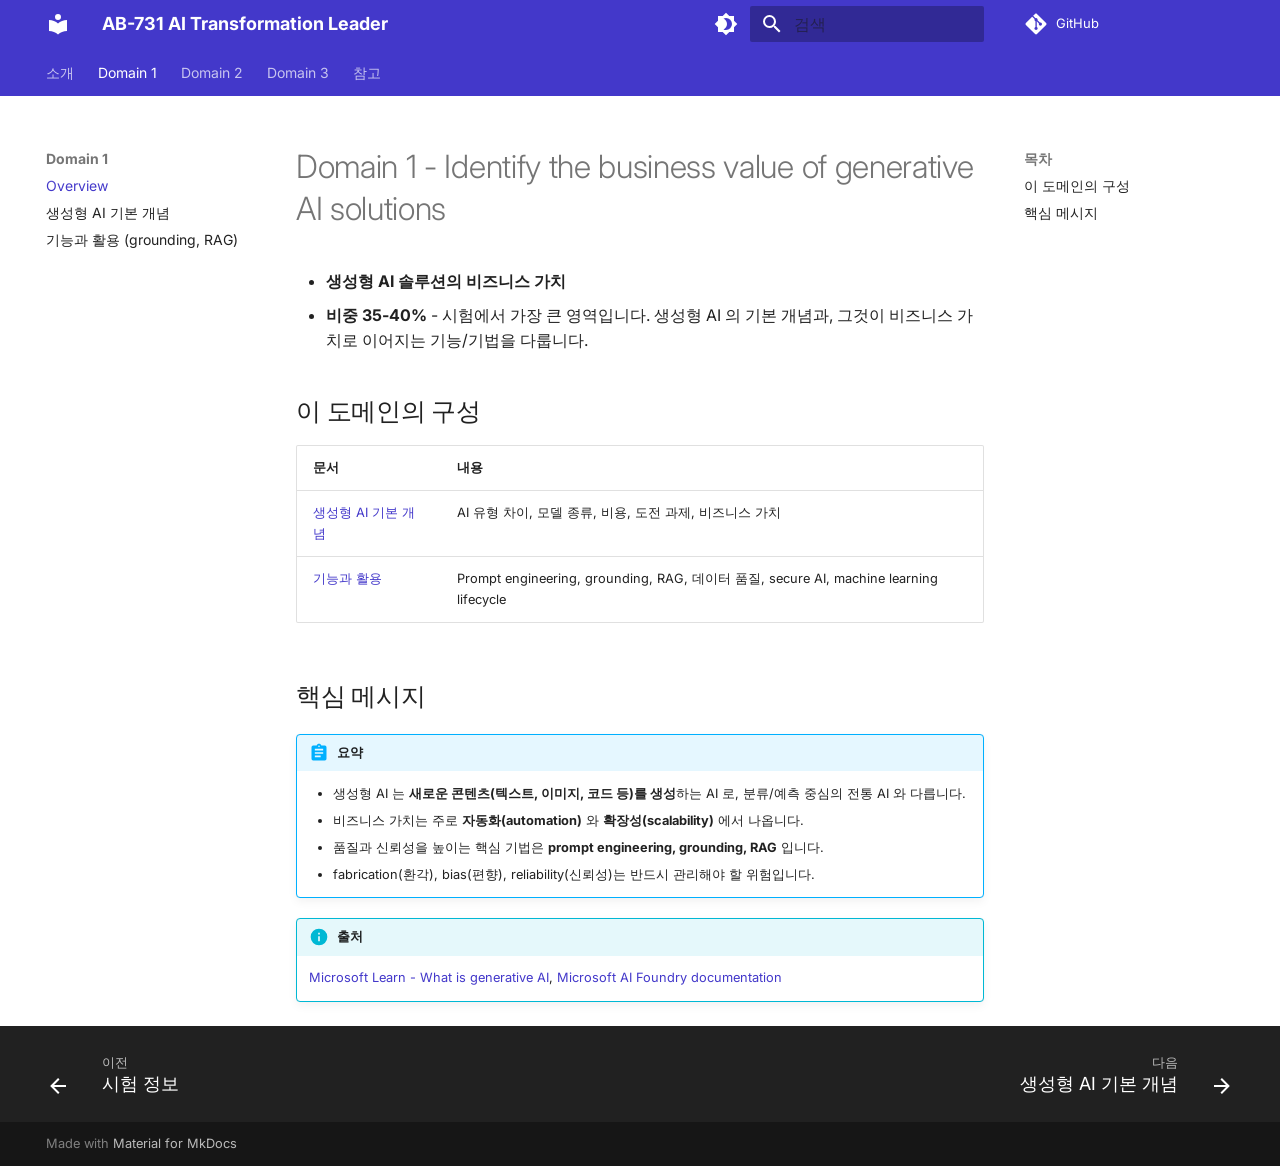
==== domain1-business-value/index.html @ 6cd5b392 "deploy: 525adba1141340ad598d46cb55291280d95328db" ====
<!doctype html>
<html lang="ko" class="no-js">
  <head>
    
      <meta charset="utf-8">
      <meta name="viewport" content="width=device-width,initial-scale=1">
      
        <meta name="description" content="AB-731 (AI Transformation Leader) 시험 대비 강의 자료">
      
      
      
        <link rel="canonical" href="https://noisonnoiton.github.io/ab-731/domain1-business-value/">
      
      
        <link rel="prev" href="../exam/overview/">
      
      
        <link rel="next" href="01-foundations/">
      
      
        
      
      
      <link rel="icon" href="../assets/images/favicon.png">
      <meta name="generator" content="mkdocs-1.6.1, mkdocs-material-9.7.6">
    
    
      
        <title>Overview - AB-731 AI Transformation Leader</title>
      
    
    
      <link rel="stylesheet" href="../assets/stylesheets/main.484c7ddc.min.css">
      
        
        <link rel="stylesheet" href="../assets/stylesheets/palette.ab4e12ef.min.css">
      
      


    
    
      
    
    
      
        
        
        <link rel="preconnect" href="https://fonts.gstatic.com" crossorigin>
        <link rel="stylesheet" href="https://fonts.googleapis.com/css?family=Inter:300,300i,400,400i,700,700i%7CJetBrains+Mono:400,400i,700,700i&amp;display=fallback">
        <style>:root{--md-text-font:"Inter";--md-code-font:"JetBrains Mono"}</style>
      
    
    
      <link rel="stylesheet" href="../stylesheets/custom-colors.css">
    
    <script>__md_scope=new URL("..",location),__md_hash=e=>[...e].reduce(((e,_)=>(e<<5)-e+_.charCodeAt(0)),0),__md_get=(e,_=localStorage,t=__md_scope)=>JSON.parse(_.getItem(t.pathname+"."+e)),__md_set=(e,_,t=localStorage,a=__md_scope)=>{try{t.setItem(a.pathname+"."+e,JSON.stringify(_))}catch(e){}}</script>
    
      

    
    
  </head>
  
  
    
    
      
    
    
    
    
    <body dir="ltr" data-md-color-scheme="default" data-md-color-primary="custom" data-md-color-accent="custom">
  
    
    <input class="md-toggle" data-md-toggle="drawer" type="checkbox" id="__drawer" autocomplete="off">
    <input class="md-toggle" data-md-toggle="search" type="checkbox" id="__search" autocomplete="off">
    <label class="md-overlay" for="__drawer"></label>
    <div data-md-component="skip">
      
        
        <a href="#domain-1-identify-the-business-value-of-generative-ai-solutions" class="md-skip">
          콘텐츠로 이동
        </a>
      
    </div>
    <div data-md-component="announce">
      
    </div>
    
    
      

<header class="md-header" data-md-component="header">
  <nav class="md-header__inner md-grid" aria-label="상단/헤더">
    <a href=".." title="AB-731 AI Transformation Leader" class="md-header__button md-logo" aria-label="AB-731 AI Transformation Leader" data-md-component="logo">
      
  
  <svg xmlns="http://www.w3.org/2000/svg" viewBox="0 0 24 24"><path d="M12 8a3 3 0 0 0 3-3 3 3 0 0 0-3-3 3 3 0 0 0-3 3 3 3 0 0 0 3 3m0 3.54C9.64 9.35 6.5 8 3 8v11c3.5 0 6.64 1.35 9 3.54 2.36-2.19 5.5-3.54 9-3.54V8c-3.5 0-6.64 1.35-9 3.54"/></svg>

    </a>
    <label class="md-header__button md-icon" for="__drawer">
      
      <svg xmlns="http://www.w3.org/2000/svg" viewBox="0 0 24 24"><path d="M3 6h18v2H3zm0 5h18v2H3zm0 5h18v2H3z"/></svg>
    </label>
    <div class="md-header__title" data-md-component="header-title">
      <div class="md-header__ellipsis">
        <div class="md-header__topic">
          <span class="md-ellipsis">
            AB-731 AI Transformation Leader
          </span>
        </div>
        <div class="md-header__topic" data-md-component="header-topic">
          <span class="md-ellipsis">
            
              Overview
            
          </span>
        </div>
      </div>
    </div>
    
      
        <form class="md-header__option" data-md-component="palette">
  
    
    
    
    <input class="md-option" data-md-color-media="" data-md-color-scheme="default" data-md-color-primary="custom" data-md-color-accent="custom"  aria-label="다크 모드로 전환"  type="radio" name="__palette" id="__palette_0">
    
      <label class="md-header__button md-icon" title="다크 모드로 전환" for="__palette_1" hidden>
        <svg xmlns="http://www.w3.org/2000/svg" viewBox="0 0 24 24"><path d="M12 18c-.89 0-1.74-.2-2.5-.55C11.56 16.5 13 14.42 13 12s-1.44-4.5-3.5-5.45C10.26 6.2 11.11 6 12 6a6 6 0 0 1 6 6 6 6 0 0 1-6 6m8-9.31V4h-4.69L12 .69 8.69 4H4v4.69L.69 12 4 15.31V20h4.69L12 23.31 15.31 20H20v-4.69L23.31 12z"/></svg>
      </label>
    
  
    
    
    
    <input class="md-option" data-md-color-media="" data-md-color-scheme="slate" data-md-color-primary="custom" data-md-color-accent="custom"  aria-label="라이트 모드로 전환"  type="radio" name="__palette" id="__palette_1">
    
      <label class="md-header__button md-icon" title="라이트 모드로 전환" for="__palette_0" hidden>
        <svg xmlns="http://www.w3.org/2000/svg" viewBox="0 0 24 24"><path d="M12 8a4 4 0 0 0-4 4 4 4 0 0 0 4 4 4 4 0 0 0 4-4 4 4 0 0 0-4-4m0 10a6 6 0 0 1-6-6 6 6 0 0 1 6-6 6 6 0 0 1 6 6 6 6 0 0 1-6 6m8-9.31V4h-4.69L12 .69 8.69 4H4v4.69L.69 12 4 15.31V20h4.69L12 23.31 15.31 20H20v-4.69L23.31 12z"/></svg>
      </label>
    
  
</form>
      
    
    
      <script>var palette=__md_get("__palette");if(palette&&palette.color){if("(prefers-color-scheme)"===palette.color.media){var media=matchMedia("(prefers-color-scheme: light)"),input=document.querySelector(media.matches?"[data-md-color-media='(prefers-color-scheme: light)']":"[data-md-color-media='(prefers-color-scheme: dark)']");palette.color.media=input.getAttribute("data-md-color-media"),palette.color.scheme=input.getAttribute("data-md-color-scheme"),palette.color.primary=input.getAttribute("data-md-color-primary"),palette.color.accent=input.getAttribute("data-md-color-accent")}for(var[key,value]of Object.entries(palette.color))document.body.setAttribute("data-md-color-"+key,value)}</script>
    
    
    
      
      
        <label class="md-header__button md-icon" for="__search">
          
          <svg xmlns="http://www.w3.org/2000/svg" viewBox="0 0 24 24"><path d="M9.5 3A6.5 6.5 0 0 1 16 9.5c0 1.61-.59 3.09-1.56 4.23l.27.27h.79l5 5-1.5 1.5-5-5v-.79l-.27-.27A6.52 6.52 0 0 1 9.5 16 6.5 6.5 0 0 1 3 9.5 6.5 6.5 0 0 1 9.5 3m0 2C7 5 5 7 5 9.5S7 14 9.5 14 14 12 14 9.5 12 5 9.5 5"/></svg>
        </label>
        <div class="md-search" data-md-component="search" role="dialog">
  <label class="md-search__overlay" for="__search"></label>
  <div class="md-search__inner" role="search">
    <form class="md-search__form" name="search">
      <input type="text" class="md-search__input" name="query" aria-label="검색" placeholder="검색" autocapitalize="off" autocorrect="off" autocomplete="off" spellcheck="false" data-md-component="search-query" required>
      <label class="md-search__icon md-icon" for="__search">
        
        <svg xmlns="http://www.w3.org/2000/svg" viewBox="0 0 24 24"><path d="M9.5 3A6.5 6.5 0 0 1 16 9.5c0 1.61-.59 3.09-1.56 4.23l.27.27h.79l5 5-1.5 1.5-5-5v-.79l-.27-.27A6.52 6.52 0 0 1 9.5 16 6.5 6.5 0 0 1 3 9.5 6.5 6.5 0 0 1 9.5 3m0 2C7 5 5 7 5 9.5S7 14 9.5 14 14 12 14 9.5 12 5 9.5 5"/></svg>
        
        <svg xmlns="http://www.w3.org/2000/svg" viewBox="0 0 24 24"><path d="M20 11v2H8l5.5 5.5-1.42 1.42L4.16 12l7.92-7.92L13.5 5.5 8 11z"/></svg>
      </label>
      <nav class="md-search__options" aria-label="검색">
        
        <button type="reset" class="md-search__icon md-icon" title="지우기" aria-label="지우기" tabindex="-1">
          
          <svg xmlns="http://www.w3.org/2000/svg" viewBox="0 0 24 24"><path d="M19 6.41 17.59 5 12 10.59 6.41 5 5 6.41 10.59 12 5 17.59 6.41 19 12 13.41 17.59 19 19 17.59 13.41 12z"/></svg>
        </button>
      </nav>
      
        <div class="md-search__suggest" data-md-component="search-suggest"></div>
      
    </form>
    <div class="md-search__output">
      <div class="md-search__scrollwrap" tabindex="0" data-md-scrollfix>
        <div class="md-search-result" data-md-component="search-result">
          <div class="md-search-result__meta">
            검색 초기화
          </div>
          <ol class="md-search-result__list" role="presentation"></ol>
        </div>
      </div>
    </div>
  </div>
</div>
      
    
    
      <div class="md-header__source">
        <a href="https://github.com/noisonnoiton/ab-731" title="저장소로 이동" class="md-source" data-md-component="source" target="_blank" rel="noopener">
  <div class="md-source__icon md-icon">
    
    <svg xmlns="http://www.w3.org/2000/svg" viewBox="0 0 448 512"><!--! Font Awesome Free 7.1.0 by @fontawesome - https://fontawesome.com License - https://fontawesome.com/license/free (Icons: CC BY 4.0, Fonts: SIL OFL 1.1, Code: MIT License) Copyright 2025 Fonticons, Inc.--><path d="M439.6 236.1 244 40.5c-5.4-5.5-12.8-8.5-20.4-8.5s-15 3-20.4 8.4L162.5 81l51.5 51.5c27.1-9.1 52.7 16.8 43.4 43.7l49.7 49.7c34.2-11.8 61.2 31 35.5 56.7-26.5 26.5-70.2-2.9-56-37.3L240.3 199v121.9c25.3 12.5 22.3 41.8 9.1 55-6.4 6.4-15.2 10.1-24.3 10.1s-17.8-3.6-24.3-10.1c-17.6-17.6-11.1-46.9 11.2-56v-123c-20.8-8.5-24.6-30.7-18.6-45L142.6 101 8.5 235.1C3 240.6 0 247.9 0 255.5s3 15 8.5 20.4l195.6 195.7c5.4 5.4 12.7 8.4 20.4 8.4s15-3 20.4-8.4l194.7-194.7c5.4-5.4 8.4-12.8 8.4-20.4s-3-15-8.4-20.4"/></svg>
  </div>
  <div class="md-source__repository">
    GitHub
  </div>
</a>
      </div>
    
  </nav>
  
</header>
    
    <div class="md-container" data-md-component="container">
      
      
        
          
            
<nav class="md-tabs" aria-label="탭" data-md-component="tabs">
  <div class="md-grid">
    <ul class="md-tabs__list">
      
        
  
  
  
  
    
    
      <li class="md-tabs__item">
        <a href=".." class="md-tabs__link">
          
  
  
  소개

        </a>
      </li>
    
  

      
        
  
  
  
    
  
  
    
    
      <li class="md-tabs__item md-tabs__item--active">
        <a href="./" class="md-tabs__link">
          
  
  
  Domain 1

        </a>
      </li>
    
  

      
        
  
  
  
  
    
    
      <li class="md-tabs__item">
        <a href="../domain2-ai-apps-services/" class="md-tabs__link">
          
  
  
  Domain 2

        </a>
      </li>
    
  

      
        
  
  
  
  
    
    
      <li class="md-tabs__item">
        <a href="../domain3-implementation-adoption/" class="md-tabs__link">
          
  
  
  Domain 3

        </a>
      </li>
    
  

      
        
  
  
  
  
    
    
      <li class="md-tabs__item">
        <a href="../glossary/" class="md-tabs__link">
          
  
  
  참고

        </a>
      </li>
    
  

      
    </ul>
  </div>
</nav>
          
        
      
      <main class="md-main" data-md-component="main">
        <div class="md-main__inner md-grid">
          
            
              
              <div class="md-sidebar md-sidebar--primary" data-md-component="sidebar" data-md-type="navigation" >
                <div class="md-sidebar__scrollwrap">
                  <div class="md-sidebar__inner">
                    


  


<nav class="md-nav md-nav--primary md-nav--lifted" aria-label="네비게이션" data-md-level="0">
  <label class="md-nav__title" for="__drawer">
    <a href=".." title="AB-731 AI Transformation Leader" class="md-nav__button md-logo" aria-label="AB-731 AI Transformation Leader" data-md-component="logo">
      
  
  <svg xmlns="http://www.w3.org/2000/svg" viewBox="0 0 24 24"><path d="M12 8a3 3 0 0 0 3-3 3 3 0 0 0-3-3 3 3 0 0 0-3 3 3 3 0 0 0 3 3m0 3.54C9.64 9.35 6.5 8 3 8v11c3.5 0 6.64 1.35 9 3.54 2.36-2.19 5.5-3.54 9-3.54V8c-3.5 0-6.64 1.35-9 3.54"/></svg>

    </a>
    AB-731 AI Transformation Leader
  </label>
  
    <div class="md-nav__source">
      <a href="https://github.com/noisonnoiton/ab-731" title="저장소로 이동" class="md-source" data-md-component="source" target="_blank" rel="noopener">
  <div class="md-source__icon md-icon">
    
    <svg xmlns="http://www.w3.org/2000/svg" viewBox="0 0 448 512"><!--! Font Awesome Free 7.1.0 by @fontawesome - https://fontawesome.com License - https://fontawesome.com/license/free (Icons: CC BY 4.0, Fonts: SIL OFL 1.1, Code: MIT License) Copyright 2025 Fonticons, Inc.--><path d="M439.6 236.1 244 40.5c-5.4-5.5-12.8-8.5-20.4-8.5s-15 3-20.4 8.4L162.5 81l51.5 51.5c27.1-9.1 52.7 16.8 43.4 43.7l49.7 49.7c34.2-11.8 61.2 31 35.5 56.7-26.5 26.5-70.2-2.9-56-37.3L240.3 199v121.9c25.3 12.5 22.3 41.8 9.1 55-6.4 6.4-15.2 10.1-24.3 10.1s-17.8-3.6-24.3-10.1c-17.6-17.6-11.1-46.9 11.2-56v-123c-20.8-8.5-24.6-30.7-18.6-45L142.6 101 8.5 235.1C3 240.6 0 247.9 0 255.5s3 15 8.5 20.4l195.6 195.7c5.4 5.4 12.7 8.4 20.4 8.4s15-3 20.4-8.4l194.7-194.7c5.4-5.4 8.4-12.8 8.4-20.4s-3-15-8.4-20.4"/></svg>
  </div>
  <div class="md-source__repository">
    GitHub
  </div>
</a>
    </div>
  
  <ul class="md-nav__list" data-md-scrollfix>
    
      
      
  
  
  
  
    
    
    
    
      
      
        
      
    
    
    <li class="md-nav__item md-nav__item--nested">
      
        
        
          
        
        <input class="md-nav__toggle md-toggle md-toggle--indeterminate" type="checkbox" id="__nav_1" >
        
          
          <label class="md-nav__link" for="__nav_1" id="__nav_1_label" tabindex="0">
            
  
  
  <span class="md-ellipsis">
    
  
    소개
  

    
  </span>
  
  

            <span class="md-nav__icon md-icon"></span>
          </label>
        
        <nav class="md-nav" data-md-level="1" aria-labelledby="__nav_1_label" aria-expanded="false">
          <label class="md-nav__title" for="__nav_1">
            <span class="md-nav__icon md-icon"></span>
            
  
    소개
  

          </label>
          <ul class="md-nav__list" data-md-scrollfix>
            
              
                
  
  
  
  
    <li class="md-nav__item">
      <a href=".." class="md-nav__link">
        
  
  
  <span class="md-ellipsis">
    
  
    Overview
  

    
  </span>
  
  

      </a>
    </li>
  

              
            
              
                
  
  
  
  
    <li class="md-nav__item">
      <a href="../exam/overview/" class="md-nav__link">
        
  
  
  <span class="md-ellipsis">
    
  
    시험 정보
  

    
  </span>
  
  

      </a>
    </li>
  

              
            
          </ul>
        </nav>
      
    </li>
  

    
      
      
  
  
    
  
  
  
    
    
    
    
      
        
        
      
      
        
      
    
    
    <li class="md-nav__item md-nav__item--active md-nav__item--section md-nav__item--nested">
      
        
        
        <input class="md-nav__toggle md-toggle " type="checkbox" id="__nav_2" checked>
        
          
          <label class="md-nav__link" for="__nav_2" id="__nav_2_label" tabindex="">
            
  
  
  <span class="md-ellipsis">
    
  
    Domain 1
  

    
  </span>
  
  

            <span class="md-nav__icon md-icon"></span>
          </label>
        
        <nav class="md-nav" data-md-level="1" aria-labelledby="__nav_2_label" aria-expanded="true">
          <label class="md-nav__title" for="__nav_2">
            <span class="md-nav__icon md-icon"></span>
            
  
    Domain 1
  

          </label>
          <ul class="md-nav__list" data-md-scrollfix>
            
              
                
  
  
    
  
  
  
    <li class="md-nav__item md-nav__item--active">
      
      <input class="md-nav__toggle md-toggle" type="checkbox" id="__toc">
      
      
        
      
      
        <label class="md-nav__link md-nav__link--active" for="__toc">
          
  
  
  <span class="md-ellipsis">
    
  
    Overview
  

    
  </span>
  
  

          <span class="md-nav__icon md-icon"></span>
        </label>
      
      <a href="./" class="md-nav__link md-nav__link--active">
        
  
  
  <span class="md-ellipsis">
    
  
    Overview
  

    
  </span>
  
  

      </a>
      
        

<nav class="md-nav md-nav--secondary" aria-label="목차">
  
  
  
    
  
  
    <label class="md-nav__title" for="__toc">
      <span class="md-nav__icon md-icon"></span>
      목차
    </label>
    <ul class="md-nav__list" data-md-component="toc" data-md-scrollfix>
      
        <li class="md-nav__item">
  <a href="#_1" class="md-nav__link">
    <span class="md-ellipsis">
      
        이 도메인의 구성
      
    </span>
  </a>
  
</li>
      
        <li class="md-nav__item">
  <a href="#_2" class="md-nav__link">
    <span class="md-ellipsis">
      
        핵심 메시지
      
    </span>
  </a>
  
</li>
      
    </ul>
  
</nav>
      
    </li>
  

              
            
              
                
  
  
  
  
    <li class="md-nav__item">
      <a href="01-foundations/" class="md-nav__link">
        
  
  
  <span class="md-ellipsis">
    
  
    생성형 AI 기본 개념
  

    
  </span>
  
  

      </a>
    </li>
  

              
            
              
                
  
  
  
  
    <li class="md-nav__item">
      <a href="02-capabilities/" class="md-nav__link">
        
  
  
  <span class="md-ellipsis">
    
  
    기능과 활용 (grounding, RAG)
  

    
  </span>
  
  

      </a>
    </li>
  

              
            
          </ul>
        </nav>
      
    </li>
  

    
      
      
  
  
  
  
    
    
    
    
      
      
        
      
    
    
    <li class="md-nav__item md-nav__item--nested">
      
        
        
          
        
        <input class="md-nav__toggle md-toggle md-toggle--indeterminate" type="checkbox" id="__nav_3" >
        
          
          <label class="md-nav__link" for="__nav_3" id="__nav_3_label" tabindex="0">
            
  
  
  <span class="md-ellipsis">
    
  
    Domain 2
  

    
  </span>
  
  

            <span class="md-nav__icon md-icon"></span>
          </label>
        
        <nav class="md-nav" data-md-level="1" aria-labelledby="__nav_3_label" aria-expanded="false">
          <label class="md-nav__title" for="__nav_3">
            <span class="md-nav__icon md-icon"></span>
            
  
    Domain 2
  

          </label>
          <ul class="md-nav__list" data-md-scrollfix>
            
              
                
  
  
  
  
    <li class="md-nav__item">
      <a href="../domain2-ai-apps-services/" class="md-nav__link">
        
  
  
  <span class="md-ellipsis">
    
  
    Overview
  

    
  </span>
  
  

      </a>
    </li>
  

              
            
              
                
  
  
  
  
    <li class="md-nav__item">
      <a href="../domain2-ai-apps-services/01-copilot/" class="md-nav__link">
        
  
  
  <span class="md-ellipsis">
    
  
    Microsoft 365 Copilot
  

    
  </span>
  
  

      </a>
    </li>
  

              
            
              
                
  
  
  
  
    <li class="md-nav__item">
      <a href="../domain2-ai-apps-services/02-foundry/" class="md-nav__link">
        
  
  
  <span class="md-ellipsis">
    
  
    Microsoft Foundry & Foundry Tools
  

    
  </span>
  
  

      </a>
    </li>
  

              
            
          </ul>
        </nav>
      
    </li>
  

    
      
      
  
  
  
  
    
    
    
    
      
      
        
      
    
    
    <li class="md-nav__item md-nav__item--nested">
      
        
        
          
        
        <input class="md-nav__toggle md-toggle md-toggle--indeterminate" type="checkbox" id="__nav_4" >
        
          
          <label class="md-nav__link" for="__nav_4" id="__nav_4_label" tabindex="0">
            
  
  
  <span class="md-ellipsis">
    
  
    Domain 3
  

    
  </span>
  
  

            <span class="md-nav__icon md-icon"></span>
          </label>
        
        <nav class="md-nav" data-md-level="1" aria-labelledby="__nav_4_label" aria-expanded="false">
          <label class="md-nav__title" for="__nav_4">
            <span class="md-nav__icon md-icon"></span>
            
  
    Domain 3
  

          </label>
          <ul class="md-nav__list" data-md-scrollfix>
            
              
                
  
  
  
  
    <li class="md-nav__item">
      <a href="../domain3-implementation-adoption/" class="md-nav__link">
        
  
  
  <span class="md-ellipsis">
    
  
    Overview
  

    
  </span>
  
  

      </a>
    </li>
  

              
            
              
                
  
  
  
  
    <li class="md-nav__item">
      <a href="../domain3-implementation-adoption/01-responsible-ai/" class="md-nav__link">
        
  
  
  <span class="md-ellipsis">
    
  
    Responsible AI
  

    
  </span>
  
  

      </a>
    </li>
  

              
            
              
                
  
  
  
  
    <li class="md-nav__item">
      <a href="../domain3-implementation-adoption/02-adoption/" class="md-nav__link">
        
  
  
  <span class="md-ellipsis">
    
  
    AI 도입 계획
  

    
  </span>
  
  

      </a>
    </li>
  

              
            
          </ul>
        </nav>
      
    </li>
  

    
      
      
  
  
  
  
    
    
    
    
      
      
        
      
    
    
    <li class="md-nav__item md-nav__item--nested">
      
        
        
          
        
        <input class="md-nav__toggle md-toggle md-toggle--indeterminate" type="checkbox" id="__nav_5" >
        
          
          <label class="md-nav__link" for="__nav_5" id="__nav_5_label" tabindex="0">
            
  
  
  <span class="md-ellipsis">
    
  
    참고
  

    
  </span>
  
  

            <span class="md-nav__icon md-icon"></span>
          </label>
        
        <nav class="md-nav" data-md-level="1" aria-labelledby="__nav_5_label" aria-expanded="false">
          <label class="md-nav__title" for="__nav_5">
            <span class="md-nav__icon md-icon"></span>
            
  
    참고
  

          </label>
          <ul class="md-nav__list" data-md-scrollfix>
            
              
                
  
  
  
  
    <li class="md-nav__item">
      <a href="../glossary/" class="md-nav__link">
        
  
  
  <span class="md-ellipsis">
    
  
    용어집
  

    
  </span>
  
  

      </a>
    </li>
  

              
            
          </ul>
        </nav>
      
    </li>
  

    
  </ul>
</nav>
                  </div>
                </div>
              </div>
            
            
              
              <div class="md-sidebar md-sidebar--secondary" data-md-component="sidebar" data-md-type="toc" >
                <div class="md-sidebar__scrollwrap">
                  <div class="md-sidebar__inner">
                    

<nav class="md-nav md-nav--secondary" aria-label="목차">
  
  
  
    
  
  
    <label class="md-nav__title" for="__toc">
      <span class="md-nav__icon md-icon"></span>
      목차
    </label>
    <ul class="md-nav__list" data-md-component="toc" data-md-scrollfix>
      
        <li class="md-nav__item">
  <a href="#_1" class="md-nav__link">
    <span class="md-ellipsis">
      
        이 도메인의 구성
      
    </span>
  </a>
  
</li>
      
        <li class="md-nav__item">
  <a href="#_2" class="md-nav__link">
    <span class="md-ellipsis">
      
        핵심 메시지
      
    </span>
  </a>
  
</li>
      
    </ul>
  
</nav>
                  </div>
                </div>
              </div>
            
          
          
            <div class="md-content" data-md-component="content">
              
                




              
              <article class="md-content__inner md-typeset">
                
                  



<h1 id="domain-1-identify-the-business-value-of-generative-ai-solutions">Domain 1 - Identify the business value of generative AI solutions<a class="headerlink" href="#domain-1-identify-the-business-value-of-generative-ai-solutions" title="Permanent link">&para;</a></h1>
<ul>
<li><strong>생성형 AI 솔루션의 비즈니스 가치</strong></li>
<li><strong>비중 35-40%</strong> - 시험에서 가장 큰 영역입니다. 생성형 AI 의 기본 개념과, 그것이 비즈니스 가치로 이어지는 기능/기법을 다룹니다.</li>
</ul>
<h2 id="_1">이 도메인의 구성<a class="headerlink" href="#_1" title="Permanent link">&para;</a></h2>
<table>
<thead>
<tr>
<th>문서</th>
<th>내용</th>
</tr>
</thead>
<tbody>
<tr>
<td><a href="01-foundations/">생성형 AI 기본 개념</a></td>
<td>AI 유형 차이, 모델 종류, 비용, 도전 과제, 비즈니스 가치</td>
</tr>
<tr>
<td><a href="02-capabilities/">기능과 활용</a></td>
<td>Prompt engineering, grounding, RAG, 데이터 품질, secure AI, machine learning lifecycle</td>
</tr>
</tbody>
</table>
<h2 id="_2">핵심 메시지<a class="headerlink" href="#_2" title="Permanent link">&para;</a></h2>
<div class="admonition abstract">
<p class="admonition-title">요약</p>
<ul>
<li>생성형 AI 는 <strong>새로운 콘텐츠(텍스트, 이미지, 코드 등)를 생성</strong>하는 AI 로, 분류/예측 중심의 전통 AI 와 다릅니다.</li>
<li>비즈니스 가치는 주로 <strong>자동화(automation)</strong> 와 <strong>확장성(scalability)</strong> 에서 나옵니다.</li>
<li>품질과 신뢰성을 높이는 핵심 기법은 <strong>prompt engineering, grounding, RAG</strong> 입니다.</li>
<li>fabrication(환각), bias(편향), reliability(신뢰성)는 반드시 관리해야 할 위험입니다.</li>
</ul>
</div>
<div class="admonition info">
<p class="admonition-title">출처</p>
<p><a href="https://learn.microsoft.com/en-us/training/paths/introduction-generative-ai/" target="_blank" rel="noopener">Microsoft Learn - What is generative AI</a>, <a href="https://learn.microsoft.com/en-us/azure/ai-foundry/" target="_blank" rel="noopener">Microsoft AI Foundry documentation</a></p>
</div>












                
              </article>
            </div>
          
          
<script>var target=document.getElementById(location.hash.slice(1));target&&target.name&&(target.checked=target.name.startsWith("__tabbed_"))</script>
        </div>
        
          <button type="button" class="md-top md-icon" data-md-component="top" hidden>
  
  <svg xmlns="http://www.w3.org/2000/svg" viewBox="0 0 24 24"><path d="M13 20h-2V8l-5.5 5.5-1.42-1.42L12 4.16l7.92 7.92-1.42 1.42L13 8z"/></svg>
  맨위로
</button>
        
      </main>
      
        <footer class="md-footer">
  
    
      
      <nav class="md-footer__inner md-grid" aria-label="하단/푸터" >
        
          
          <a href="../exam/overview/" class="md-footer__link md-footer__link--prev" aria-label="이전: 시험 정보">
            <div class="md-footer__button md-icon">
              
              <svg xmlns="http://www.w3.org/2000/svg" viewBox="0 0 24 24"><path d="M20 11v2H8l5.5 5.5-1.42 1.42L4.16 12l7.92-7.92L13.5 5.5 8 11z"/></svg>
            </div>
            <div class="md-footer__title">
              <span class="md-footer__direction">
                이전
              </span>
              <div class="md-ellipsis">
                시험 정보
              </div>
            </div>
          </a>
        
        
          
          <a href="01-foundations/" class="md-footer__link md-footer__link--next" aria-label="다음: 생성형 AI 기본 개념">
            <div class="md-footer__title">
              <span class="md-footer__direction">
                다음
              </span>
              <div class="md-ellipsis">
                생성형 AI 기본 개념
              </div>
            </div>
            <div class="md-footer__button md-icon">
              
              <svg xmlns="http://www.w3.org/2000/svg" viewBox="0 0 24 24"><path d="M4 11v2h12l-5.5 5.5 1.42 1.42L19.84 12l-7.92-7.92L10.5 5.5 16 11z"/></svg>
            </div>
          </a>
        
      </nav>
    
  
  <div class="md-footer-meta md-typeset">
    <div class="md-footer-meta__inner md-grid">
      <div class="md-copyright">
  
  
    Made with
    <a href="https://squidfunk.github.io/mkdocs-material/" target="_blank" rel="noopener">
      Material for MkDocs
    </a>
  
</div>
      
    </div>
  </div>
</footer>
      
    </div>
    <div class="md-dialog" data-md-component="dialog">
      <div class="md-dialog__inner md-typeset"></div>
    </div>
    
      <div class="md-progress" data-md-component="progress" role="progressbar"></div>
    
    
    
      
      
      <script id="__config" type="application/json">{"annotate": null, "base": "..", "features": ["navigation.instant", "navigation.instant.progress", "navigation.tabs", "navigation.sections", "navigation.expand", "navigation.path", "navigation.top", "navigation.footer", "toc.follow", "header.autohide", "content.code.copy", "content.tooltips", "search.suggest", "search.highlight"], "search": "../assets/javascripts/workers/search.2c215733.min.js", "tags": null, "translations": {"clipboard.copied": "\ud074\ub9bd\ubcf4\ub4dc\uc5d0 \ubcf5\uc0ac\ub428", "clipboard.copy": "\ud074\ub9bd\ubcf4\ub4dc\ub85c \ubcf5\uc0ac", "search.result.more.one": "\uc774 \ubb38\uc11c\uc5d0\uc11c 1\uac1c\uc758 \uac80\uc0c9 \uacb0\uacfc \ub354 \ubcf4\uae30", "search.result.more.other": "\uc774 \ubb38\uc11c\uc5d0\uc11c #\uac1c\uc758 \uac80\uc0c9 \uacb0\uacfc \ub354 \ubcf4\uae30", "search.result.none": "\uac80\uc0c9\uc5b4\uc640 \uc77c\uce58\ud558\ub294 \ubb38\uc11c\uac00 \uc5c6\uc2b5\ub2c8\ub2e4", "search.result.one": "1\uac1c\uc758 \uc77c\uce58\ud558\ub294 \ubb38\uc11c", "search.result.other": "#\uac1c\uc758 \uc77c\uce58\ud558\ub294 \ubb38\uc11c", "search.result.placeholder": "\uac80\uc0c9\uc5b4\ub97c \uc785\ub825\ud558\uc138\uc694", "search.result.term.missing": "\ud3ec\ud568\ub418\uc9c0 \uc54a\uc740 \uac80\uc0c9\uc5b4", "select.version": "\ubc84\uc804 \uc120\ud0dd"}, "version": null}</script>
    
    
      <script src="../assets/javascripts/bundle.79ae519e.min.js"></script>
      
    
  </body>
</html>
---- assets/stylesheets/main.484c7ddc.min.css ----
@charset "UTF-8";html{-webkit-text-size-adjust:none;-moz-text-size-adjust:none;text-size-adjust:none;box-sizing:border-box}*,:after,:before{box-sizing:inherit}@media (prefers-reduced-motion){*,:after,:before{transition:none!important}}body{margin:0}a,button,input,label{-webkit-tap-highlight-color:transparent}a{color:inherit;text-decoration:none}hr{border:0;box-sizing:initial;display:block;height:.05rem;overflow:visible;padding:0}small{font-size:80%}sub,sup{line-height:1em}img{border-style:none}table{border-collapse:initial;border-spacing:0}td,th{font-weight:400;vertical-align:top}button{background:#0000;border:0;font-family:inherit;font-size:inherit;margin:0;padding:0}input{border:0;outline:none}:root{--md-primary-fg-color:#4051b5;--md-primary-fg-color--light:#5d6cc0;--md-primary-fg-color--dark:#303fa1;--md-primary-bg-color:#fff;--md-primary-bg-color--light:#ffffffb3;--md-accent-fg-color:#526cfe;--md-accent-fg-color--transparent:#526cfe1a;--md-accent-bg-color:#fff;--md-accent-bg-color--light:#ffffffb3}[data-md-color-scheme=default]{color-scheme:light}[data-md-color-scheme=default] img[src$="#gh-dark-mode-only"],[data-md-color-scheme=default] img[src$="#only-dark"]{display:none}:root,[data-md-color-scheme=default]{--md-hue:225deg;--md-default-fg-color:#000000de;--md-default-fg-color--light:#0000008a;--md-default-fg-color--lighter:#00000052;--md-default-fg-color--lightest:#00000012;--md-default-bg-color:#fff;--md-default-bg-color--light:#ffffffb3;--md-default-bg-color--lighter:#ffffff4d;--md-default-bg-color--lightest:#ffffff1f;--md-code-fg-color:#36464e;--md-code-bg-color:#f5f5f5;--md-code-bg-color--light:#f5f5f5b3;--md-code-bg-color--lighter:#f5f5f54d;--md-code-hl-color:#4287ff;--md-code-hl-color--light:#4287ff1a;--md-code-hl-number-color:#d52a2a;--md-code-hl-special-color:#db1457;--md-code-hl-function-color:#a846b9;--md-code-hl-constant-color:#6e59d9;--md-code-hl-keyword-color:#3f6ec6;--md-code-hl-string-color:#1c7d4d;--md-code-hl-name-color:var(--md-code-fg-color);--md-code-hl-operator-color:var(--md-default-fg-color--light);--md-code-hl-punctuation-color:var(--md-default-fg-color--light);--md-code-hl-comment-color:var(--md-default-fg-color--light);--md-code-hl-generic-color:var(--md-default-fg-color--light);--md-code-hl-variable-color:var(--md-default-fg-color--light);--md-typeset-color:var(--md-default-fg-color);--md-typeset-a-color:var(--md-primary-fg-color);--md-typeset-del-color:#f5503d26;--md-typeset-ins-color:#0bd57026;--md-typeset-kbd-color:#fafafa;--md-typeset-kbd-accent-color:#fff;--md-typeset-kbd-border-color:#b8b8b8;--md-typeset-mark-color:#ffff0080;--md-typeset-table-color:#0000001f;--md-typeset-table-color--light:rgba(0,0,0,.035);--md-admonition-fg-color:var(--md-default-fg-color);--md-admonition-bg-color:var(--md-default-bg-color);--md-warning-fg-color:#000000de;--md-warning-bg-color:#ff9;--md-footer-fg-color:#fff;--md-footer-fg-color--light:#ffffffb3;--md-footer-fg-color--lighter:#ffffff73;--md-footer-bg-color:#000000de;--md-footer-bg-color--dark:#00000052;--md-shadow-z1:0 0.2rem 0.5rem #0000000d,0 0 0.05rem #0000001a;--md-shadow-z2:0 0.2rem 0.5rem #0000001a,0 0 0.05rem #00000040;--md-shadow-z3:0 0.2rem 0.5rem #0003,0 0 0.05rem #00000059}.md-icon svg{fill:currentcolor;display:block;height:1.2rem;width:1.2rem}body{-webkit-font-smoothing:antialiased;-moz-osx-font-smoothing:grayscale;--md-text-font-family:var(--md-text-font,_),-apple-system,BlinkMacSystemFont,Helvetica,Arial,sans-serif;--md-code-font-family:var(--md-code-font,_),SFMono-Regular,Consolas,Menlo,monospace}aside,body,input{font-feature-settings:"kern","liga";color:var(--md-typeset-color);font-family:var(--md-text-font-family)}code,kbd,pre{font-feature-settings:"kern";font-family:var(--md-code-font-family)}:root{--md-typeset-table-sort-icon:url('data:image/svg+xml;charset=utf-8,<svg xmlns="http://www.w3.org/2000/svg" viewBox="0 0 24 24"><path d="m18 21-4-4h3V7h-3l4-4 4 4h-3v10h3M2 19v-2h10v2M2 13v-2h7v2M2 7V5h4v2z"/></svg>');--md-typeset-table-sort-icon--asc:url('data:image/svg+xml;charset=utf-8,<svg xmlns="http://www.w3.org/2000/svg" viewBox="0 0 24 24"><path d="M19 17h3l-4 4-4-4h3V3h2M2 17h10v2H2M6 5v2H2V5m0 6h7v2H2z"/></svg>');--md-typeset-table-sort-icon--desc:url('data:image/svg+xml;charset=utf-8,<svg xmlns="http://www.w3.org/2000/svg" viewBox="0 0 24 24"><path d="M19 7h3l-4-4-4 4h3v14h2M2 17h10v2H2M6 5v2H2V5m0 6h7v2H2z"/></svg>')}.md-typeset{-webkit-print-color-adjust:exact;color-adjust:exact;font-size:.8rem;line-height:1.6;overflow-wrap:break-word}@media print{.md-typeset{font-size:.68rem}}.md-typeset blockquote,.md-typeset dl,.md-typeset figure,.md-typeset ol,.md-typeset pre,.md-typeset ul{margin-bottom:1em;margin-top:1em}.md-typeset h1{color:var(--md-default-fg-color--light);font-size:2em;line-height:1.3;margin:0 0 1.25em}.md-typeset h1,.md-typeset h2{font-weight:300;letter-spacing:-.01em}.md-typeset h2{font-size:1.5625em;line-height:1.4;margin:1.6em 0 .64em}.md-typeset h3{font-size:1.25em;font-weight:400;letter-spacing:-.01em;line-height:1.5;margin:1.6em 0 .8em}.md-typeset h2+h3{margin-top:.8em}.md-typeset h4{font-weight:700;letter-spacing:-.01em;margin:1em 0}.md-typeset h5,.md-typeset h6{color:var(--md-default-fg-color--light);font-size:.8em;font-weight:700;letter-spacing:-.01em;margin:1.25em 0}.md-typeset h5{text-transform:uppercase}.md-typeset h5 code{text-transform:none}.md-typeset hr{border-bottom:.05rem solid var(--md-default-fg-color--lightest);display:flow-root;margin:1.5em 0}.md-typeset a{color:var(--md-typeset-a-color);word-break:break-word}.md-typeset a,.md-typeset a:before{transition:color 125ms}.md-typeset a:focus,.md-typeset a:hover{color:var(--md-accent-fg-color)}.md-typeset a:focus code,.md-typeset a:hover code{background-color:var(--md-accent-fg-color--transparent);color:var(--md-accent-fg-color)}.md-typeset a code{color:var(--md-typeset-a-color)}.md-typeset a.focus-visible{outline-color:var(--md-accent-fg-color);outline-offset:.2rem}.md-typeset code,.md-typeset kbd,.md-typeset pre{color:var(--md-code-fg-color);direction:ltr;font-variant-ligatures:none;transition:background-color 125ms}@media print{.md-typeset code,.md-typeset kbd,.md-typeset pre{white-space:pre-wrap}}.md-typeset code{background-color:var(--md-code-bg-color);border-radius:.1rem;-webkit-box-decoration-break:clone;box-decoration-break:clone;font-size:.85em;padding:0 .2941176471em;transition:color 125ms,background-color 125ms;word-break:break-word}.md-typeset code:not(.focus-visible){-webkit-tap-highlight-color:transparent;outline:none}.md-typeset pre{display:flow-root;line-height:1.4;position:relative}.md-typeset pre>code{-webkit-box-decoration-break:slice;box-decoration-break:slice;box-shadow:none;display:block;margin:0;outline-color:var(--md-accent-fg-color);overflow:auto;padding:.7720588235em 1.1764705882em;scrollbar-color:var(--md-default-fg-color--lighter) #0000;scrollbar-width:thin;touch-action:auto;word-break:normal}.md-typeset pre>code:hover{scrollbar-color:var(--md-accent-fg-color) #0000}.md-typeset pre>code::-webkit-scrollbar{height:.2rem;width:.2rem}.md-typeset pre>code::-webkit-scrollbar-thumb{background-color:var(--md-default-fg-color--lighter)}.md-typeset pre>code::-webkit-scrollbar-thumb:hover{background-color:var(--md-accent-fg-color)}.md-typeset kbd{background-color:var(--md-typeset-kbd-color);border-radius:.1rem;box-shadow:0 .1rem 0 .05rem var(--md-typeset-kbd-border-color),0 .1rem 0 var(--md-typeset-kbd-border-color),0 -.1rem .2rem var(--md-typeset-kbd-accent-color) inset;color:var(--md-default-fg-color);display:inline-block;font-size:.75em;padding:0 .6666666667em;vertical-align:text-top;word-break:break-word}.md-typeset mark{background-color:var(--md-typeset-mark-color);-webkit-box-decoration-break:clone;box-decoration-break:clone;color:inherit;word-break:break-word}.md-typeset abbr{cursor:help;text-decoration:none}.md-typeset [data-preview],.md-typeset abbr{border-bottom:.05rem dotted var(--md-default-fg-color--light)}.md-typeset small{opacity:.75}[dir=ltr] .md-typeset sub,[dir=ltr] .md-typeset sup{margin-left:.078125em}[dir=rtl] .md-typeset sub,[dir=rtl] .md-typeset sup{margin-right:.078125em}[dir=ltr] .md-typeset blockquote{padding-left:.6rem}[dir=rtl] .md-typeset blockquote{padding-right:.6rem}[dir=ltr] .md-typeset blockquote{border-left:.2rem solid var(--md-default-fg-color--lighter)}[dir=rtl] .md-typeset blockquote{border-right:.2rem solid var(--md-default-fg-color--lighter)}.md-typeset blockquote{color:var(--md-default-fg-color--light);margin-left:0;margin-right:0}.md-typeset ul{list-style-type:disc}.md-typeset ul[type]{list-style-type:revert-layer}[dir=ltr] .md-typeset ol,[dir=ltr] .md-typeset ul{margin-left:.625em}[dir=rtl] .md-typeset ol,[dir=rtl] .md-typeset ul{margin-right:.625em}.md-typeset ol,.md-typeset ul{padding:0}.md-typeset ol:not([hidden]),.md-typeset ul:not([hidden]){display:flow-root}.md-typeset ol ol,.md-typeset ul ol{list-style-type:lower-alpha}.md-typeset ol ol ol,.md-typeset ul ol ol{list-style-type:lower-roman}.md-typeset ol ol ol ol,.md-typeset ul ol ol ol{list-style-type:upper-alpha}.md-typeset ol ol ol ol ol,.md-typeset ul ol ol ol ol{list-style-type:upper-roman}.md-typeset ol[type],.md-typeset ul[type]{list-style-type:revert-layer}[dir=ltr] .md-typeset ol li,[dir=ltr] .md-typeset ul li{margin-left:1.25em}[dir=rtl] .md-typeset ol li,[dir=rtl] .md-typeset ul li{margin-right:1.25em}.md-typeset ol li,.md-typeset ul li{margin-bottom:.5em}.md-typeset ol li blockquote,.md-typeset ol li p,.md-typeset ul li blockquote,.md-typeset ul li p{margin:.5em 0}.md-typeset ol li:last-child,.md-typeset ul li:last-child{margin-bottom:0}[dir=ltr] .md-typeset ol li ol,[dir=ltr] .md-typeset ol li ul,[dir=ltr] .md-typeset ul li ol,[dir=ltr] .md-typeset ul li ul{margin-left:.625em}[dir=rtl] .md-typeset ol li ol,[dir=rtl] .md-typeset ol li ul,[dir=rtl] .md-typeset ul li ol,[dir=rtl] .md-typeset ul li ul{margin-right:.625em}.md-typeset ol li ol,.md-typeset ol li ul,.md-typeset ul li ol,.md-typeset ul li ul{margin-bottom:.5em;margin-top:.5em}[dir=ltr] .md-typeset dd{margin-left:1.875em}[dir=rtl] .md-typeset dd{margin-right:1.875em}.md-typeset dd{margin-bottom:1.5em;margin-top:1em}.md-typeset img,.md-typeset svg,.md-typeset video{height:auto;max-width:100%}.md-typeset img[align=left]{margin:1em 1em 1em 0}.md-typeset img[align=right]{margin:1em 0 1em 1em}.md-typeset img[align]:only-child{margin-top:0}.md-typeset figure{display:flow-root;margin:1em auto;max-width:100%;text-align:center;width:fit-content}.md-typeset figure img{display:block;margin:0 auto}.md-typeset figcaption{font-style:italic;margin:1em auto;max-width:24rem}.md-typeset iframe{max-width:100%}.md-typeset table:not([class]){background-color:var(--md-default-bg-color);border:.05rem solid var(--md-typeset-table-color);border-radius:.1rem;display:inline-block;font-size:.64rem;max-width:100%;overflow:auto;touch-action:auto}@media print{.md-typeset table:not([class]){display:table}}.md-typeset table:not([class])+*{margin-top:1.5em}.md-typeset table:not([class]) td>:first-child,.md-typeset table:not([class]) th>:first-child{margin-top:0}.md-typeset table:not([class]) td>:last-child,.md-typeset table:not([class]) th>:last-child{margin-bottom:0}.md-typeset table:not([class]) td:not([align]),.md-typeset table:not([class]) th:not([align]){text-align:left}[dir=rtl] .md-typeset table:not([class]) td:not([align]),[dir=rtl] .md-typeset table:not([class]) th:not([align]){text-align:right}.md-typeset table:not([class]) th{font-weight:700;min-width:5rem;padding:.9375em 1.25em;vertical-align:top}.md-typeset table:not([class]) td{border-top:.05rem solid var(--md-typeset-table-color);padding:.9375em 1.25em;vertical-align:top}.md-typeset table:not([class]) tbody tr{transition:background-color 125ms}.md-typeset table:not([class]) tbody tr:hover{background-color:var(--md-typeset-table-color--light);box-shadow:0 .05rem 0 var(--md-default-bg-color) inset}.md-typeset table:not([class]) a{word-break:normal}.md-typeset table th[role=columnheader]{cursor:pointer}[dir=ltr] .md-typeset table th[role=columnheader]:after{margin-left:.5em}[dir=rtl] .md-typeset table th[role=columnheader]:after{margin-right:.5em}.md-typeset table th[role=columnheader]:after{content:"";display:inline-block;height:1.2em;-webkit-mask-image:var(--md-typeset-table-sort-icon);mask-image:var(--md-typeset-table-sort-icon);-webkit-mask-repeat:no-repeat;mask-repeat:no-repeat;-webkit-mask-size:contain;mask-size:contain;transition:background-color 125ms;vertical-align:text-bottom;width:1.2em}.md-typeset table th[role=columnheader]:hover:after{background-color:var(--md-default-fg-color--lighter)}.md-typeset table th[role=columnheader][aria-sort=ascending]:after{background-color:var(--md-default-fg-color--light);-webkit-mask-image:var(--md-typeset-table-sort-icon--asc);mask-image:var(--md-typeset-table-sort-icon--asc)}.md-typeset table th[role=columnheader][aria-sort=descending]:after{background-color:var(--md-default-fg-color--light);-webkit-mask-image:var(--md-typeset-table-sort-icon--desc);mask-image:var(--md-typeset-table-sort-icon--desc)}.md-typeset__scrollwrap{margin:1em -.8rem;overflow-x:auto;touch-action:auto}.md-typeset__table{display:inline-block;margin-bottom:.5em;padding:0 .8rem}@media print{.md-typeset__table{display:block}}html .md-typeset__table table{display:table;margin:0;overflow:hidden;width:100%}@media screen and (max-width:44.984375em){.md-content__inner>pre{margin:1em -.8rem}.md-content__inner>pre code{border-radius:0}}.md-typeset .md-author{border-radius:100%;display:block;flex-shrink:0;height:1.6rem;overflow:hidden;position:relative;transition:color 125ms,transform 125ms;width:1.6rem}.md-typeset .md-author img{display:block}.md-typeset .md-author--more{background:var(--md-default-fg-color--lightest);color:var(--md-default-fg-color--lighter);font-size:.6rem;font-weight:700;line-height:1.6rem;text-align:center}.md-typeset .md-author--long{height:2.4rem;width:2.4rem}.md-typeset a.md-author{transform:scale(1)}.md-typeset a.md-author img{border-radius:100%;filter:grayscale(100%) opacity(75%);transition:filter 125ms}.md-typeset a.md-author:focus,.md-typeset a.md-author:hover{transform:scale(1.1);z-index:1}.md-typeset a.md-author:focus img,.md-typeset a.md-author:hover img{filter:grayscale(0)}.md-banner{background-color:var(--md-footer-bg-color);color:var(--md-footer-fg-color);overflow:auto}@media print{.md-banner{display:none}}.md-banner--warning{background-color:var(--md-warning-bg-color);color:var(--md-warning-fg-color)}.md-banner__inner{font-size:.7rem;margin:.6rem auto;padding:0 .8rem}[dir=ltr] .md-banner__button{float:right}[dir=rtl] .md-banner__button{float:left}.md-banner__button{color:inherit;cursor:pointer;transition:opacity .25s}.no-js .md-banner__button{display:none}.md-banner__button:hover{opacity:.7}html{font-size:125%;height:100%;overflow-x:hidden}@media screen and (min-width:100em){html{font-size:137.5%}}@media screen and (min-width:125em){html{font-size:150%}}body{background-color:var(--md-default-bg-color);display:flex;flex-direction:column;font-size:.5rem;min-height:100%;position:relative;width:100%}@media print{body{display:block}}@media screen and (max-width:59.984375em){body[data-md-scrolllock]{position:fixed}}.md-grid{margin-left:auto;margin-right:auto;max-width:61rem}.md-container{display:flex;flex-direction:column;flex-grow:1}@media print{.md-container{display:block}}.md-main{flex-grow:1}.md-main__inner{display:flex;height:100%;margin-top:1.5rem}.md-ellipsis{overflow:hidden;text-overflow:ellipsis}.md-toggle{display:none}.md-option{height:0;opacity:0;position:absolute;width:0}.md-option:checked+label:not([hidden]){display:block}.md-option.focus-visible+label{outline-color:var(--md-accent-fg-color);outline-style:auto}.md-skip{background-color:var(--md-default-fg-color);border-radius:.1rem;color:var(--md-default-bg-color);font-size:.64rem;margin:.5rem;opacity:0;outline-color:var(--md-accent-fg-color);padding:.3rem .5rem;position:fixed;transform:translateY(.4rem);z-index:-1}.md-skip:focus{opacity:1;transform:translateY(0);transition:transform .25s cubic-bezier(.4,0,.2,1),opacity 175ms 75ms;z-index:10}@page{margin:25mm}:root{--md-clipboard-icon:url('data:image/svg+xml;charset=utf-8,<svg xmlns="http://www.w3.org/2000/svg" viewBox="0 0 24 24"><path d="M19 21H8V7h11m0-2H8a2 2 0 0 0-2 2v14a2 2 0 0 0 2 2h11a2 2 0 0 0 2-2V7a2 2 0 0 0-2-2m-3-4H4a2 2 0 0 0-2 2v14h2V3h12z"/></svg>')}.md-clipboard{border-radius:.1rem;color:var(--md-default-fg-color--lightest);cursor:pointer;height:1.5em;outline-color:var(--md-accent-fg-color);outline-offset:.1rem;transition:color .25s;width:1.5em;z-index:1}@media print{.md-clipboard{display:none}}.md-clipboard:not(.focus-visible){-webkit-tap-highlight-color:transparent;outline:none}:hover>.md-clipboard{color:var(--md-default-fg-color--light)}.md-clipboard:focus,.md-clipboard:hover{color:var(--md-accent-fg-color)}.md-clipboard:after{background-color:currentcolor;content:"";display:block;height:1.125em;margin:0 auto;-webkit-mask-image:var(--md-clipboard-icon);mask-image:var(--md-clipboard-icon);-webkit-mask-position:center;mask-position:center;-webkit-mask-repeat:no-repeat;mask-repeat:no-repeat;-webkit-mask-size:contain;mask-size:contain;width:1.125em}.md-clipboard--inline{cursor:pointer}.md-clipboard--inline code{transition:color .25s,background-color .25s}.md-clipboard--inline:focus code,.md-clipboard--inline:hover code{background-color:var(--md-accent-fg-color--transparent);color:var(--md-accent-fg-color)}:root{--md-code-select-icon:url('data:image/svg+xml;charset=utf-8,<svg xmlns="http://www.w3.org/2000/svg" viewBox="0 0 24 24"><path d="M19 19h-4v2h4c1.1 0 2-.9 2-2v-4h-2m0-12h-4v2h4v4h2V5c0-1.1-.9-2-2-2M5 5h4V3H5c-1.1 0-2 .9-2 2v4h2m0 6H3v4c0 1.1.9 2 2 2h4v-2H5zm2-4h2v2H7zm4 0h2v2h-2zm4 0h2v2h-2zM7 7h2v2H7zm4 0h2v2h-2zm4 0h2v2h-2zm-8 8h2v2H7zm4 0h2v2h-2zm4 0h2v2h-2z"/></svg>');--md-code-copy-icon:url('data:image/svg+xml;charset=utf-8,<svg xmlns="http://www.w3.org/2000/svg" viewBox="0 0 24 24"><path d="M19 21H8V7h11m0-2H8a2 2 0 0 0-2 2v14a2 2 0 0 0 2 2h11a2 2 0 0 0 2-2V7a2 2 0 0 0-2-2m-3-4H4a2 2 0 0 0-2 2v14h2V3h12z"/></svg>')}.md-typeset .md-code__content{display:grid}.md-code__nav{background-color:var(--md-code-bg-color--lighter);border-radius:.1rem;display:flex;gap:.2rem;padding:.2rem;position:absolute;right:.25em;top:.25em;transition:background-color .25s;z-index:1}:hover>.md-code__nav{background-color:var(--md-code-bg-color--light)}.md-code__button{color:var(--md-default-fg-color--lightest);cursor:pointer;display:block;height:1.5em;outline-color:var(--md-accent-fg-color);outline-offset:.1rem;transition:color .25s;width:1.5em}:hover>*>.md-code__button{color:var(--md-default-fg-color--light)}.md-code__button.focus-visible,.md-code__button:hover{color:var(--md-accent-fg-color)}.md-code__button--active{color:var(--md-default-fg-color)!important}.md-code__button:after{background-color:currentcolor;content:"";display:block;height:1.125em;margin:0 auto;-webkit-mask-position:center;mask-position:center;-webkit-mask-repeat:no-repeat;mask-repeat:no-repeat;-webkit-mask-size:contain;mask-size:contain;width:1.125em}.md-code__button[data-md-type=select]:after{-webkit-mask-image:var(--md-code-select-icon);mask-image:var(--md-code-select-icon)}.md-code__button[data-md-type=copy]:after{-webkit-mask-image:var(--md-code-copy-icon);mask-image:var(--md-code-copy-icon)}@keyframes consent{0%{opacity:0;transform:translateY(100%)}to{opacity:1;transform:translateY(0)}}@keyframes overlay{0%{opacity:0}to{opacity:1}}.md-consent__overlay{animation:overlay .25s both;-webkit-backdrop-filter:blur(.1rem);backdrop-filter:blur(.1rem);background-color:#0000008a;height:100%;opacity:1;position:fixed;top:0;width:100%;z-index:5}.md-consent__inner{animation:consent .5s cubic-bezier(.1,.7,.1,1) both;background-color:var(--md-default-bg-color);border:0;border-radius:.1rem;bottom:0;box-shadow:0 0 .2rem #0000001a,0 .2rem .4rem #0003;max-height:100%;overflow:auto;padding:0;position:fixed;width:100%;z-index:5}.md-consent__form{padding:.8rem}.md-consent__settings{display:none;margin:1em 0}input:checked+.md-consent__settings{display:block}.md-consent__controls{margin-bottom:.8rem}.md-typeset .md-consent__controls .md-button{display:inline}@media screen and (max-width:44.984375em){.md-typeset .md-consent__controls .md-button{display:block;margin-top:.4rem;text-align:center;width:100%}}.md-consent label{cursor:pointer}.md-content{flex-grow:1;min-width:0}.md-content__inner{margin:0 .8rem 1.2rem;padding-top:.6rem}@media screen and (min-width:76.25em){[dir=ltr] .md-sidebar--primary:not([hidden])~.md-content>.md-content__inner{margin-left:1.2rem}[dir=ltr] .md-sidebar--secondary:not([hidden])~.md-content>.md-content__inner,[dir=rtl] .md-sidebar--primary:not([hidden])~.md-content>.md-content__inner{margin-right:1.2rem}[dir=rtl] .md-sidebar--secondary:not([hidden])~.md-content>.md-content__inner{margin-left:1.2rem}}.md-content__inner:before{content:"";display:block;height:.4rem}.md-content__inner>:last-child{margin-bottom:0}[dir=ltr] .md-content__button{float:right}[dir=rtl] .md-content__button{float:left}[dir=ltr] .md-content__button{margin-left:.4rem}[dir=rtl] .md-content__button{margin-right:.4rem}.md-content__button{margin:.4rem 0;padding:0}@media print{.md-content__button{display:none}}.md-typeset .md-content__button{color:var(--md-default-fg-color--lighter)}.md-content__button svg{display:inline;vertical-align:top}[dir=rtl] .md-content__button svg{transform:scaleX(-1)}[dir=ltr] .md-dialog{right:.8rem}[dir=rtl] .md-dialog{left:.8rem}.md-dialog{background-color:var(--md-default-fg-color);border-radius:.1rem;bottom:.8rem;box-shadow:var(--md-shadow-z3);min-width:11.1rem;opacity:0;padding:.4rem .6rem;pointer-events:none;position:fixed;transform:translateY(100%);transition:transform 0ms .4s,opacity .4s;z-index:4}@media print{.md-dialog{display:none}}.md-dialog--active{opacity:1;pointer-events:auto;transform:translateY(0);transition:transform .4s cubic-bezier(.075,.85,.175,1),opacity .4s}.md-dialog__inner{color:var(--md-default-bg-color);font-size:.7rem}.md-feedback{margin:2em 0 1em;text-align:center}.md-feedback fieldset{border:none;margin:0;padding:0}.md-feedback__title{font-weight:700;margin:1em auto}.md-feedback__inner{position:relative}.md-feedback__list{display:flex;flex-wrap:wrap;place-content:baseline center;position:relative}.md-feedback__list:hover .md-icon:not(:disabled){color:var(--md-default-fg-color--lighter)}:disabled .md-feedback__list{min-height:1.8rem}.md-feedback__icon{color:var(--md-default-fg-color--light);cursor:pointer;flex-shrink:0;margin:0 .1rem;transition:color 125ms}.md-feedback__icon:not(:disabled).md-icon:hover{color:var(--md-accent-fg-color)}.md-feedback__icon:disabled{color:var(--md-default-fg-color--lightest);pointer-events:none}.md-feedback__note{opacity:0;position:relative;transform:translateY(.4rem);transition:transform .4s cubic-bezier(.1,.7,.1,1),opacity .15s}.md-feedback__note>*{margin:0 auto;max-width:16rem}:disabled .md-feedback__note{opacity:1;transform:translateY(0)}@media print{.md-feedback{display:none}}.md-footer{background-color:var(--md-footer-bg-color);color:var(--md-footer-fg-color)}@media print{.md-footer{display:none}}.md-footer__inner{justify-content:space-between;overflow:auto;padding:.2rem}.md-footer__inner:not([hidden]){display:flex}.md-footer__link{align-items:end;display:flex;flex-grow:0.01;margin-bottom:.4rem;margin-top:1rem;max-width:100%;outline-color:var(--md-accent-fg-color);overflow:hidden;transition:opacity .25s}.md-footer__link:focus,.md-footer__link:hover{opacity:.7}[dir=rtl] .md-footer__link svg{transform:scaleX(-1)}@media screen and (max-width:44.984375em){.md-footer__link--prev{flex-shrink:0}.md-footer__link--prev .md-footer__title{display:none}}[dir=ltr] .md-footer__link--next{margin-left:auto}[dir=rtl] .md-footer__link--next{margin-right:auto}.md-footer__link--next{text-align:right}[dir=rtl] .md-footer__link--next{text-align:left}.md-footer__title{flex-grow:1;font-size:.9rem;margin-bottom:.7rem;max-width:calc(100% - 2.4rem);padding:0 1rem;white-space:nowrap}.md-footer__button{margin:.2rem;padding:.4rem}.md-footer__direction{font-size:.64rem;opacity:.7}.md-footer-meta{background-color:var(--md-footer-bg-color--dark)}.md-footer-meta__inner{display:flex;flex-wrap:wrap;justify-content:space-between;padding:.2rem}html .md-footer-meta.md-typeset a{color:var(--md-footer-fg-color--light)}html .md-footer-meta.md-typeset a:focus,html .md-footer-meta.md-typeset a:hover{color:var(--md-footer-fg-color)}.md-copyright{color:var(--md-footer-fg-color--lighter);font-size:.64rem;margin:auto .6rem;padding:.4rem 0;width:100%}@media screen and (min-width:45em){.md-copyright{width:auto}}.md-copyright__highlight{color:var(--md-footer-fg-color--light)}.md-social{display:inline-flex;gap:.2rem;margin:0 .4rem;padding:.2rem 0 .6rem}@media screen and (min-width:45em){.md-social{padding:.6rem 0}}.md-social__link{display:inline-block;height:1.6rem;text-align:center;width:1.6rem}.md-social__link:before{line-height:1.9}.md-social__link svg{fill:currentcolor;max-height:.8rem;vertical-align:-25%}.md-typeset .md-button{border:.1rem solid;border-radius:.1rem;color:var(--md-primary-fg-color);cursor:pointer;display:inline-block;font-weight:700;padding:.625em 2em;transition:color 125ms,background-color 125ms,border-color 125ms}.md-typeset .md-button--primary{background-color:var(--md-primary-fg-color);border-color:var(--md-primary-fg-color);color:var(--md-primary-bg-color)}.md-typeset .md-button:focus,.md-typeset .md-button:hover{background-color:var(--md-accent-fg-color);border-color:var(--md-accent-fg-color);color:var(--md-accent-bg-color)}[dir=ltr] .md-typeset .md-input{border-top-left-radius:.1rem}[dir=ltr] .md-typeset .md-input,[dir=rtl] .md-typeset .md-input{border-top-right-radius:.1rem}[dir=rtl] .md-typeset .md-input{border-top-left-radius:.1rem}.md-typeset .md-input{border-bottom:.1rem solid var(--md-default-fg-color--lighter);box-shadow:var(--md-shadow-z1);font-size:.8rem;height:1.8rem;padding:0 .6rem;transition:border .25s,box-shadow .25s}.md-typeset .md-input:focus,.md-typeset .md-input:hover{border-bottom-color:var(--md-accent-fg-color);box-shadow:var(--md-shadow-z2)}.md-typeset .md-input--stretch{width:100%}.md-header{background-color:var(--md-primary-fg-color);box-shadow:0 0 .2rem #0000,0 .2rem .4rem #0000;color:var(--md-primary-bg-color);display:block;left:0;position:sticky;right:0;top:0;z-index:4}@media print{.md-header{display:none}}.md-header[hidden]{transform:translateY(-100%);transition:transform .25s cubic-bezier(.8,0,.6,1),box-shadow .25s}.md-header--shadow{box-shadow:0 0 .2rem #0000001a,0 .2rem .4rem #0003;transition:transform .25s cubic-bezier(.1,.7,.1,1),box-shadow .25s}.md-header__inner{align-items:center;display:flex;padding:0 .2rem}.md-header__button{color:currentcolor;cursor:pointer;margin:.2rem;outline-color:var(--md-accent-fg-color);padding:.4rem;position:relative;transition:opacity .25s;vertical-align:middle;z-index:1}.md-header__button:hover{opacity:.7}.md-header__button:not([hidden]){display:inline-block}.md-header__button:not(.focus-visible){-webkit-tap-highlight-color:transparent;outline:none}.md-header__button.md-logo{margin:.2rem;padding:.4rem}@media screen and (max-width:76.234375em){.md-header__button.md-logo{display:none}}.md-header__button.md-logo img,.md-header__button.md-logo svg{fill:currentcolor;display:block;height:1.2rem;width:auto}@media screen and (min-width:60em){.md-header__button[for=__search]{display:none}}.no-js .md-header__button[for=__search]{display:none}[dir=rtl] .md-header__button[for=__search] svg{transform:scaleX(-1)}@media screen and (min-width:76.25em){.md-header__button[for=__drawer]{display:none}}.md-header__topic{display:flex;max-width:100%;position:absolute;transition:transform .4s cubic-bezier(.1,.7,.1,1),opacity .15s;white-space:nowrap}.md-header__topic+.md-header__topic{opacity:0;pointer-events:none;transform:translateX(1.25rem);transition:transform .4s cubic-bezier(1,.7,.1,.1),opacity .15s;z-index:-1}[dir=rtl] .md-header__topic+.md-header__topic{transform:translateX(-1.25rem)}.md-header__topic:first-child{font-weight:700}[dir=ltr] .md-header__title{margin-left:1rem;margin-right:.4rem}[dir=rtl] .md-header__title{margin-left:.4rem;margin-right:1rem}.md-header__title{flex-grow:1;font-size:.9rem;height:2.4rem;line-height:2.4rem}.md-header__title--active .md-header__topic{opacity:0;pointer-events:none;transform:translateX(-1.25rem);transition:transform .4s cubic-bezier(1,.7,.1,.1),opacity .15s;z-index:-1}[dir=rtl] .md-header__title--active .md-header__topic{transform:translateX(1.25rem)}.md-header__title--active .md-header__topic+.md-header__topic{opacity:1;pointer-events:auto;transform:translateX(0);transition:transform .4s cubic-bezier(.1,.7,.1,1),opacity .15s;z-index:0}.md-header__title>.md-header__ellipsis{height:100%;position:relative;width:100%}.md-header__option{display:flex;flex-shrink:0;max-width:100%;transition:max-width 0ms .25s,opacity .25s .25s;white-space:nowrap}[data-md-toggle=search]:checked~.md-header .md-header__option{max-width:0;opacity:0;transition:max-width 0ms,opacity 0ms}.md-header__option>input{bottom:0}.md-header__source{display:none}@media screen and (min-width:60em){[dir=ltr] .md-header__source{margin-left:1rem}[dir=rtl] .md-header__source{margin-right:1rem}.md-header__source{display:block;max-width:11.7rem;width:11.7rem}}@media screen and (min-width:76.25em){[dir=ltr] .md-header__source{margin-left:1.4rem}[dir=rtl] .md-header__source{margin-right:1.4rem}}.md-meta{color:var(--md-default-fg-color--light);font-size:.7rem;line-height:1.3}.md-meta__list{display:inline-flex;flex-wrap:wrap;list-style:none;margin:0;padding:0}.md-meta__item:not(:last-child):after{content:"·";margin-left:.2rem;margin-right:.2rem}.md-meta__link{color:var(--md-typeset-a-color)}.md-meta__link:focus,.md-meta__link:hover{color:var(--md-accent-fg-color)}.md-draft{background-color:#ff1744;border-radius:.125em;color:#fff;display:inline-block;font-weight:700;padding-left:.5714285714em;padding-right:.5714285714em}:root{--md-nav-icon--prev:url('data:image/svg+xml;charset=utf-8,<svg xmlns="http://www.w3.org/2000/svg" viewBox="0 0 24 24"><path d="M20 11v2H8l5.5 5.5-1.42 1.42L4.16 12l7.92-7.92L13.5 5.5 8 11z"/></svg>');--md-nav-icon--next:url('data:image/svg+xml;charset=utf-8,<svg xmlns="http://www.w3.org/2000/svg" viewBox="0 0 24 24"><path d="M8.59 16.58 13.17 12 8.59 7.41 10 6l6 6-6 6z"/></svg>');--md-toc-icon:url('data:image/svg+xml;charset=utf-8,<svg xmlns="http://www.w3.org/2000/svg" viewBox="0 0 24 24"><path d="M3 9h14V7H3zm0 4h14v-2H3zm0 4h14v-2H3zm16 0h2v-2h-2zm0-10v2h2V7zm0 6h2v-2h-2z"/></svg>')}.md-nav{font-size:.7rem;line-height:1.3}.md-nav__title{color:var(--md-default-fg-color--light);display:block;font-weight:700;overflow:hidden;padding:0 .6rem;text-overflow:ellipsis}.md-nav__title .md-nav__button{display:none}.md-nav__title .md-nav__button img{height:100%;width:auto}.md-nav__title .md-nav__button.md-logo img,.md-nav__title .md-nav__button.md-logo svg{fill:currentcolor;display:block;height:2.4rem;max-width:100%;object-fit:contain;width:auto}.md-nav__list{list-style:none;margin:0;padding:0}.md-nav__link{align-items:flex-start;display:flex;gap:.4rem;margin-top:.625em;scroll-snap-align:start;transition:color 125ms}.md-nav__link--passed,.md-nav__link--passed code{color:var(--md-default-fg-color--light)}.md-nav__item .md-nav__link--active,.md-nav__item .md-nav__link--active code{color:var(--md-typeset-a-color)}.md-nav__link .md-ellipsis{position:relative}.md-nav__link .md-ellipsis code{word-break:normal}[dir=ltr] .md-nav__link .md-icon:last-child{margin-left:auto}[dir=rtl] .md-nav__link .md-icon:last-child{margin-right:auto}.md-nav__link .md-typeset{font-size:.7rem;line-height:1.3}.md-nav__link svg{fill:currentcolor;flex-shrink:0;height:1.3em;position:relative}.md-nav__link[for]:focus,.md-nav__link[for]:hover,.md-nav__link[href]:focus,.md-nav__link[href]:hover{color:var(--md-accent-fg-color);cursor:pointer}.md-nav__link[for]:focus code,.md-nav__link[for]:hover code,.md-nav__link[href]:focus code,.md-nav__link[href]:hover code{background-color:var(--md-accent-fg-color--transparent);color:var(--md-accent-fg-color)}.md-nav__link.focus-visible{outline-color:var(--md-accent-fg-color);outline-offset:.2rem}.md-nav--primary .md-nav__link[for=__toc]{display:none}.md-nav--primary .md-nav__link[for=__toc] .md-icon:after{background-color:currentcolor;display:block;height:100%;-webkit-mask-image:var(--md-toc-icon);mask-image:var(--md-toc-icon);width:100%}.md-nav--primary .md-nav__link[for=__toc]~.md-nav{display:none}.md-nav__container>.md-nav__link{margin-top:0}.md-nav__container>.md-nav__link:first-child{flex-grow:1;min-width:0}.md-nav__icon{flex-shrink:0}.md-nav__source{display:none}@media screen and (max-width:76.234375em){.md-nav--primary,.md-nav--primary .md-nav{background-color:var(--md-default-bg-color);display:flex;flex-direction:column;height:100%;left:0;position:absolute;right:0;top:0;z-index:1}.md-nav--primary .md-nav__item,.md-nav--primary .md-nav__title{font-size:.8rem;line-height:1.5}.md-nav--primary .md-nav__title{background-color:var(--md-default-fg-color--lightest);color:var(--md-default-fg-color--light);cursor:pointer;height:5.6rem;line-height:2.4rem;padding:3rem .8rem .2rem;position:relative;white-space:nowrap}[dir=ltr] .md-nav--primary .md-nav__title .md-nav__icon{left:.4rem}[dir=rtl] .md-nav--primary .md-nav__title .md-nav__icon{right:.4rem}.md-nav--primary .md-nav__title .md-nav__icon{display:block;height:1.2rem;margin:.2rem;position:absolute;top:.4rem;width:1.2rem}.md-nav--primary .md-nav__title .md-nav__icon:after{background-color:currentcolor;content:"";display:block;height:100%;-webkit-mask-image:var(--md-nav-icon--prev);mask-image:var(--md-nav-icon--prev);-webkit-mask-position:center;mask-position:center;-webkit-mask-repeat:no-repeat;mask-repeat:no-repeat;-webkit-mask-size:contain;mask-size:contain;width:100%}.md-nav--primary .md-nav__title~.md-nav__list{background-color:var(--md-default-bg-color);box-shadow:0 .05rem 0 var(--md-default-fg-color--lightest) inset;overflow-y:auto;scroll-snap-type:y mandatory;touch-action:pan-y}.md-nav--primary .md-nav__title~.md-nav__list>:first-child{border-top:0}.md-nav--primary .md-nav__title[for=__drawer]{background-color:var(--md-primary-fg-color);color:var(--md-primary-bg-color);font-weight:700}.md-nav--primary .md-nav__title .md-logo{display:block;left:.2rem;margin:.2rem;padding:.4rem;position:absolute;right:.2rem;top:.2rem}.md-nav--primary .md-nav__list{flex:1}.md-nav--primary .md-nav__item{border-top:.05rem solid var(--md-default-fg-color--lightest)}.md-nav--primary .md-nav__item--active>.md-nav__link{color:var(--md-typeset-a-color)}.md-nav--primary .md-nav__item--active>.md-nav__link:focus,.md-nav--primary .md-nav__item--active>.md-nav__link:hover{color:var(--md-accent-fg-color)}.md-nav--primary .md-nav__link{margin-top:0;padding:.6rem .8rem}.md-nav--primary .md-nav__link svg{margin-top:.1em}.md-nav--primary .md-nav__link>.md-nav__link{padding:0}[dir=ltr] .md-nav--primary .md-nav__link .md-nav__icon{margin-right:-.2rem}[dir=rtl] .md-nav--primary .md-nav__link .md-nav__icon{margin-left:-.2rem}.md-nav--primary .md-nav__link .md-nav__icon{font-size:1.2rem;height:1.2rem;width:1.2rem}.md-nav--primary .md-nav__link .md-nav__icon:after{background-color:currentcolor;content:"";display:block;height:100%;-webkit-mask-image:var(--md-nav-icon--next);mask-image:var(--md-nav-icon--next);-webkit-mask-position:center;mask-position:center;-webkit-mask-repeat:no-repeat;mask-repeat:no-repeat;-webkit-mask-size:contain;mask-size:contain;width:100%}[dir=rtl] .md-nav--primary .md-nav__icon:after{transform:scale(-1)}.md-nav--primary .md-nav--secondary .md-nav{background-color:initial;position:static}[dir=ltr] .md-nav--primary .md-nav--secondary .md-nav .md-nav__link{padding-left:1.4rem}[dir=rtl] .md-nav--primary .md-nav--secondary .md-nav .md-nav__link{padding-right:1.4rem}[dir=ltr] .md-nav--primary .md-nav--secondary .md-nav .md-nav .md-nav__link{padding-left:2rem}[dir=rtl] .md-nav--primary .md-nav--secondary .md-nav .md-nav .md-nav__link{padding-right:2rem}[dir=ltr] .md-nav--primary .md-nav--secondary .md-nav .md-nav .md-nav .md-nav__link{padding-left:2.6rem}[dir=rtl] .md-nav--primary .md-nav--secondary .md-nav .md-nav .md-nav .md-nav__link{padding-right:2.6rem}[dir=ltr] .md-nav--primary .md-nav--secondary .md-nav .md-nav .md-nav .md-nav .md-nav__link{padding-left:3.2rem}[dir=rtl] .md-nav--primary .md-nav--secondary .md-nav .md-nav .md-nav .md-nav .md-nav__link{padding-right:3.2rem}.md-nav--secondary{background-color:initial}.md-nav__toggle~.md-nav{display:flex;opacity:0;transform:translateX(100%);transition:transform .25s cubic-bezier(.8,0,.6,1),opacity 125ms 50ms}[dir=rtl] .md-nav__toggle~.md-nav{transform:translateX(-100%)}.md-nav__toggle:checked~.md-nav{opacity:1;transform:translateX(0);transition:transform .25s cubic-bezier(.4,0,.2,1),opacity 125ms 125ms}.md-nav__toggle:checked~.md-nav>.md-nav__list{backface-visibility:hidden}}@media screen and (max-width:59.984375em){.md-nav--primary .md-nav__link[for=__toc]{display:flex}.md-nav--primary .md-nav__link[for=__toc] .md-icon:after{content:""}.md-nav--primary .md-nav__link[for=__toc]+.md-nav__link{display:none}.md-nav--primary .md-nav__link[for=__toc]~.md-nav{display:flex}.md-nav__source{background-color:var(--md-primary-fg-color--dark);color:var(--md-primary-bg-color);display:block;padding:0 .2rem}}@media screen and (min-width:60em) and (max-width:76.234375em){.md-nav--integrated .md-nav__link[for=__toc]{display:flex}.md-nav--integrated .md-nav__link[for=__toc] .md-icon:after{content:""}.md-nav--integrated .md-nav__link[for=__toc]+.md-nav__link{display:none}.md-nav--integrated .md-nav__link[for=__toc]~.md-nav{display:flex}}@media screen and (min-width:60em){.md-nav{margin-bottom:-.4rem}.md-nav--secondary .md-nav__title{background:var(--md-default-bg-color);box-shadow:0 0 .4rem .4rem var(--md-default-bg-color);position:sticky;top:0;z-index:1}.md-nav--secondary .md-nav__title[for=__toc]{scroll-snap-align:start}.md-nav--secondary .md-nav__title .md-nav__icon{display:none}[dir=ltr] .md-nav--secondary .md-nav__list{padding-left:.6rem}[dir=rtl] .md-nav--secondary .md-nav__list{padding-right:.6rem}.md-nav--secondary .md-nav__list{padding-bottom:.4rem}[dir=ltr] .md-nav--secondary .md-nav__item>.md-nav__link{margin-right:.4rem}[dir=rtl] .md-nav--secondary .md-nav__item>.md-nav__link{margin-left:.4rem}}@media screen and (min-width:76.25em){.md-nav{margin-bottom:-.4rem;transition:max-height .25s cubic-bezier(.86,0,.07,1)}.md-nav--primary .md-nav__title{background:var(--md-default-bg-color);box-shadow:0 0 .4rem .4rem var(--md-default-bg-color);position:sticky;top:0;z-index:1}.md-nav--primary .md-nav__title[for=__drawer]{scroll-snap-align:start}.md-nav--primary .md-nav__title .md-nav__icon{display:none}[dir=ltr] .md-nav--primary .md-nav__list{padding-left:.6rem}[dir=rtl] .md-nav--primary .md-nav__list{padding-right:.6rem}.md-nav--primary .md-nav__list{padding-bottom:.4rem}[dir=ltr] .md-nav--primary .md-nav__item>.md-nav__link{margin-right:.4rem}[dir=rtl] .md-nav--primary .md-nav__item>.md-nav__link{margin-left:.4rem}.md-nav__toggle~.md-nav{display:grid;grid-template-rows:minmax(.4rem,0fr);opacity:0;transition:grid-template-rows .25s cubic-bezier(.86,0,.07,1),opacity .25s,visibility 0ms .25s;visibility:collapse}.md-nav__toggle~.md-nav>.md-nav__list{overflow:hidden}.md-nav__toggle.md-toggle--indeterminate~.md-nav,.md-nav__toggle:checked~.md-nav{grid-template-rows:minmax(.4rem,1fr);opacity:1;transition:grid-template-rows .25s cubic-bezier(.86,0,.07,1),opacity .15s .1s,visibility 0ms;visibility:visible}.md-nav__toggle.md-toggle--indeterminate~.md-nav{transition:none}.md-nav__item--nested>.md-nav>.md-nav__title{display:none}.md-nav__item--section{display:block;margin:1.25em 0}.md-nav__item--section:last-child{margin-bottom:0}.md-nav__item--section>.md-nav__link{font-weight:700}.md-nav__item--section>.md-nav__link[for]{color:var(--md-default-fg-color--light)}.md-nav__item--section>.md-nav__link:not(.md-nav__container){pointer-events:none}.md-nav__item--section>.md-nav__link .md-icon,.md-nav__item--section>.md-nav__link>[for]{display:none}[dir=ltr] .md-nav__item--section>.md-nav{margin-left:-.6rem}[dir=rtl] .md-nav__item--section>.md-nav{margin-right:-.6rem}.md-nav__item--section>.md-nav{display:block;opacity:1;visibility:visible}.md-nav__item--section>.md-nav>.md-nav__list>.md-nav__item{padding:0}.md-nav__icon{border-radius:100%;height:.9rem;transition:background-color .25s;width:.9rem}.md-nav__icon:hover{background-color:var(--md-accent-fg-color--transparent)}.md-nav__icon:after{background-color:currentcolor;border-radius:100%;content:"";display:inline-block;height:100%;-webkit-mask-image:var(--md-nav-icon--next);mask-image:var(--md-nav-icon--next);-webkit-mask-position:center;mask-position:center;-webkit-mask-repeat:no-repeat;mask-repeat:no-repeat;-webkit-mask-size:contain;mask-size:contain;transition:transform .25s;vertical-align:-.1rem;width:100%}[dir=rtl] .md-nav__icon:after{transform:rotate(180deg)}.md-nav__item--nested .md-nav__toggle:checked~.md-nav__link .md-nav__icon:after,.md-nav__item--nested .md-toggle--indeterminate~.md-nav__link .md-nav__icon:after{transform:rotate(90deg)}.md-nav--lifted>.md-nav__list>.md-nav__item,.md-nav--lifted>.md-nav__title{display:none}.md-nav--lifted>.md-nav__list>.md-nav__item--active{display:block}.md-nav--lifted>.md-nav__list>.md-nav__item--active>.md-nav__link{background:var(--md-default-bg-color);box-shadow:0 0 .4rem .4rem var(--md-default-bg-color);margin-top:0;position:sticky;top:0;z-index:1}.md-nav--lifted>.md-nav__list>.md-nav__item--active>.md-nav__link:not(.md-nav__container){pointer-events:none}.md-nav--lifted>.md-nav__list>.md-nav__item--active.md-nav__item--section{margin:0}[dir=ltr] .md-nav--lifted>.md-nav__list>.md-nav__item>.md-nav:not(.md-nav--secondary){margin-left:-.6rem}[dir=rtl] .md-nav--lifted>.md-nav__list>.md-nav__item>.md-nav:not(.md-nav--secondary){margin-right:-.6rem}.md-nav--lifted>.md-nav__list>.md-nav__item>[for]{color:var(--md-default-fg-color--light)}.md-nav--lifted .md-nav[data-md-level="1"]{grid-template-rows:minmax(.4rem,1fr);opacity:1;visibility:visible}[dir=ltr] .md-nav--integrated>.md-nav__list>.md-nav__item--active .md-nav--secondary{border-left:.05rem solid var(--md-primary-fg-color)}[dir=rtl] .md-nav--integrated>.md-nav__list>.md-nav__item--active .md-nav--secondary{border-right:.05rem solid var(--md-primary-fg-color)}.md-nav--integrated>.md-nav__list>.md-nav__item--active .md-nav--secondary{display:block;margin-bottom:1.25em;opacity:1;visibility:visible}.md-nav--integrated>.md-nav__list>.md-nav__item--active .md-nav--secondary>.md-nav__list{overflow:visible;padding-bottom:0}.md-nav--integrated>.md-nav__list>.md-nav__item--active .md-nav--secondary>.md-nav__title{display:none}}.md-pagination{font-size:.8rem;font-weight:700;gap:.4rem}.md-pagination,.md-pagination>*{align-items:center;display:flex;justify-content:center}.md-pagination>*{border-radius:.2rem;height:1.8rem;min-width:1.8rem;text-align:center}.md-pagination__current{background-color:var(--md-default-fg-color--lightest);color:var(--md-default-fg-color--light)}.md-pagination__link{transition:color 125ms,background-color 125ms}.md-pagination__link:focus,.md-pagination__link:hover{background-color:var(--md-accent-fg-color--transparent);color:var(--md-accent-fg-color)}.md-pagination__link:focus svg,.md-pagination__link:hover svg{color:var(--md-accent-fg-color)}.md-pagination__link.focus-visible{outline-color:var(--md-accent-fg-color);outline-offset:.2rem}.md-pagination__link svg{fill:currentcolor;color:var(--md-default-fg-color--lighter);display:block;max-height:100%;width:1.2rem}:root{--md-path-icon:url('data:image/svg+xml;charset=utf-8,<svg xmlns="http://www.w3.org/2000/svg" viewBox="0 0 24 24"><path d="M8.59 16.58 13.17 12 8.59 7.41 10 6l6 6-6 6z"/></svg>')}.md-path{font-size:.7rem;margin:0 .8rem;overflow:auto;padding-top:1.2rem}.md-path:not([hidden]){display:block}@media screen and (min-width:76.25em){.md-path{margin:0 1.2rem}}.md-path__list{align-items:center;display:flex;gap:.2rem;list-style:none;margin:0;padding:0}.md-path__item:not(:first-child){display:inline-flex;gap:.2rem;white-space:nowrap}.md-path__item:not(:first-child):before{background-color:var(--md-default-fg-color--lighter);content:"";display:inline;height:.8rem;-webkit-mask-image:var(--md-path-icon);mask-image:var(--md-path-icon);width:.8rem}.md-path__link{align-items:center;color:var(--md-default-fg-color--light);display:flex}.md-path__link:focus,.md-path__link:hover{color:var(--md-accent-fg-color)}:root{--md-post-pin-icon:url('data:image/svg+xml;charset=utf-8,<svg xmlns="http://www.w3.org/2000/svg" viewBox="0 0 24 24"><path d="M16 12V4h1V2H7v2h1v8l-2 2v2h5.2v6h1.6v-6H18v-2z"/></svg>')}.md-post__back{border-bottom:.05rem solid var(--md-default-fg-color--lightest);margin-bottom:1.2rem;padding-bottom:1.2rem}@media screen and (max-width:76.234375em){.md-post__back{display:none}}[dir=rtl] .md-post__back svg{transform:scaleX(-1)}.md-post__authors{display:flex;flex-direction:column;gap:.6rem;margin:0 .6rem 1.2rem}.md-post .md-post__meta a{transition:color 125ms}.md-post .md-post__meta a:focus,.md-post .md-post__meta a:hover{color:var(--md-accent-fg-color)}.md-post__title{color:var(--md-default-fg-color--light);font-weight:700}.md-post--excerpt{margin-bottom:3.2rem}.md-post--excerpt .md-post__header{align-items:center;display:flex;gap:.6rem;min-height:1.6rem}.md-post--excerpt .md-post__authors{align-items:center;display:inline-flex;flex-direction:row;gap:.2rem;margin:0;min-height:2.4rem}[dir=ltr] .md-post--excerpt .md-post__meta .md-meta__list{margin-right:.4rem}[dir=rtl] .md-post--excerpt .md-post__meta .md-meta__list{margin-left:.4rem}.md-post--excerpt .md-post__content>:first-child{--md-scroll-margin:6rem;margin-top:0}.md-post>.md-nav--secondary{margin:1em 0}.md-pin{background:var(--md-default-fg-color--lightest);border-radius:1rem;margin-top:-.05rem;padding:.2rem}.md-pin:after{background-color:currentcolor;content:"";display:block;height:.6rem;margin:0 auto;-webkit-mask-image:var(--md-post-pin-icon);mask-image:var(--md-post-pin-icon);-webkit-mask-position:center;mask-position:center;-webkit-mask-repeat:no-repeat;mask-repeat:no-repeat;-webkit-mask-size:contain;mask-size:contain;width:.6rem}.md-profile{align-items:center;display:flex;font-size:.7rem;gap:.6rem;line-height:1.4;width:100%}.md-profile__description{flex-grow:1}.md-content--post{display:flex}@media screen and (max-width:76.234375em){.md-content--post{flex-flow:column-reverse}}.md-content--post>.md-content__inner{flex-grow:1;min-width:0}@media screen and (min-width:76.25em){[dir=ltr] .md-content--post>.md-content__inner{margin-left:1.2rem}[dir=rtl] .md-content--post>.md-content__inner{margin-right:1.2rem}}@media screen and (max-width:76.234375em){.md-sidebar.md-sidebar--post{padding:0;position:static;width:100%}.md-sidebar.md-sidebar--post .md-sidebar__scrollwrap{overflow:visible}.md-sidebar.md-sidebar--post .md-sidebar__inner{padding:0}.md-sidebar.md-sidebar--post .md-post__meta{margin-left:.6rem;margin-right:.6rem}.md-sidebar.md-sidebar--post .md-nav__item{border:none;display:inline}.md-sidebar.md-sidebar--post .md-nav__list{display:inline-flex;flex-wrap:wrap;gap:.6rem;padding-bottom:.6rem;padding-top:.6rem}.md-sidebar.md-sidebar--post .md-nav__link{padding:0}.md-sidebar.md-sidebar--post .md-nav{height:auto;margin-bottom:0;position:static}}:root{--md-progress-value:0;--md-progress-delay:400ms}.md-progress{background:var(--md-primary-bg-color);height:.075rem;opacity:min(clamp(0,var(--md-progress-value),1),clamp(0,100 - var(--md-progress-value),1));position:fixed;top:0;transform:scaleX(calc(var(--md-progress-value)*1%));transform-origin:left;transition:transform .5s cubic-bezier(.19,1,.22,1),opacity .25s var(--md-progress-delay);width:100%;z-index:4}:root{--md-search-result-icon:url('data:image/svg+xml;charset=utf-8,<svg xmlns="http://www.w3.org/2000/svg" viewBox="0 0 24 24"><path d="M14 2H6a2 2 0 0 0-2 2v16a2 2 0 0 0 2 2h7c-.41-.25-.8-.56-1.14-.9-.33-.33-.61-.7-.86-1.1H6V4h7v5h5v1.18c.71.16 1.39.43 2 .82V8zm6.31 16.9c1.33-2.11.69-4.9-1.4-6.22-2.11-1.33-4.91-.68-6.22 1.4-1.34 2.11-.69 4.89 1.4 6.22 1.46.93 3.32.93 4.79.02L22 23.39 23.39 22zm-3.81.1a2.5 2.5 0 0 1-2.5-2.5 2.5 2.5 0 0 1 2.5-2.5 2.5 2.5 0 0 1 2.5 2.5 2.5 2.5 0 0 1-2.5 2.5"/></svg>')}.md-search{position:relative}@media screen and (min-width:60em){.md-search{padding:.2rem 0}}.no-js .md-search{display:none}.md-search__overlay{opacity:0;z-index:1}@media screen and (max-width:59.984375em){[dir=ltr] .md-search__overlay{left:-2.2rem}[dir=rtl] .md-search__overlay{right:-2.2rem}.md-search__overlay{background-color:var(--md-default-bg-color);border-radius:1rem;height:2rem;overflow:hidden;pointer-events:none;position:absolute;top:-1rem;transform-origin:center;transition:transform .3s .1s,opacity .2s .2s;width:2rem}[data-md-toggle=search]:checked~.md-header .md-search__overlay{opacity:1;transition:transform .4s,opacity .1s}}@media screen and (min-width:60em){[dir=ltr] .md-search__overlay{left:0}[dir=rtl] .md-search__overlay{right:0}.md-search__overlay{background-color:#0000008a;cursor:pointer;height:0;position:fixed;top:0;transition:width 0ms .25s,height 0ms .25s,opacity .25s;width:0}[data-md-toggle=search]:checked~.md-header .md-search__overlay{height:200vh;opacity:1;transition:width 0ms,height 0ms,opacity .25s;width:100%}}@media screen and (max-width:29.984375em){[data-md-toggle=search]:checked~.md-header .md-search__overlay{transform:scale(45)}}@media screen and (min-width:30em) and (max-width:44.984375em){[data-md-toggle=search]:checked~.md-header .md-search__overlay{transform:scale(60)}}@media screen and (min-width:45em) and (max-width:59.984375em){[data-md-toggle=search]:checked~.md-header .md-search__overlay{transform:scale(75)}}.md-search__inner{backface-visibility:hidden}@media screen and (max-width:59.984375em){[dir=ltr] .md-search__inner{left:0}[dir=rtl] .md-search__inner{right:0}.md-search__inner{height:0;opacity:0;overflow:hidden;position:fixed;top:0;transform:translateX(5%);transition:width 0ms .3s,height 0ms .3s,transform .15s cubic-bezier(.4,0,.2,1) .15s,opacity .15s .15s;width:0;z-index:2}[dir=rtl] .md-search__inner{transform:translateX(-5%)}[data-md-toggle=search]:checked~.md-header .md-search__inner{height:100%;opacity:1;transform:translateX(0);transition:width 0ms 0ms,height 0ms 0ms,transform .15s cubic-bezier(.1,.7,.1,1) .15s,opacity .15s .15s;width:100%}}@media screen and (min-width:60em){[dir=ltr] .md-search__inner{float:right}[dir=rtl] .md-search__inner{float:left}.md-search__inner{padding:.1rem 0;position:relative;transition:width .25s cubic-bezier(.1,.7,.1,1);width:11.7rem}}@media screen and (min-width:60em) and (max-width:76.234375em){[data-md-toggle=search]:checked~.md-header .md-search__inner{width:23.4rem}}@media screen and (min-width:76.25em){[data-md-toggle=search]:checked~.md-header .md-search__inner{width:34.4rem}}.md-search__form{background-color:var(--md-default-bg-color);box-shadow:0 0 .6rem #0000;height:2.4rem;position:relative;transition:color .25s,background-color .25s;z-index:2}@media screen and (min-width:60em){.md-search__form{background-color:#00000042;border-radius:.1rem;height:1.8rem}.md-search__form:hover{background-color:#ffffff1f}}[data-md-toggle=search]:checked~.md-header .md-search__form{background-color:var(--md-default-bg-color);border-radius:.1rem .1rem 0 0;box-shadow:0 0 .6rem #00000012;color:var(--md-default-fg-color)}[dir=ltr] .md-search__input{padding-left:3.6rem;padding-right:2.2rem}[dir=rtl] .md-search__input{padding-left:2.2rem;padding-right:3.6rem}.md-search__input{background:#0000;font-size:.9rem;height:100%;position:relative;text-overflow:ellipsis;width:100%;z-index:2}.md-search__input::placeholder{transition:color .25s}.md-search__input::placeholder,.md-search__input~.md-search__icon{color:var(--md-default-fg-color--light)}.md-search__input::-ms-clear{display:none}@media screen and (max-width:59.984375em){.md-search__input{font-size:.9rem;height:2.4rem;width:100%}}@media screen and (min-width:60em){[dir=ltr] .md-search__input{padding-left:2.2rem}[dir=rtl] .md-search__input{padding-right:2.2rem}.md-search__input{color:inherit;font-size:.8rem}.md-search__input::placeholder{color:var(--md-primary-bg-color--light)}.md-search__input+.md-search__icon{color:var(--md-primary-bg-color)}[data-md-toggle=search]:checked~.md-header .md-search__input{text-overflow:clip}[data-md-toggle=search]:checked~.md-header .md-search__input+.md-search__icon{color:var(--md-default-fg-color--light)}[data-md-toggle=search]:checked~.md-header .md-search__input::placeholder{color:#0000}}.md-search__icon{cursor:pointer;display:inline-block;height:1.2rem;transition:color .25s,opacity .25s;width:1.2rem}.md-search__icon:hover{opacity:.7}[dir=ltr] .md-search__icon[for=__search]{left:.5rem}[dir=rtl] .md-search__icon[for=__search]{right:.5rem}.md-search__icon[for=__search]{position:absolute;top:.3rem;z-index:2}[dir=rtl] .md-search__icon[for=__search] svg{transform:scaleX(-1)}@media screen and (max-width:59.984375em){[dir=ltr] .md-search__icon[for=__search]{left:.8rem}[dir=rtl] .md-search__icon[for=__search]{right:.8rem}.md-search__icon[for=__search]{top:.6rem}.md-search__icon[for=__search] svg:first-child{display:none}}@media screen and (min-width:60em){.md-search__icon[for=__search]{pointer-events:none}.md-search__icon[for=__search] svg:last-child{display:none}}[dir=ltr] .md-search__options{right:.5rem}[dir=rtl] .md-search__options{left:.5rem}.md-search__options{pointer-events:none;position:absolute;top:.3rem;z-index:2}@media screen and (max-width:59.984375em){[dir=ltr] .md-search__options{right:.8rem}[dir=rtl] .md-search__options{left:.8rem}.md-search__options{top:.6rem}}[dir=ltr] .md-search__options>.md-icon{margin-left:.2rem}[dir=rtl] .md-search__options>.md-icon{margin-right:.2rem}.md-search__options>.md-icon{color:var(--md-default-fg-color--light);opacity:0;transform:scale(.75);transition:transform .15s cubic-bezier(.1,.7,.1,1),opacity .15s}.md-search__options>.md-icon:not(.focus-visible){-webkit-tap-highlight-color:transparent;outline:none}[data-md-toggle=search]:checked~.md-header .md-search__input:valid~.md-search__options>.md-icon{opacity:1;pointer-events:auto;transform:scale(1)}[data-md-toggle=search]:checked~.md-header .md-search__input:valid~.md-search__options>.md-icon:hover{opacity:.7}[dir=ltr] .md-search__suggest{padding-left:3.6rem;padding-right:2.2rem}[dir=rtl] .md-search__suggest{padding-left:2.2rem;padding-right:3.6rem}.md-search__suggest{align-items:center;color:var(--md-default-fg-color--lighter);display:flex;font-size:.9rem;height:100%;opacity:0;position:absolute;top:0;transition:opacity 50ms;white-space:nowrap;width:100%}@media screen and (min-width:60em){[dir=ltr] .md-search__suggest{padding-left:2.2rem}[dir=rtl] .md-search__suggest{padding-right:2.2rem}.md-search__suggest{font-size:.8rem}}[data-md-toggle=search]:checked~.md-header .md-search__suggest{opacity:1;transition:opacity .3s .1s}[dir=ltr] .md-search__output{border-bottom-left-radius:.1rem}[dir=ltr] .md-search__output,[dir=rtl] .md-search__output{border-bottom-right-radius:.1rem}[dir=rtl] .md-search__output{border-bottom-left-radius:.1rem}.md-search__output{overflow:hidden;position:absolute;width:100%;z-index:1}@media screen and (max-width:59.984375em){.md-search__output{bottom:0;top:2.4rem}}@media screen and (min-width:60em){.md-search__output{opacity:0;top:1.9rem;transition:opacity .4s}[data-md-toggle=search]:checked~.md-header .md-search__output{box-shadow:var(--md-shadow-z3);opacity:1}}.md-search__scrollwrap{backface-visibility:hidden;background-color:var(--md-default-bg-color);height:100%;overflow-y:auto;touch-action:pan-y}@media (-webkit-max-device-pixel-ratio:1),(max-resolution:1dppx){.md-search__scrollwrap{transform:translateZ(0)}}@media screen and (min-width:60em) and (max-width:76.234375em){.md-search__scrollwrap{width:23.4rem}}@media screen and (min-width:76.25em){.md-search__scrollwrap{width:34.4rem}}@media screen and (min-width:60em){.md-search__scrollwrap{max-height:0;scrollbar-color:var(--md-default-fg-color--lighter) #0000;scrollbar-width:thin}[data-md-toggle=search]:checked~.md-header .md-search__scrollwrap{max-height:75vh}.md-search__scrollwrap:hover{scrollbar-color:var(--md-accent-fg-color) #0000}.md-search__scrollwrap::-webkit-scrollbar{height:.2rem;width:.2rem}.md-search__scrollwrap::-webkit-scrollbar-thumb{background-color:var(--md-default-fg-color--lighter)}.md-search__scrollwrap::-webkit-scrollbar-thumb:hover{background-color:var(--md-accent-fg-color)}}.md-search-result{color:var(--md-default-fg-color);word-break:break-word}.md-search-result__meta{background-color:var(--md-default-fg-color--lightest);color:var(--md-default-fg-color--light);font-size:.64rem;line-height:1.8rem;padding:0 .8rem;scroll-snap-align:start}@media screen and (min-width:60em){[dir=ltr] .md-search-result__meta{padding-left:2.2rem}[dir=rtl] .md-search-result__meta{padding-right:2.2rem}}.md-search-result__list{list-style:none;margin:0;padding:0;-webkit-user-select:none;user-select:none}.md-search-result__item{box-shadow:0 -.05rem var(--md-default-fg-color--lightest)}.md-search-result__item:first-child{box-shadow:none}.md-search-result__link{display:block;outline:none;scroll-snap-align:start;transition:background-color .25s}.md-search-result__link:focus,.md-search-result__link:hover{background-color:var(--md-accent-fg-color--transparent)}.md-search-result__link:last-child p:last-child{margin-bottom:.6rem}.md-search-result__more>summary{cursor:pointer;display:block;outline:none;position:sticky;scroll-snap-align:start;top:0;z-index:1}.md-search-result__more>summary::marker{display:none}.md-search-result__more>summary::-webkit-details-marker{display:none}.md-search-result__more>summary>div{color:var(--md-typeset-a-color);font-size:.64rem;padding:.75em .8rem;transition:color .25s,background-color .25s}@media screen and (min-width:60em){[dir=ltr] .md-search-result__more>summary>div{padding-left:2.2rem}[dir=rtl] .md-search-result__more>summary>div{padding-right:2.2rem}}.md-search-result__more>summary:focus>div,.md-search-result__more>summary:hover>div{background-color:var(--md-accent-fg-color--transparent);color:var(--md-accent-fg-color)}.md-search-result__more[open]>summary{background-color:var(--md-default-bg-color)}.md-search-result__article{overflow:hidden;padding:0 .8rem;position:relative}@media screen and (min-width:60em){[dir=ltr] .md-search-result__article{padding-left:2.2rem}[dir=rtl] .md-search-result__article{padding-right:2.2rem}}[dir=ltr] .md-search-result__icon{left:0}[dir=rtl] .md-search-result__icon{right:0}.md-search-result__icon{color:var(--md-default-fg-color--light);height:1.2rem;margin:.5rem;position:absolute;width:1.2rem}@media screen and (max-width:59.984375em){.md-search-result__icon{display:none}}.md-search-result__icon:after{background-color:currentcolor;content:"";display:inline-block;height:100%;-webkit-mask-image:var(--md-search-result-icon);mask-image:var(--md-search-result-icon);-webkit-mask-position:center;mask-position:center;-webkit-mask-repeat:no-repeat;mask-repeat:no-repeat;-webkit-mask-size:contain;mask-size:contain;width:100%}[dir=rtl] .md-search-result__icon:after{transform:scaleX(-1)}.md-search-result .md-typeset{color:var(--md-default-fg-color--light);font-size:.64rem;line-height:1.6}.md-search-result .md-typeset h1{color:var(--md-default-fg-color);font-size:.8rem;font-weight:400;line-height:1.4;margin:.55rem 0}.md-search-result .md-typeset h1 mark{text-decoration:none}.md-search-result .md-typeset h2{color:var(--md-default-fg-color);font-size:.64rem;font-weight:700;line-height:1.6;margin:.5em 0}.md-search-result .md-typeset h2 mark{text-decoration:none}.md-search-result__terms{color:var(--md-default-fg-color);display:block;font-size:.64rem;font-style:italic;margin:.5em 0}.md-search-result mark{background-color:initial;color:var(--md-accent-fg-color);text-decoration:underline}.md-select{position:relative;z-index:1}.md-select__inner{background-color:var(--md-default-bg-color);border-radius:.1rem;box-shadow:var(--md-shadow-z2);color:var(--md-default-fg-color);left:50%;margin-top:.2rem;max-height:0;opacity:0;position:absolute;top:calc(100% - .2rem);transform:translate3d(-50%,.3rem,0);transition:transform .25s 375ms,opacity .25s .25s,max-height 0ms .5s}.md-select:focus-within .md-select__inner,.md-select:hover .md-select__inner{max-height:10rem;opacity:1;transform:translate3d(-50%,0,0);transition:transform .25s cubic-bezier(.1,.7,.1,1),opacity .25s,max-height 0ms}.md-select__inner:after{border-bottom:.2rem solid #0000;border-bottom-color:var(--md-default-bg-color);border-left:.2rem solid #0000;border-right:.2rem solid #0000;border-top:0;content:"";height:0;left:50%;margin-left:-.2rem;margin-top:-.2rem;position:absolute;top:0;width:0}.md-select__list{border-radius:.1rem;font-size:.8rem;list-style-type:none;margin:0;max-height:inherit;overflow:auto;padding:0}.md-select__item{line-height:1.8rem}[dir=ltr] .md-select__link{padding-left:.6rem;padding-right:1.2rem}[dir=rtl] .md-select__link{padding-left:1.2rem;padding-right:.6rem}.md-select__link{cursor:pointer;display:block;outline:none;scroll-snap-align:start;transition:background-color .25s,color .25s;width:100%}.md-select__link:focus,.md-select__link:hover{color:var(--md-accent-fg-color)}.md-select__link:focus{background-color:var(--md-default-fg-color--lightest)}.md-sidebar{align-self:flex-start;flex-shrink:0;padding:1.2rem 0;position:sticky;top:2.4rem;width:12.1rem}@media print{.md-sidebar{display:none}}@media screen and (max-width:76.234375em){[dir=ltr] .md-sidebar--primary{left:-12.1rem}[dir=rtl] .md-sidebar--primary{right:-12.1rem}.md-sidebar--primary{background-color:var(--md-default-bg-color);display:block;height:100%;position:fixed;top:0;transform:translateX(0);transition:transform .25s cubic-bezier(.4,0,.2,1),box-shadow .25s;width:12.1rem;z-index:5}[data-md-toggle=drawer]:checked~.md-container .md-sidebar--primary{box-shadow:var(--md-shadow-z3);transform:translateX(12.1rem)}[dir=rtl] [data-md-toggle=drawer]:checked~.md-container .md-sidebar--primary{transform:translateX(-12.1rem)}.md-sidebar--primary .md-sidebar__scrollwrap{bottom:0;left:0;margin:0;overflow:hidden;position:absolute;right:0;scroll-snap-type:none;top:0}}@media screen and (min-width:76.25em){.md-sidebar{height:0}.no-js .md-sidebar{height:auto}.md-header--lifted~.md-container .md-sidebar{top:4.8rem}}.md-sidebar--secondary{display:none;order:2}@media screen and (min-width:60em){.md-sidebar--secondary{height:0}.no-js .md-sidebar--secondary{height:auto}.md-sidebar--secondary:not([hidden]){display:block}.md-sidebar--secondary .md-sidebar__scrollwrap{touch-action:pan-y}}.md-sidebar__scrollwrap{backface-visibility:hidden;margin:0 .2rem;overflow-y:auto;scrollbar-color:var(--md-default-fg-color--lighter) #0000}@media screen and (min-width:60em){.md-sidebar__scrollwrap{scrollbar-gutter:stable;scrollbar-width:thin}}.md-sidebar__scrollwrap::-webkit-scrollbar{height:.2rem;width:.2rem}.md-sidebar__scrollwrap:focus-within,.md-sidebar__scrollwrap:hover{scrollbar-color:var(--md-accent-fg-color) #0000}.md-sidebar__scrollwrap:focus-within::-webkit-scrollbar-thumb,.md-sidebar__scrollwrap:hover::-webkit-scrollbar-thumb{background-color:var(--md-default-fg-color--lighter)}.md-sidebar__scrollwrap:focus-within::-webkit-scrollbar-thumb:hover,.md-sidebar__scrollwrap:hover::-webkit-scrollbar-thumb:hover{background-color:var(--md-accent-fg-color)}@supports selector(::-webkit-scrollbar){.md-sidebar__scrollwrap{scrollbar-gutter:auto}[dir=ltr] .md-sidebar__inner{padding-right:calc(100% - 11.5rem)}[dir=rtl] .md-sidebar__inner{padding-left:calc(100% - 11.5rem)}}@media screen and (max-width:76.234375em){.md-overlay{background-color:#0000008a;height:0;opacity:0;position:fixed;top:0;transition:width 0ms .25s,height 0ms .25s,opacity .25s;width:0;z-index:5}[data-md-toggle=drawer]:checked~.md-overlay{height:100%;opacity:1;transition:width 0ms,height 0ms,opacity .25s;width:100%}}@keyframes facts{0%{height:0}to{height:.65rem}}@keyframes fact{0%{opacity:0;transform:translateY(100%)}50%{opacity:0}to{opacity:1;transform:translateY(0)}}:root{--md-source-forks-icon:url('data:image/svg+xml;charset=utf-8,<svg xmlns="http://www.w3.org/2000/svg" viewBox="0 0 16 16"><path d="M5 5.372v.878c0 .414.336.75.75.75h4.5a.75.75 0 0 0 .75-.75v-.878a2.25 2.25 0 1 1 1.5 0v.878a2.25 2.25 0 0 1-2.25 2.25h-1.5v2.128a2.251 2.251 0 1 1-1.5 0V8.5h-1.5A2.25 2.25 0 0 1 3.5 6.25v-.878a2.25 2.25 0 1 1 1.5 0M5 3.25a.75.75 0 1 0-1.5 0 .75.75 0 0 0 1.5 0m6.75.75a.75.75 0 1 0 0-1.5.75.75 0 0 0 0 1.5m-3 8.75a.75.75 0 1 0-1.5 0 .75.75 0 0 0 1.5 0"/></svg>');--md-source-repositories-icon:url('data:image/svg+xml;charset=utf-8,<svg xmlns="http://www.w3.org/2000/svg" viewBox="0 0 16 16"><path d="M2 2.5A2.5 2.5 0 0 1 4.5 0h8.75a.75.75 0 0 1 .75.75v12.5a.75.75 0 0 1-.75.75h-2.5a.75.75 0 0 1 0-1.5h1.75v-2h-8a1 1 0 0 0-.714 1.7.75.75 0 1 1-1.072 1.05A2.5 2.5 0 0 1 2 11.5Zm10.5-1h-8a1 1 0 0 0-1 1v6.708A2.5 2.5 0 0 1 4.5 9h8ZM5 12.25a.25.25 0 0 1 .25-.25h3.5a.25.25 0 0 1 .25.25v3.25a.25.25 0 0 1-.4.2l-1.45-1.087a.25.25 0 0 0-.3 0L5.4 15.7a.25.25 0 0 1-.4-.2Z"/></svg>');--md-source-stars-icon:url('data:image/svg+xml;charset=utf-8,<svg xmlns="http://www.w3.org/2000/svg" viewBox="0 0 16 16"><path d="M8 .25a.75.75 0 0 1 .673.418l1.882 3.815 4.21.612a.75.75 0 0 1 .416 1.279l-3.046 2.97.719 4.192a.751.751 0 0 1-1.088.791L8 12.347l-3.766 1.98a.75.75 0 0 1-1.088-.79l.72-4.194L.818 6.374a.75.75 0 0 1 .416-1.28l4.21-.611L7.327.668A.75.75 0 0 1 8 .25m0 2.445L6.615 5.5a.75.75 0 0 1-.564.41l-3.097.45 2.24 2.184a.75.75 0 0 1 .216.664l-.528 3.084 2.769-1.456a.75.75 0 0 1 .698 0l2.77 1.456-.53-3.084a.75.75 0 0 1 .216-.664l2.24-2.183-3.096-.45a.75.75 0 0 1-.564-.41z"/></svg>');--md-source-version-icon:url('data:image/svg+xml;charset=utf-8,<svg xmlns="http://www.w3.org/2000/svg" viewBox="0 0 16 16"><path d="M1 7.775V2.75C1 1.784 1.784 1 2.75 1h5.025c.464 0 .91.184 1.238.513l6.25 6.25a1.75 1.75 0 0 1 0 2.474l-5.026 5.026a1.75 1.75 0 0 1-2.474 0l-6.25-6.25A1.75 1.75 0 0 1 1 7.775m1.5 0c0 .066.026.13.073.177l6.25 6.25a.25.25 0 0 0 .354 0l5.025-5.025a.25.25 0 0 0 0-.354l-6.25-6.25a.25.25 0 0 0-.177-.073H2.75a.25.25 0 0 0-.25.25ZM6 5a1 1 0 1 1 0 2 1 1 0 0 1 0-2"/></svg>')}.md-source{backface-visibility:hidden;display:block;font-size:.65rem;line-height:1.2;outline-color:var(--md-accent-fg-color);transition:opacity .25s;white-space:nowrap}.md-source:hover{opacity:.7}.md-source__icon{display:inline-block;height:2.4rem;vertical-align:middle;width:2rem}[dir=ltr] .md-source__icon svg{margin-left:.6rem}[dir=rtl] .md-source__icon svg{margin-right:.6rem}.md-source__icon svg{margin-top:.6rem}[dir=ltr] .md-source__icon+.md-source__repository{padding-left:2rem}[dir=rtl] .md-source__icon+.md-source__repository{padding-right:2rem}[dir=ltr] .md-source__icon+.md-source__repository{margin-left:-2rem}[dir=rtl] .md-source__icon+.md-source__repository{margin-right:-2rem}[dir=ltr] .md-source__repository{margin-left:.6rem}[dir=rtl] .md-source__repository{margin-right:.6rem}.md-source__repository{display:inline-block;max-width:calc(100% - 1.2rem);overflow:hidden;text-overflow:ellipsis;vertical-align:middle}.md-source__facts{display:flex;font-size:.55rem;gap:.4rem;list-style-type:none;margin:.1rem 0 0;opacity:.75;overflow:hidden;padding:0;width:100%}.md-source__repository--active .md-source__facts{animation:facts .25s ease-in}.md-source__fact{overflow:hidden;text-overflow:ellipsis}.md-source__repository--active .md-source__fact{animation:fact .4s ease-out}[dir=ltr] .md-source__fact:before{margin-right:.1rem}[dir=rtl] .md-source__fact:before{margin-left:.1rem}.md-source__fact:before{background-color:currentcolor;content:"";display:inline-block;height:.6rem;-webkit-mask-position:center;mask-position:center;-webkit-mask-repeat:no-repeat;mask-repeat:no-repeat;-webkit-mask-size:contain;mask-size:contain;vertical-align:text-top;width:.6rem}.md-source__fact:nth-child(1n+2){flex-shrink:0}.md-source__fact--version:before{-webkit-mask-image:var(--md-source-version-icon);mask-image:var(--md-source-version-icon)}.md-source__fact--stars:before{-webkit-mask-image:var(--md-source-stars-icon);mask-image:var(--md-source-stars-icon)}.md-source__fact--forks:before{-webkit-mask-image:var(--md-source-forks-icon);mask-image:var(--md-source-forks-icon)}.md-source__fact--repositories:before{-webkit-mask-image:var(--md-source-repositories-icon);mask-image:var(--md-source-repositories-icon)}.md-source-file{margin:1em 0}[dir=ltr] .md-source-file__fact{margin-right:.6rem}[dir=rtl] .md-source-file__fact{margin-left:.6rem}.md-source-file__fact{align-items:center;color:var(--md-default-fg-color--light);display:inline-flex;font-size:.68rem;gap:.3rem}.md-source-file__fact .md-icon{flex-shrink:0;margin-bottom:.05rem}[dir=ltr] .md-source-file__fact .md-author{float:left}[dir=rtl] .md-source-file__fact .md-author{float:right}.md-source-file__fact .md-author{margin-right:.2rem}.md-source-file__fact svg{width:.9rem}:root{--md-status:url('data:image/svg+xml;charset=utf-8,<svg xmlns="http://www.w3.org/2000/svg" viewBox="0 0 24 24"><path d="M11 9h2V7h-2m1 13c-4.41 0-8-3.59-8-8s3.59-8 8-8 8 3.59 8 8-3.59 8-8 8m0-18A10 10 0 0 0 2 12a10 10 0 0 0 10 10 10 10 0 0 0 10-10A10 10 0 0 0 12 2m-1 15h2v-6h-2z"/></svg>');--md-status--new:url('data:image/svg+xml;charset=utf-8,<svg xmlns="http://www.w3.org/2000/svg" viewBox="0 0 24 24"><path d="m23 12-2.44-2.78.34-3.68-3.61-.82-1.89-3.18L12 3 8.6 1.54 6.71 4.72l-3.61.81.34 3.68L1 12l2.44 2.78-.34 3.69 3.61.82 1.89 3.18L12 21l3.4 1.46 1.89-3.18 3.61-.82-.34-3.68zm-10 5h-2v-2h2zm0-4h-2V7h2z"/></svg>');--md-status--deprecated:url('data:image/svg+xml;charset=utf-8,<svg xmlns="http://www.w3.org/2000/svg" viewBox="0 0 24 24"><path d="M9 3v1H4v2h1v13a2 2 0 0 0 2 2h10a2 2 0 0 0 2-2V6h1V4h-5V3zm0 5h2v9H9zm4 0h2v9h-2z"/></svg>');--md-status--encrypted:url('data:image/svg+xml;charset=utf-8,<svg xmlns="http://www.w3.org/2000/svg" viewBox="0 0 24 24"><path d="M12 1 3 5v6c0 5.55 3.84 10.74 9 12 5.16-1.26 9-6.45 9-12V5zm0 6c1.4 0 2.8 1.1 2.8 2.5V11c.6 0 1.2.6 1.2 1.3v3.5c0 .6-.6 1.2-1.3 1.2H9.2c-.6 0-1.2-.6-1.2-1.3v-3.5c0-.6.6-1.2 1.2-1.2V9.5C9.2 8.1 10.6 7 12 7m0 1.2c-.8 0-1.5.5-1.5 1.3V11h3V9.5c0-.8-.7-1.3-1.5-1.3"/></svg>')}.md-status:after{background-color:var(--md-default-fg-color--light);content:"";display:inline-block;height:1.125em;-webkit-mask-image:var(--md-status);mask-image:var(--md-status);-webkit-mask-position:center;mask-position:center;-webkit-mask-repeat:no-repeat;mask-repeat:no-repeat;-webkit-mask-size:contain;mask-size:contain;vertical-align:text-bottom;width:1.125em}.md-status:hover:after{background-color:currentcolor}.md-status--new:after{-webkit-mask-image:var(--md-status--new);mask-image:var(--md-status--new)}.md-status--deprecated:after{-webkit-mask-image:var(--md-status--deprecated);mask-image:var(--md-status--deprecated)}.md-status--encrypted:after{-webkit-mask-image:var(--md-status--encrypted);mask-image:var(--md-status--encrypted)}.md-tabs{background-color:var(--md-primary-fg-color);color:var(--md-primary-bg-color);display:block;line-height:1.3;overflow:auto;width:100%;z-index:3}@media print{.md-tabs{display:none}}@media screen and (max-width:76.234375em){.md-tabs{display:none}}.md-tabs[hidden]{pointer-events:none}[dir=ltr] .md-tabs__list{margin-left:.2rem}[dir=rtl] .md-tabs__list{margin-right:.2rem}.md-tabs__list{contain:content;display:flex;list-style:none;margin:0;overflow:auto;padding:0;scrollbar-width:none;white-space:nowrap}.md-tabs__list::-webkit-scrollbar{display:none}.md-tabs__item{height:2.4rem;padding-left:.6rem;padding-right:.6rem}.md-tabs__item--active .md-tabs__link{color:inherit;opacity:1}.md-tabs__link{backface-visibility:hidden;display:flex;font-size:.7rem;margin-top:.8rem;opacity:.7;outline-color:var(--md-accent-fg-color);outline-offset:.2rem;transition:transform .4s cubic-bezier(.1,.7,.1,1),opacity .25s}.md-tabs__link:focus,.md-tabs__link:hover{color:inherit;opacity:1}[dir=ltr] .md-tabs__link svg{margin-right:.4rem}[dir=rtl] .md-tabs__link svg{margin-left:.4rem}.md-tabs__link svg{fill:currentcolor;height:1.3em}.md-tabs__item:nth-child(2) .md-tabs__link{transition-delay:20ms}.md-tabs__item:nth-child(3) .md-tabs__link{transition-delay:40ms}.md-tabs__item:nth-child(4) .md-tabs__link{transition-delay:60ms}.md-tabs__item:nth-child(5) .md-tabs__link{transition-delay:80ms}.md-tabs__item:nth-child(6) .md-tabs__link{transition-delay:.1s}.md-tabs__item:nth-child(7) .md-tabs__link{transition-delay:.12s}.md-tabs__item:nth-child(8) .md-tabs__link{transition-delay:.14s}.md-tabs__item:nth-child(9) .md-tabs__link{transition-delay:.16s}.md-tabs__item:nth-child(10) .md-tabs__link{transition-delay:.18s}.md-tabs__item:nth-child(11) .md-tabs__link{transition-delay:.2s}.md-tabs__item:nth-child(12) .md-tabs__link{transition-delay:.22s}.md-tabs__item:nth-child(13) .md-tabs__link{transition-delay:.24s}.md-tabs__item:nth-child(14) .md-tabs__link{transition-delay:.26s}.md-tabs__item:nth-child(15) .md-tabs__link{transition-delay:.28s}.md-tabs__item:nth-child(16) .md-tabs__link{transition-delay:.3s}.md-tabs[hidden] .md-tabs__link{opacity:0;transform:translateY(50%);transition:transform 0ms .1s,opacity .1s}:root{--md-tag-icon:url('data:image/svg+xml;charset=utf-8,<svg xmlns="http://www.w3.org/2000/svg" viewBox="0 0 24 24"><path d="m5.41 21 .71-4h-4l.35-2h4l1.06-6h-4l.35-2h4l.71-4h2l-.71 4h6l.71-4h2l-.71 4h4l-.35 2h-4l-1.06 6h4l-.35 2h-4l-.71 4h-2l.71-4h-6l-.71 4zM9.53 9l-1.06 6h6l1.06-6z"/></svg>')}.md-typeset .md-tags:not([hidden]){display:inline-flex;flex-wrap:wrap;gap:.5em;margin-bottom:.75em;margin-top:-.125em}.md-typeset .md-tag{align-items:center;background:var(--md-default-fg-color--lightest);border-radius:2.4rem;display:inline-flex;font-size:.64rem;font-size:min(.8em,.64rem);font-weight:700;gap:.5em;letter-spacing:normal;line-height:1.6;padding:.3125em .78125em}.md-typeset .md-tag[href]{-webkit-tap-highlight-color:transparent;color:inherit;outline:none;transition:color 125ms,background-color 125ms}.md-typeset .md-tag[href]:focus,.md-typeset .md-tag[href]:hover{background-color:var(--md-accent-fg-color);color:var(--md-accent-bg-color)}[id]>.md-typeset .md-tag{vertical-align:text-top}.md-typeset .md-tag-shadow{opacity:.5}.md-typeset .md-tag-icon:before{background-color:var(--md-default-fg-color--lighter);content:"";display:inline-block;height:1.2em;-webkit-mask-image:var(--md-tag-icon);mask-image:var(--md-tag-icon);-webkit-mask-position:center;mask-position:center;-webkit-mask-repeat:no-repeat;mask-repeat:no-repeat;-webkit-mask-size:contain;mask-size:contain;transition:background-color 125ms;vertical-align:text-bottom;width:1.2em}.md-typeset .md-tag-icon[href]:focus:before,.md-typeset .md-tag-icon[href]:hover:before{background-color:var(--md-accent-bg-color)}@keyframes pulse{0%{transform:scale(.95)}75%{transform:scale(1)}to{transform:scale(.95)}}:root{--md-annotation-bg-icon:url('data:image/svg+xml;charset=utf-8,<svg xmlns="http://www.w3.org/2000/svg" viewBox="0 0 24 24"><path d="M12 2A10 10 0 0 0 2 12a10 10 0 0 0 10 10 10 10 0 0 0 10-10A10 10 0 0 0 12 2"/></svg>');--md-annotation-icon:url('data:image/svg+xml;charset=utf-8,<svg xmlns="http://www.w3.org/2000/svg" viewBox="0 0 24 24"><path d="M17 13h-4v4h-2v-4H7v-2h4V7h2v4h4m-5-9A10 10 0 0 0 2 12a10 10 0 0 0 10 10 10 10 0 0 0 10-10A10 10 0 0 0 12 2"/></svg>')}.md-tooltip{backface-visibility:hidden;background-color:var(--md-default-bg-color);border-radius:.1rem;box-shadow:var(--md-shadow-z2);color:var(--md-default-fg-color);font-family:var(--md-text-font-family);left:clamp(var(--md-tooltip-0,0rem) + .8rem,var(--md-tooltip-x),100vw + var(--md-tooltip-0,0rem) + .8rem - var(--md-tooltip-width) - 2 * .8rem);max-width:calc(100vw - 1.6rem);opacity:0;position:absolute;top:var(--md-tooltip-y);transform:translateY(-.4rem);transition:transform 0ms .25s,opacity .25s,z-index .25s;width:var(--md-tooltip-width);z-index:0}.md-tooltip--active{opacity:1;transform:translateY(0);transition:transform .25s cubic-bezier(.1,.7,.1,1),opacity .25s,z-index 0ms;z-index:2}.md-tooltip--inline{font-weight:700;-webkit-user-select:none;user-select:none;width:auto}.md-tooltip--inline:not(.md-tooltip--active){transform:translateY(.2rem) scale(.9)}.md-tooltip--inline .md-tooltip__inner{font-size:.5rem;padding:.2rem .4rem}[hidden]+.md-tooltip--inline{display:none}.focus-visible>.md-tooltip,.md-tooltip:target{outline:var(--md-accent-fg-color) auto}.md-tooltip__inner{font-size:.64rem;padding:.8rem}.md-tooltip__inner.md-typeset>:first-child{margin-top:0}.md-tooltip__inner.md-typeset>:last-child{margin-bottom:0}.md-annotation{font-style:normal;font-weight:400;outline:none;text-align:initial;vertical-align:text-bottom;white-space:normal}[dir=rtl] .md-annotation{direction:rtl}code .md-annotation{font-family:var(--md-code-font-family);font-size:inherit}.md-annotation:not([hidden]){display:inline-block;line-height:1.25}.md-annotation__index{border-radius:.01px;cursor:pointer;display:inline-block;margin-left:.4ch;margin-right:.4ch;outline:none;overflow:hidden;position:relative;-webkit-user-select:none;user-select:none;vertical-align:text-top;z-index:0}.md-annotation .md-annotation__index{transition:z-index .25s}@media screen{.md-annotation__index{width:2.2ch}[data-md-visible]>.md-annotation__index{animation:pulse 2s infinite}.md-annotation__index:before{background:var(--md-default-bg-color);-webkit-mask-image:var(--md-annotation-bg-icon);mask-image:var(--md-annotation-bg-icon)}.md-annotation__index:after,.md-annotation__index:before{content:"";height:2.2ch;-webkit-mask-position:center;mask-position:center;-webkit-mask-repeat:no-repeat;mask-repeat:no-repeat;-webkit-mask-size:contain;mask-size:contain;position:absolute;top:-.1ch;width:2.2ch;z-index:-1}.md-annotation__index:after{background-color:var(--md-default-fg-color--lighter);-webkit-mask-image:var(--md-annotation-icon);mask-image:var(--md-annotation-icon);transform:scale(1.0001);transition:background-color .25s,transform .25s}.md-tooltip--active+.md-annotation__index:after{transform:rotate(45deg)}.md-tooltip--active+.md-annotation__index:after,:hover>.md-annotation__index:after{background-color:var(--md-accent-fg-color)}}.md-tooltip--active+.md-annotation__index{animation-play-state:paused;transition-duration:0ms;z-index:2}.md-annotation__index [data-md-annotation-id]{display:inline-block}@media print{.md-annotation__index [data-md-annotation-id]{background:var(--md-default-fg-color--lighter);border-radius:2ch;color:var(--md-default-bg-color);font-weight:700;padding:0 .6ch;white-space:nowrap}.md-annotation__index [data-md-annotation-id]:after{content:attr(data-md-annotation-id)}}.md-typeset .md-annotation-list{counter-reset:annotation;list-style:none!important}.md-typeset .md-annotation-list li{position:relative}[dir=ltr] .md-typeset .md-annotation-list li:before{left:-2.125em}[dir=rtl] .md-typeset .md-annotation-list li:before{right:-2.125em}.md-typeset .md-annotation-list li:before{background:var(--md-default-fg-color--lighter);border-radius:2ch;color:var(--md-default-bg-color);content:counter(annotation);counter-increment:annotation;font-size:.8875em;font-weight:700;height:2ch;line-height:1.25;min-width:2ch;padding:0 .6ch;position:absolute;text-align:center;top:.25em}:root{--md-tooltip-width:20rem;--md-tooltip-tail:0.3rem}.md-tooltip2{backface-visibility:hidden;color:var(--md-default-fg-color);font-family:var(--md-text-font-family);opacity:0;pointer-events:none;position:absolute;top:calc(var(--md-tooltip-host-y) + var(--md-tooltip-y));transform:translateY(-.4rem);transform-origin:calc(var(--md-tooltip-host-x) + var(--md-tooltip-x)) 0;transition:transform 0ms .25s,opacity .25s,z-index .25s;width:100%;z-index:0}.md-tooltip2:before{border-left:var(--md-tooltip-tail) solid #0000;border-right:var(--md-tooltip-tail) solid #0000;content:"";display:block;left:clamp(1.5 * .8rem,var(--md-tooltip-host-x) + var(--md-tooltip-x) - var(--md-tooltip-tail),100vw - 2 * var(--md-tooltip-tail) - 1.5 * .8rem);position:absolute;z-index:1}.md-tooltip2--top:before{border-top:var(--md-tooltip-tail) solid var(--md-default-bg-color);bottom:calc(var(--md-tooltip-tail)*-1 + .025rem);filter:drop-shadow(0 1px 0 hsla(0,0%,0%,.05))}.md-tooltip2--bottom:before{border-bottom:var(--md-tooltip-tail) solid var(--md-default-bg-color);filter:drop-shadow(0 -1px 0 hsla(0,0%,0%,.05));top:calc(var(--md-tooltip-tail)*-1 + .025rem)}.md-tooltip2--active{opacity:1;transform:translateY(0);transition:transform .4s cubic-bezier(0,1,.5,1),opacity .25s,z-index 0ms;z-index:2}.md-tooltip2__inner{scrollbar-gutter:stable;background-color:var(--md-default-bg-color);border-radius:.1rem;box-shadow:var(--md-shadow-z2);left:clamp(.8rem,var(--md-tooltip-host-x) - .8rem,100vw - var(--md-tooltip-width) - .8rem);max-height:40vh;max-width:calc(100vw - 1.6rem);position:relative;scrollbar-width:thin}.md-tooltip2__inner::-webkit-scrollbar{height:.2rem;width:.2rem}.md-tooltip2__inner::-webkit-scrollbar-thumb{background-color:var(--md-default-fg-color--lighter)}.md-tooltip2__inner::-webkit-scrollbar-thumb:hover{background-color:var(--md-accent-fg-color)}[role=dialog]>.md-tooltip2__inner{font-size:.64rem;overflow:auto;padding:0 .8rem;pointer-events:auto;width:var(--md-tooltip-width)}[role=dialog]>.md-tooltip2__inner:after,[role=dialog]>.md-tooltip2__inner:before{content:"";display:block;height:.8rem;position:sticky;width:100%;z-index:10}[role=dialog]>.md-tooltip2__inner:before{background:linear-gradient(var(--md-default-bg-color),#0000 75%);top:0}[role=dialog]>.md-tooltip2__inner:after{background:linear-gradient(#0000,var(--md-default-bg-color) 75%);bottom:0}[role=tooltip]>.md-tooltip2__inner{font-size:.5rem;font-weight:700;left:clamp(.8rem,var(--md-tooltip-host-x) + var(--md-tooltip-x) - var(--md-tooltip-width)/2,100vw - var(--md-tooltip-width) - .8rem);max-width:min(100vw - 2 * .8rem,400px);padding:.2rem .4rem;-webkit-user-select:none;user-select:none;width:fit-content}.md-tooltip2__inner.md-typeset>:first-child{margin-top:0}.md-tooltip2__inner.md-typeset>:last-child{margin-bottom:0}[dir=ltr] .md-top{margin-left:50%}[dir=rtl] .md-top{margin-right:50%}.md-top{background-color:var(--md-default-bg-color);border-radius:1.6rem;box-shadow:var(--md-shadow-z2);color:var(--md-default-fg-color--light);cursor:pointer;display:block;font-size:.7rem;outline:none;padding:.4rem .8rem;position:fixed;top:3.2rem;transform:translate(-50%);transition:color 125ms,background-color 125ms,transform 125ms cubic-bezier(.4,0,.2,1),opacity 125ms;z-index:2}@media print{.md-top{display:none}}[dir=rtl] .md-top{transform:translate(50%)}.md-top[hidden]{opacity:0;pointer-events:none;transform:translate(-50%,.2rem);transition-duration:0ms}[dir=rtl] .md-top[hidden]{transform:translate(50%,.2rem)}.md-top:focus,.md-top:hover{background-color:var(--md-accent-fg-color);color:var(--md-accent-bg-color)}.md-top svg{display:inline-block;vertical-align:-.5em}@keyframes hoverfix{0%{pointer-events:none}}:root{--md-version-icon:url('data:image/svg+xml;charset=utf-8,<svg xmlns="http://www.w3.org/2000/svg" viewBox="0 0 320 512"><!--! Font Awesome Free 7.1.0 by @fontawesome - https://fontawesome.com License - https://fontawesome.com/license/free (Icons: CC BY 4.0, Fonts: SIL OFL 1.1, Code: MIT License) Copyright 2025 Fonticons, Inc.--><path d="M140.3 376.8c12.6 10.2 31.1 9.5 42.8-2.2l128-128c9.2-9.2 11.9-22.9 6.9-34.9S301.4 192 288.5 192h-256c-12.9 0-24.6 7.8-29.6 19.8s-2.2 25.7 7 34.8l128 128z"/></svg>')}.md-version{flex-shrink:0;font-size:.8rem;height:2.4rem}[dir=ltr] .md-version__current{margin-left:1.4rem;margin-right:.4rem}[dir=rtl] .md-version__current{margin-left:.4rem;margin-right:1.4rem}.md-version__current{color:inherit;cursor:pointer;outline:none;position:relative;top:.05rem}[dir=ltr] .md-version__current:after{margin-left:.4rem}[dir=rtl] .md-version__current:after{margin-right:.4rem}.md-version__current:after{background-color:currentcolor;content:"";display:inline-block;height:.6rem;-webkit-mask-image:var(--md-version-icon);mask-image:var(--md-version-icon);-webkit-mask-position:center;mask-position:center;-webkit-mask-repeat:no-repeat;mask-repeat:no-repeat;-webkit-mask-size:contain;mask-size:contain;width:.4rem}.md-version__alias{margin-left:.3rem;opacity:.7}.md-version__list{background-color:var(--md-default-bg-color);border-radius:.1rem;box-shadow:var(--md-shadow-z2);color:var(--md-default-fg-color);list-style-type:none;margin:.2rem .8rem;max-height:0;opacity:0;overflow:auto;padding:0;position:absolute;scroll-snap-type:y mandatory;top:.15rem;transition:max-height 0ms .5s,opacity .25s .25s;z-index:3}.md-version:focus-within .md-version__list,.md-version:hover .md-version__list{max-height:10rem;opacity:1;transition:max-height 0ms,opacity .25s}@media (hover:none),(pointer:coarse){.md-version:hover .md-version__list{animation:hoverfix .25s forwards}.md-version:focus-within .md-version__list{animation:none}}.md-version__item{line-height:1.8rem}[dir=ltr] .md-version__link{padding-left:.6rem;padding-right:1.2rem}[dir=rtl] .md-version__link{padding-left:1.2rem;padding-right:.6rem}.md-version__link{cursor:pointer;display:block;outline:none;scroll-snap-align:start;transition:color .25s,background-color .25s;white-space:nowrap;width:100%}.md-version__link:focus,.md-version__link:hover{color:var(--md-accent-fg-color)}.md-version__link:focus{background-color:var(--md-default-fg-color--lightest)}:root{--md-admonition-icon--note:url('data:image/svg+xml;charset=utf-8,<svg xmlns="http://www.w3.org/2000/svg" viewBox="0 0 24 24"><path d="M12 2C6.47 2 2 6.47 2 12s4.47 10 10 10 10-4.47 10-10S17.53 2 12 2m3.1 5.07c.14 0 .28.05.4.16l1.27 1.27c.23.22.23.57 0 .78l-1 1-2.05-2.05 1-1c.1-.11.24-.16.38-.16m-1.97 1.74 2.06 2.06-6.06 6.06H7.07v-2.06z"/></svg>');--md-admonition-icon--abstract:url('data:image/svg+xml;charset=utf-8,<svg xmlns="http://www.w3.org/2000/svg" viewBox="0 0 24 24"><path d="M17 9H7V7h10m0 6H7v-2h10m-3 6H7v-2h7M12 3a1 1 0 0 1 1 1 1 1 0 0 1-1 1 1 1 0 0 1-1-1 1 1 0 0 1 1-1m7 0h-4.18C14.4 1.84 13.3 1 12 1s-2.4.84-2.82 2H5a2 2 0 0 0-2 2v14a2 2 0 0 0 2 2h14a2 2 0 0 0 2-2V5a2 2 0 0 0-2-2"/></svg>');--md-admonition-icon--info:url('data:image/svg+xml;charset=utf-8,<svg xmlns="http://www.w3.org/2000/svg" viewBox="0 0 24 24"><path d="M13 9h-2V7h2m0 10h-2v-6h2m-1-9A10 10 0 0 0 2 12a10 10 0 0 0 10 10 10 10 0 0 0 10-10A10 10 0 0 0 12 2"/></svg>');--md-admonition-icon--tip:url('data:image/svg+xml;charset=utf-8,<svg xmlns="http://www.w3.org/2000/svg" viewBox="0 0 24 24"><path d="M17.66 11.2c-.23-.3-.51-.56-.77-.82-.67-.6-1.43-1.03-2.07-1.66C13.33 7.26 13 4.85 13.95 3c-.95.23-1.78.75-2.49 1.32-2.59 2.08-3.61 5.75-2.39 8.9.04.1.08.2.08.33 0 .22-.15.42-.35.5-.23.1-.47.04-.66-.12a.6.6 0 0 1-.14-.17c-1.13-1.43-1.31-3.48-.55-5.12C5.78 10 4.87 12.3 5 14.47c.06.5.12 1 .29 1.5.14.6.41 1.2.71 1.73 1.08 1.73 2.95 2.97 4.96 3.22 2.14.27 4.43-.12 6.07-1.6 1.83-1.66 2.47-4.32 1.53-6.6l-.13-.26c-.21-.46-.77-1.26-.77-1.26m-3.16 6.3c-.28.24-.74.5-1.1.6-1.12.4-2.24-.16-2.9-.82 1.19-.28 1.9-1.16 2.11-2.05.17-.8-.15-1.46-.28-2.23-.12-.74-.1-1.37.17-2.06.19.38.39.76.63 1.06.77 1 1.98 1.44 2.24 2.8.04.14.06.28.06.43.03.82-.33 1.72-.93 2.27"/></svg>');--md-admonition-icon--success:url('data:image/svg+xml;charset=utf-8,<svg xmlns="http://www.w3.org/2000/svg" viewBox="0 0 24 24"><path d="M21 7 9 19l-5.5-5.5 1.41-1.41L9 16.17 19.59 5.59z"/></svg>');--md-admonition-icon--question:url('data:image/svg+xml;charset=utf-8,<svg xmlns="http://www.w3.org/2000/svg" viewBox="0 0 24 24"><path d="m15.07 11.25-.9.92C13.45 12.89 13 13.5 13 15h-2v-.5c0-1.11.45-2.11 1.17-2.83l1.24-1.26c.37-.36.59-.86.59-1.41a2 2 0 0 0-2-2 2 2 0 0 0-2 2H8a4 4 0 0 1 4-4 4 4 0 0 1 4 4 3.2 3.2 0 0 1-.93 2.25M13 19h-2v-2h2M12 2A10 10 0 0 0 2 12a10 10 0 0 0 10 10 10 10 0 0 0 10-10c0-5.53-4.5-10-10-10"/></svg>');--md-admonition-icon--warning:url('data:image/svg+xml;charset=utf-8,<svg xmlns="http://www.w3.org/2000/svg" viewBox="0 0 24 24"><path d="M13 14h-2V9h2m0 9h-2v-2h2M1 21h22L12 2z"/></svg>');--md-admonition-icon--failure:url('data:image/svg+xml;charset=utf-8,<svg xmlns="http://www.w3.org/2000/svg" viewBox="0 0 24 24"><path d="M19 6.41 17.59 5 12 10.59 6.41 5 5 6.41 10.59 12 5 17.59 6.41 19 12 13.41 17.59 19 19 17.59 13.41 12z"/></svg>');--md-admonition-icon--danger:url('data:image/svg+xml;charset=utf-8,<svg xmlns="http://www.w3.org/2000/svg" viewBox="0 0 24 24"><path d="m11.5 20 4.86-9.73H13V4l-5 9.73h3.5zM12 2c2.75 0 5.1 1 7.05 2.95S22 9.25 22 12s-1 5.1-2.95 7.05S14.75 22 12 22s-5.1-1-7.05-2.95S2 14.75 2 12s1-5.1 2.95-7.05S9.25 2 12 2"/></svg>');--md-admonition-icon--bug:url('data:image/svg+xml;charset=utf-8,<svg xmlns="http://www.w3.org/2000/svg" viewBox="0 0 24 24"><path d="M11 13h2v1h-2zm10-8v6c0 5.5-3.8 10.7-9 12-5.2-1.3-9-6.5-9-12V5l9-4zm-4 5h-2.2c-.2-.6-.6-1.1-1.1-1.5l1.2-1.2-.7-.7L12.8 8H12c-.2 0-.5 0-.7.1L9.9 6.6l-.8.8 1.2 1.2c-.5.3-.9.8-1.1 1.4H7v1h2v1H7v1h2v1H7v1h2.2c.4 1.2 1.5 2 2.8 2s2.4-.8 2.8-2H17v-1h-2v-1h2v-1h-2v-1h2zm-6 2h2v-1h-2z"/></svg>');--md-admonition-icon--example:url('data:image/svg+xml;charset=utf-8,<svg xmlns="http://www.w3.org/2000/svg" viewBox="0 0 24 24"><path d="M7 2v2h1v14a4 4 0 0 0 4 4 4 4 0 0 0 4-4V4h1V2zm4 14c-.6 0-1-.4-1-1s.4-1 1-1 1 .4 1 1-.4 1-1 1m2-4c-.6 0-1-.4-1-1s.4-1 1-1 1 .4 1 1-.4 1-1 1m1-5h-4V4h4z"/></svg>');--md-admonition-icon--quote:url('data:image/svg+xml;charset=utf-8,<svg xmlns="http://www.w3.org/2000/svg" viewBox="0 0 24 24"><path d="M14 17h3l2-4V7h-6v6h3M6 17h3l2-4V7H5v6h3z"/></svg>')}.md-typeset .admonition,.md-typeset details{background-color:var(--md-admonition-bg-color);border:.075rem solid #448aff;border-radius:.2rem;box-shadow:var(--md-shadow-z1);color:var(--md-admonition-fg-color);display:flow-root;font-size:.64rem;margin:1.5625em 0;padding:0 .6rem;page-break-inside:avoid;transition:box-shadow 125ms}@media print{.md-typeset .admonition,.md-typeset details{box-shadow:none}}.md-typeset .admonition:focus-within,.md-typeset details:focus-within{box-shadow:0 0 0 .2rem #448aff1a}.md-typeset .admonition>*,.md-typeset details>*{box-sizing:border-box}.md-typeset .admonition .admonition,.md-typeset .admonition details,.md-typeset details .admonition,.md-typeset details details{margin-bottom:1em;margin-top:1em}.md-typeset .admonition .md-typeset__scrollwrap,.md-typeset details .md-typeset__scrollwrap{margin:1em -.6rem}.md-typeset .admonition .md-typeset__table,.md-typeset details .md-typeset__table{padding:0 .6rem}.md-typeset .admonition>.tabbed-set:only-child,.md-typeset details>.tabbed-set:only-child{margin-top:0}html .md-typeset .admonition>:last-child,html .md-typeset details>:last-child{margin-bottom:.6rem}[dir=ltr] .md-typeset .admonition-title,[dir=ltr] .md-typeset summary{padding-left:2rem;padding-right:.6rem}[dir=rtl] .md-typeset .admonition-title,[dir=rtl] .md-typeset summary{padding-left:.6rem;padding-right:2rem}[dir=ltr] .md-typeset .admonition-title,[dir=ltr] .md-typeset summary{border-left-width:.2rem}[dir=rtl] .md-typeset .admonition-title,[dir=rtl] .md-typeset summary{border-right-width:.2rem}[dir=ltr] .md-typeset .admonition-title,[dir=ltr] .md-typeset summary{border-top-left-radius:.1rem}[dir=ltr] .md-typeset .admonition-title,[dir=ltr] .md-typeset summary,[dir=rtl] .md-typeset .admonition-title,[dir=rtl] .md-typeset summary{border-top-right-radius:.1rem}[dir=rtl] .md-typeset .admonition-title,[dir=rtl] .md-typeset summary{border-top-left-radius:.1rem}.md-typeset .admonition-title,.md-typeset summary{background-color:#448aff1a;border:none;font-weight:700;margin:0 -.6rem;padding-bottom:.4rem;padding-top:.4rem;position:relative}html .md-typeset .admonition-title:last-child,html .md-typeset summary:last-child{margin-bottom:0}[dir=ltr] .md-typeset .admonition-title:before,[dir=ltr] .md-typeset summary:before{left:.6rem}[dir=rtl] .md-typeset .admonition-title:before,[dir=rtl] .md-typeset summary:before{right:.6rem}.md-typeset .admonition-title:before,.md-typeset summary:before{background-color:#448aff;content:"";height:1rem;-webkit-mask-image:var(--md-admonition-icon--note);mask-image:var(--md-admonition-icon--note);-webkit-mask-position:center;mask-position:center;-webkit-mask-repeat:no-repeat;mask-repeat:no-repeat;-webkit-mask-size:contain;mask-size:contain;position:absolute;top:.625em;width:1rem}.md-typeset .admonition-title code,.md-typeset summary code{box-shadow:0 0 0 .05rem var(--md-default-fg-color--lightest)}.md-typeset .admonition.note,.md-typeset details.note{border-color:#448aff}.md-typeset .admonition.note:focus-within,.md-typeset details.note:focus-within{box-shadow:0 0 0 .2rem #448aff1a}.md-typeset .note>.admonition-title,.md-typeset .note>summary{background-color:#448aff1a}.md-typeset .note>.admonition-title:before,.md-typeset .note>summary:before{background-color:#448aff;-webkit-mask-image:var(--md-admonition-icon--note);mask-image:var(--md-admonition-icon--note)}.md-typeset .note>.admonition-title:after,.md-typeset .note>summary:after{color:#448aff}.md-typeset .admonition.abstract,.md-typeset details.abstract{border-color:#00b0ff}.md-typeset .admonition.abstract:focus-within,.md-typeset details.abstract:focus-within{box-shadow:0 0 0 .2rem #00b0ff1a}.md-typeset .abstract>.admonition-title,.md-typeset .abstract>summary{background-color:#00b0ff1a}.md-typeset .abstract>.admonition-title:before,.md-typeset .abstract>summary:before{background-color:#00b0ff;-webkit-mask-image:var(--md-admonition-icon--abstract);mask-image:var(--md-admonition-icon--abstract)}.md-typeset .abstract>.admonition-title:after,.md-typeset .abstract>summary:after{color:#00b0ff}.md-typeset .admonition.info,.md-typeset details.info{border-color:#00b8d4}.md-typeset .admonition.info:focus-within,.md-typeset details.info:focus-within{box-shadow:0 0 0 .2rem #00b8d41a}.md-typeset .info>.admonition-title,.md-typeset .info>summary{background-color:#00b8d41a}.md-typeset .info>.admonition-title:before,.md-typeset .info>summary:before{background-color:#00b8d4;-webkit-mask-image:var(--md-admonition-icon--info);mask-image:var(--md-admonition-icon--info)}.md-typeset .info>.admonition-title:after,.md-typeset .info>summary:after{color:#00b8d4}.md-typeset .admonition.tip,.md-typeset details.tip{border-color:#00bfa5}.md-typeset .admonition.tip:focus-within,.md-typeset details.tip:focus-within{box-shadow:0 0 0 .2rem #00bfa51a}.md-typeset .tip>.admonition-title,.md-typeset .tip>summary{background-color:#00bfa51a}.md-typeset .tip>.admonition-title:before,.md-typeset .tip>summary:before{background-color:#00bfa5;-webkit-mask-image:var(--md-admonition-icon--tip);mask-image:var(--md-admonition-icon--tip)}.md-typeset .tip>.admonition-title:after,.md-typeset .tip>summary:after{color:#00bfa5}.md-typeset .admonition.success,.md-typeset details.success{border-color:#00c853}.md-typeset .admonition.success:focus-within,.md-typeset details.success:focus-within{box-shadow:0 0 0 .2rem #00c8531a}.md-typeset .success>.admonition-title,.md-typeset .success>summary{background-color:#00c8531a}.md-typeset .success>.admonition-title:before,.md-typeset .success>summary:before{background-color:#00c853;-webkit-mask-image:var(--md-admonition-icon--success);mask-image:var(--md-admonition-icon--success)}.md-typeset .success>.admonition-title:after,.md-typeset .success>summary:after{color:#00c853}.md-typeset .admonition.question,.md-typeset details.question{border-color:#64dd17}.md-typeset .admonition.question:focus-within,.md-typeset details.question:focus-within{box-shadow:0 0 0 .2rem #64dd171a}.md-typeset .question>.admonition-title,.md-typeset .question>summary{background-color:#64dd171a}.md-typeset .question>.admonition-title:before,.md-typeset .question>summary:before{background-color:#64dd17;-webkit-mask-image:var(--md-admonition-icon--question);mask-image:var(--md-admonition-icon--question)}.md-typeset .question>.admonition-title:after,.md-typeset .question>summary:after{color:#64dd17}.md-typeset .admonition.warning,.md-typeset details.warning{border-color:#ff9100}.md-typeset .admonition.warning:focus-within,.md-typeset details.warning:focus-within{box-shadow:0 0 0 .2rem #ff91001a}.md-typeset .warning>.admonition-title,.md-typeset .warning>summary{background-color:#ff91001a}.md-typeset .warning>.admonition-title:before,.md-typeset .warning>summary:before{background-color:#ff9100;-webkit-mask-image:var(--md-admonition-icon--warning);mask-image:var(--md-admonition-icon--warning)}.md-typeset .warning>.admonition-title:after,.md-typeset .warning>summary:after{color:#ff9100}.md-typeset .admonition.failure,.md-typeset details.failure{border-color:#ff5252}.md-typeset .admonition.failure:focus-within,.md-typeset details.failure:focus-within{box-shadow:0 0 0 .2rem #ff52521a}.md-typeset .failure>.admonition-title,.md-typeset .failure>summary{background-color:#ff52521a}.md-typeset .failure>.admonition-title:before,.md-typeset .failure>summary:before{background-color:#ff5252;-webkit-mask-image:var(--md-admonition-icon--failure);mask-image:var(--md-admonition-icon--failure)}.md-typeset .failure>.admonition-title:after,.md-typeset .failure>summary:after{color:#ff5252}.md-typeset .admonition.danger,.md-typeset details.danger{border-color:#ff1744}.md-typeset .admonition.danger:focus-within,.md-typeset details.danger:focus-within{box-shadow:0 0 0 .2rem #ff17441a}.md-typeset .danger>.admonition-title,.md-typeset .danger>summary{background-color:#ff17441a}.md-typeset .danger>.admonition-title:before,.md-typeset .danger>summary:before{background-color:#ff1744;-webkit-mask-image:var(--md-admonition-icon--danger);mask-image:var(--md-admonition-icon--danger)}.md-typeset .danger>.admonition-title:after,.md-typeset .danger>summary:after{color:#ff1744}.md-typeset .admonition.bug,.md-typeset details.bug{border-color:#f50057}.md-typeset .admonition.bug:focus-within,.md-typeset details.bug:focus-within{box-shadow:0 0 0 .2rem #f500571a}.md-typeset .bug>.admonition-title,.md-typeset .bug>summary{background-color:#f500571a}.md-typeset .bug>.admonition-title:before,.md-typeset .bug>summary:before{background-color:#f50057;-webkit-mask-image:var(--md-admonition-icon--bug);mask-image:var(--md-admonition-icon--bug)}.md-typeset .bug>.admonition-title:after,.md-typeset .bug>summary:after{color:#f50057}.md-typeset .admonition.example,.md-typeset details.example{border-color:#7c4dff}.md-typeset .admonition.example:focus-within,.md-typeset details.example:focus-within{box-shadow:0 0 0 .2rem #7c4dff1a}.md-typeset .example>.admonition-title,.md-typeset .example>summary{background-color:#7c4dff1a}.md-typeset .example>.admonition-title:before,.md-typeset .example>summary:before{background-color:#7c4dff;-webkit-mask-image:var(--md-admonition-icon--example);mask-image:var(--md-admonition-icon--example)}.md-typeset .example>.admonition-title:after,.md-typeset .example>summary:after{color:#7c4dff}.md-typeset .admonition.quote,.md-typeset details.quote{border-color:#9e9e9e}.md-typeset .admonition.quote:focus-within,.md-typeset details.quote:focus-within{box-shadow:0 0 0 .2rem #9e9e9e1a}.md-typeset .quote>.admonition-title,.md-typeset .quote>summary{background-color:#9e9e9e1a}.md-typeset .quote>.admonition-title:before,.md-typeset .quote>summary:before{background-color:#9e9e9e;-webkit-mask-image:var(--md-admonition-icon--quote);mask-image:var(--md-admonition-icon--quote)}.md-typeset .quote>.admonition-title:after,.md-typeset .quote>summary:after{color:#9e9e9e}:root{--md-footnotes-icon:url('data:image/svg+xml;charset=utf-8,<svg xmlns="http://www.w3.org/2000/svg" viewBox="0 0 24 24"><path d="M19 7v4H5.83l3.58-3.59L8 6l-6 6 6 6 1.41-1.42L5.83 13H21V7z"/></svg>')}.md-typeset .footnote{color:var(--md-default-fg-color--light);font-size:.64rem}[dir=ltr] .md-typeset .footnote>ol{margin-left:0}[dir=rtl] .md-typeset .footnote>ol{margin-right:0}.md-typeset .footnote>ol>li{transition:color 125ms}.md-typeset .footnote>ol>li:target{color:var(--md-default-fg-color)}.md-typeset .footnote>ol>li:focus-within .footnote-backref{opacity:1;transform:translateX(0);transition:none}.md-typeset .footnote>ol>li:hover .footnote-backref,.md-typeset .footnote>ol>li:target .footnote-backref{opacity:1;transform:translateX(0)}.md-typeset .footnote>ol>li>:first-child{margin-top:0}.md-typeset .footnote-ref{font-size:.75em;font-weight:700}html .md-typeset .footnote-ref{outline-offset:.1rem}.md-typeset [id^="fnref:"]:target>.footnote-ref{outline:auto}.md-typeset .footnote-backref{color:var(--md-typeset-a-color);display:inline-block;font-size:0;opacity:0;transform:translateX(.25rem);transition:color .25s,transform .25s .25s,opacity 125ms .25s;vertical-align:text-bottom}@media print{.md-typeset .footnote-backref{color:var(--md-typeset-a-color);opacity:1;transform:translateX(0)}}[dir=rtl] .md-typeset .footnote-backref{transform:translateX(-.25rem)}.md-typeset .footnote-backref:hover{color:var(--md-accent-fg-color)}.md-typeset .footnote-backref:before{background-color:currentcolor;content:"";display:inline-block;height:.8rem;-webkit-mask-image:var(--md-footnotes-icon);mask-image:var(--md-footnotes-icon);-webkit-mask-position:center;mask-position:center;-webkit-mask-repeat:no-repeat;mask-repeat:no-repeat;-webkit-mask-size:contain;mask-size:contain;width:.8rem}[dir=rtl] .md-typeset .footnote-backref:before{transform:scaleX(-1)}[dir=ltr] .md-typeset .headerlink{margin-left:.5rem}[dir=rtl] .md-typeset .headerlink{margin-right:.5rem}.md-typeset .headerlink{color:var(--md-default-fg-color--lighter);display:inline-block;opacity:0;transition:color .25s,opacity 125ms}@media print{.md-typeset .headerlink{display:none}}.md-typeset .headerlink:focus,.md-typeset :hover>.headerlink,.md-typeset :target>.headerlink{opacity:1;transition:color .25s,opacity 125ms}.md-typeset .headerlink:focus,.md-typeset .headerlink:hover,.md-typeset :target>.headerlink{color:var(--md-accent-fg-color)}.md-typeset :target{--md-scroll-margin:3.6rem;--md-scroll-offset:0rem;scroll-margin-top:calc(var(--md-scroll-margin) - var(--md-scroll-offset))}@media screen and (min-width:76.25em){.md-header--lifted~.md-container .md-typeset :target{--md-scroll-margin:6rem}}.md-typeset h1:target,.md-typeset h2:target,.md-typeset h3:target{--md-scroll-offset:0.2rem}.md-typeset h4:target{--md-scroll-offset:0.15rem}.md-typeset div.arithmatex{overflow:auto}@media screen and (max-width:44.984375em){.md-typeset div.arithmatex{margin:0 -.8rem}.md-typeset div.arithmatex>*{width:min-content}}.md-typeset div.arithmatex>*{margin-left:auto!important;margin-right:auto!important;padding:0 .8rem;touch-action:auto}.md-typeset div.arithmatex>* mjx-container{margin:0!important}.md-typeset div.arithmatex mjx-assistive-mml{height:0}.md-typeset .katex-html svg{max-width:revert}.md-typeset del.critic{background-color:var(--md-typeset-del-color)}.md-typeset del.critic,.md-typeset ins.critic{-webkit-box-decoration-break:clone;box-decoration-break:clone}.md-typeset ins.critic{background-color:var(--md-typeset-ins-color)}.md-typeset .critic.comment{-webkit-box-decoration-break:clone;box-decoration-break:clone;color:var(--md-code-hl-comment-color)}.md-typeset .critic.comment:before{content:"/* "}.md-typeset .critic.comment:after{content:" */"}.md-typeset .critic.block{box-shadow:none;display:block;margin:1em 0;overflow:auto;padding-left:.8rem;padding-right:.8rem}.md-typeset .critic.block>:first-child{margin-top:.5em}.md-typeset .critic.block>:last-child{margin-bottom:.5em}:root{--md-details-icon:url('data:image/svg+xml;charset=utf-8,<svg xmlns="http://www.w3.org/2000/svg" viewBox="0 0 24 24"><path d="M8.59 16.58 13.17 12 8.59 7.41 10 6l6 6-6 6z"/></svg>')}.md-typeset details{display:flow-root;overflow:visible;padding-top:0}.md-typeset details[open]>summary:after{transform:rotate(90deg)}.md-typeset details:not([open]){box-shadow:none;padding-bottom:0}.md-typeset details:not([open])>summary{border-radius:.1rem}[dir=ltr] .md-typeset summary{padding-right:1.8rem}[dir=rtl] .md-typeset summary{padding-left:1.8rem}[dir=ltr] .md-typeset summary{border-top-left-radius:.1rem}[dir=ltr] .md-typeset summary,[dir=rtl] .md-typeset summary{border-top-right-radius:.1rem}[dir=rtl] .md-typeset summary{border-top-left-radius:.1rem}.md-typeset summary{cursor:pointer;display:block;min-height:1rem;overflow:hidden}.md-typeset summary.focus-visible{outline-color:var(--md-accent-fg-color);outline-offset:.2rem}.md-typeset summary:not(.focus-visible){-webkit-tap-highlight-color:transparent;outline:none}[dir=ltr] .md-typeset summary:after{right:.4rem}[dir=rtl] .md-typeset summary:after{left:.4rem}.md-typeset summary:after{background-color:currentcolor;content:"";height:1rem;-webkit-mask-image:var(--md-details-icon);mask-image:var(--md-details-icon);-webkit-mask-position:center;mask-position:center;-webkit-mask-repeat:no-repeat;mask-repeat:no-repeat;-webkit-mask-size:contain;mask-size:contain;position:absolute;top:.625em;transform:rotate(0deg);transition:transform .25s;width:1rem}[dir=rtl] .md-typeset summary:after{transform:rotate(180deg)}.md-typeset summary::marker{display:none}.md-typeset summary::-webkit-details-marker{display:none}.md-typeset .emojione,.md-typeset .gemoji,.md-typeset .twemoji{--md-icon-size:1.125em;display:inline-flex;height:var(--md-icon-size);vertical-align:text-top}.md-typeset .emojione svg,.md-typeset .gemoji svg,.md-typeset .twemoji svg{fill:currentcolor;max-height:100%;width:var(--md-icon-size)}.md-typeset .lg,.md-typeset .xl,.md-typeset .xxl,.md-typeset .xxxl{vertical-align:text-bottom}.md-typeset .middle{vertical-align:middle}.md-typeset .lg{--md-icon-size:1.5em}.md-typeset .xl{--md-icon-size:2.25em}.md-typeset .xxl{--md-icon-size:3em}.md-typeset .xxxl{--md-icon-size:4em}.highlight .o,.highlight .ow{color:var(--md-code-hl-operator-color)}.highlight .p{color:var(--md-code-hl-punctuation-color)}.highlight .cpf,.highlight .l,.highlight .s,.highlight .s1,.highlight .s2,.highlight .sb,.highlight .sc,.highlight .si,.highlight .ss{color:var(--md-code-hl-string-color)}.highlight .cp,.highlight .se,.highlight .sh,.highlight .sr,.highlight .sx{color:var(--md-code-hl-special-color)}.highlight .il,.highlight .m,.highlight .mb,.highlight .mf,.highlight .mh,.highlight .mi,.highlight .mo{color:var(--md-code-hl-number-color)}.highlight .k,.highlight .kd,.highlight .kn,.highlight .kp,.highlight .kr,.highlight .kt{color:var(--md-code-hl-keyword-color)}.highlight .kc,.highlight .n{color:var(--md-code-hl-name-color)}.highlight .bp,.highlight .nb,.highlight .no{color:var(--md-code-hl-constant-color)}.highlight .nc,.highlight .ne,.highlight .nf,.highlight .nn{color:var(--md-code-hl-function-color)}.highlight .nd,.highlight .ni,.highlight .nl,.highlight .nt{color:var(--md-code-hl-keyword-color)}.highlight .c,.highlight .c1,.highlight .ch,.highlight .cm,.highlight .cs,.highlight .sd{color:var(--md-code-hl-comment-color)}.highlight .na,.highlight .nv,.highlight .vc,.highlight .vg,.highlight .vi{color:var(--md-code-hl-variable-color)}.highlight .ge,.highlight .gh,.highlight .go,.highlight .gp,.highlight .gr,.highlight .gs,.highlight .gt,.highlight .gu{color:var(--md-code-hl-generic-color)}.highlight .gd,.highlight .gi{border-radius:.1rem;margin:0 -.125em;padding:0 .125em}.highlight .gd{background-color:var(--md-typeset-del-color)}.highlight .gi{background-color:var(--md-typeset-ins-color)}.highlight .hll{background-color:var(--md-code-hl-color--light);box-shadow:2px 0 0 0 var(--md-code-hl-color) inset;display:block;margin:0 -1.1764705882em;padding:0 1.1764705882em}.highlight span.filename{background-color:var(--md-code-bg-color);border-bottom:.05rem solid var(--md-default-fg-color--lightest);border-top-left-radius:.1rem;border-top-right-radius:.1rem;display:flow-root;font-size:.85em;font-weight:700;margin-top:1em;padding:.6617647059em 1.1764705882em;position:relative}.highlight span.filename+pre{margin-top:0}.highlight span.filename+pre>code{border-top-left-radius:0;border-top-right-radius:0}.highlight [data-linenos]:before{background-color:var(--md-code-bg-color);box-shadow:-.05rem 0 var(--md-default-fg-color--lightest) inset;color:var(--md-default-fg-color--light);content:attr(data-linenos);float:left;left:-1.1764705882em;margin-left:-1.1764705882em;margin-right:1.1764705882em;padding-left:1.1764705882em;position:sticky;-webkit-user-select:none;user-select:none;z-index:3}.highlight code a[id]{position:absolute;visibility:hidden}.highlight code[data-md-copying]{display:initial}.highlight code[data-md-copying] .hll{display:contents}.highlight code[data-md-copying] .md-annotation{display:none}.highlighttable{display:flow-root}.highlighttable tbody,.highlighttable td{display:block;padding:0}.highlighttable tr{display:flex}.highlighttable pre{margin:0}.highlighttable th.filename{flex-grow:1;padding:0;text-align:left}.highlighttable th.filename span.filename{margin-top:0}.highlighttable .linenos{background-color:var(--md-code-bg-color);border-bottom-left-radius:.1rem;border-top-left-radius:.1rem;font-size:.85em;padding:.7720588235em 0 .7720588235em 1.1764705882em;-webkit-user-select:none;user-select:none}.highlighttable .linenodiv{box-shadow:-.05rem 0 var(--md-default-fg-color--lightest) inset}.highlighttable .linenodiv pre{color:var(--md-default-fg-color--light);text-align:right}.highlighttable .linenodiv span[class]{padding-right:.5882352941em}.highlighttable .code{flex:1;min-width:0}.linenodiv a{color:inherit}.md-typeset .highlighttable{direction:ltr;margin:1em 0}.md-typeset .highlighttable>tbody>tr>.code>div>pre>code{border-bottom-left-radius:0;border-top-left-radius:0}.md-typeset .highlight+.result{border:.05rem solid var(--md-code-bg-color);border-bottom-left-radius:.1rem;border-bottom-right-radius:.1rem;border-top-width:.1rem;margin-top:-1.125em;overflow:visible;padding:0 1em}.md-typeset .highlight+.result:after{clear:both;content:"";display:block}@media screen and (max-width:44.984375em){.md-content__inner>.highlight{margin:1em -.8rem}.md-content__inner>.highlight>.filename,.md-content__inner>.highlight>.highlighttable>tbody>tr>.code>div>pre>code,.md-content__inner>.highlight>.highlighttable>tbody>tr>.filename span.filename,.md-content__inner>.highlight>.highlighttable>tbody>tr>.linenos,.md-content__inner>.highlight>pre>code{border-radius:0}.md-content__inner>.highlight+.result{border-left-width:0;border-radius:0;border-right-width:0;margin-left:-.8rem;margin-right:-.8rem}}.md-typeset .keys kbd:after,.md-typeset .keys kbd:before{-moz-osx-font-smoothing:initial;-webkit-font-smoothing:initial;color:inherit;margin:0;position:relative}.md-typeset .keys span{color:var(--md-default-fg-color--light);padding:0 .2em}.md-typeset .keys .key-alt:before,.md-typeset .keys .key-left-alt:before,.md-typeset .keys .key-right-alt:before{content:"⎇";padding-right:.4em}.md-typeset .keys .key-command:before,.md-typeset .keys .key-left-command:before,.md-typeset .keys .key-right-command:before{content:"⌘";padding-right:.4em}.md-typeset .keys .key-control:before,.md-typeset .keys .key-left-control:before,.md-typeset .keys .key-right-control:before{content:"⌃";padding-right:.4em}.md-typeset .keys .key-left-meta:before,.md-typeset .keys .key-meta:before,.md-typeset .keys .key-right-meta:before{content:"◆";padding-right:.4em}.md-typeset .keys .key-left-option:before,.md-typeset .keys .key-option:before,.md-typeset .keys .key-right-option:before{content:"⌥";padding-right:.4em}.md-typeset .keys .key-left-shift:before,.md-typeset .keys .key-right-shift:before,.md-typeset .keys .key-shift:before{content:"⇧";padding-right:.4em}.md-typeset .keys .key-left-super:before,.md-typeset .keys .key-right-super:before,.md-typeset .keys .key-super:before{content:"❖";padding-right:.4em}.md-typeset .keys .key-left-windows:before,.md-typeset .keys .key-right-windows:before,.md-typeset .keys .key-windows:before{content:"⊞";padding-right:.4em}.md-typeset .keys .key-arrow-down:before{content:"↓";padding-right:.4em}.md-typeset .keys .key-arrow-left:before{content:"←";padding-right:.4em}.md-typeset .keys .key-arrow-right:before{content:"→";padding-right:.4em}.md-typeset .keys .key-arrow-up:before{content:"↑";padding-right:.4em}.md-typeset .keys .key-backspace:before{content:"⌫";padding-right:.4em}.md-typeset .keys .key-backtab:before{content:"⇤";padding-right:.4em}.md-typeset .keys .key-caps-lock:before{content:"⇪";padding-right:.4em}.md-typeset .keys .key-clear:before{content:"⌧";padding-right:.4em}.md-typeset .keys .key-context-menu:before{content:"☰";padding-right:.4em}.md-typeset .keys .key-delete:before{content:"⌦";padding-right:.4em}.md-typeset .keys .key-eject:before{content:"⏏";padding-right:.4em}.md-typeset .keys .key-end:before{content:"⤓";padding-right:.4em}.md-typeset .keys .key-escape:before{content:"⎋";padding-right:.4em}.md-typeset .keys .key-home:before{content:"⤒";padding-right:.4em}.md-typeset .keys .key-insert:before{content:"⎀";padding-right:.4em}.md-typeset .keys .key-page-down:before{content:"⇟";padding-right:.4em}.md-typeset .keys .key-page-up:before{content:"⇞";padding-right:.4em}.md-typeset .keys .key-print-screen:before{content:"⎙";padding-right:.4em}.md-typeset .keys .key-tab:after{content:"⇥";padding-left:.4em}.md-typeset .keys .key-num-enter:after{content:"⌤";padding-left:.4em}.md-typeset .keys .key-enter:after{content:"⏎";padding-left:.4em}:root{--md-tabbed-icon--prev:url('data:image/svg+xml;charset=utf-8,<svg xmlns="http://www.w3.org/2000/svg" viewBox="0 0 24 24"><path d="M15.41 16.58 10.83 12l4.58-4.59L14 6l-6 6 6 6z"/></svg>');--md-tabbed-icon--next:url('data:image/svg+xml;charset=utf-8,<svg xmlns="http://www.w3.org/2000/svg" viewBox="0 0 24 24"><path d="M8.59 16.58 13.17 12 8.59 7.41 10 6l6 6-6 6z"/></svg>')}.md-typeset .tabbed-set{border-radius:.1rem;display:flex;flex-flow:column wrap;margin:1em 0;position:relative}.md-typeset .tabbed-set>input{height:0;opacity:0;position:absolute;width:0}.md-typeset .tabbed-set>input:target{--md-scroll-offset:0.625em}.md-typeset .tabbed-set>input.focus-visible~.tabbed-labels:before{background-color:var(--md-accent-fg-color)}.md-typeset .tabbed-labels{-ms-overflow-style:none;box-shadow:0 -.05rem var(--md-default-fg-color--lightest) inset;display:flex;max-width:100%;overflow:auto;scrollbar-width:none}@media print{.md-typeset .tabbed-labels{display:contents}}@media screen{.js .md-typeset .tabbed-labels{position:relative}.js .md-typeset .tabbed-labels:before{background:var(--md-default-fg-color);bottom:0;content:"";display:block;height:2px;left:0;position:absolute;transform:translateX(var(--md-indicator-x));transition:width 225ms,background-color .25s,transform .25s;transition-timing-function:cubic-bezier(.4,0,.2,1);width:var(--md-indicator-width)}}.md-typeset .tabbed-labels::-webkit-scrollbar{display:none}.md-typeset .tabbed-labels>label{border-bottom:.1rem solid #0000;border-radius:.1rem .1rem 0 0;color:var(--md-default-fg-color--light);cursor:pointer;flex-shrink:0;font-size:.64rem;font-weight:700;padding:.78125em 1.25em .625em;scroll-margin-inline-start:1rem;transition:background-color .25s,color .25s;white-space:nowrap;width:auto}@media print{.md-typeset .tabbed-labels>label:first-child{order:1}.md-typeset .tabbed-labels>label:nth-child(2){order:2}.md-typeset .tabbed-labels>label:nth-child(3){order:3}.md-typeset .tabbed-labels>label:nth-child(4){order:4}.md-typeset .tabbed-labels>label:nth-child(5){order:5}.md-typeset .tabbed-labels>label:nth-child(6){order:6}.md-typeset .tabbed-labels>label:nth-child(7){order:7}.md-typeset .tabbed-labels>label:nth-child(8){order:8}.md-typeset .tabbed-labels>label:nth-child(9){order:9}.md-typeset .tabbed-labels>label:nth-child(10){order:10}.md-typeset .tabbed-labels>label:nth-child(11){order:11}.md-typeset .tabbed-labels>label:nth-child(12){order:12}.md-typeset .tabbed-labels>label:nth-child(13){order:13}.md-typeset .tabbed-labels>label:nth-child(14){order:14}.md-typeset .tabbed-labels>label:nth-child(15){order:15}.md-typeset .tabbed-labels>label:nth-child(16){order:16}.md-typeset .tabbed-labels>label:nth-child(17){order:17}.md-typeset .tabbed-labels>label:nth-child(18){order:18}.md-typeset .tabbed-labels>label:nth-child(19){order:19}.md-typeset .tabbed-labels>label:nth-child(20){order:20}}.md-typeset .tabbed-labels>label:hover{color:var(--md-default-fg-color)}.md-typeset .tabbed-labels>label>[href]:first-child{color:inherit}.md-typeset .tabbed-labels--linked>label{padding:0}.md-typeset .tabbed-labels--linked>label>a{display:block;padding:.78125em 1.25em .625em}.md-typeset .tabbed-content{width:100%}@media print{.md-typeset .tabbed-content{display:contents}}.md-typeset .tabbed-block{display:none}@media print{.md-typeset .tabbed-block{display:block}.md-typeset .tabbed-block:first-child{order:1}.md-typeset .tabbed-block:nth-child(2){order:2}.md-typeset .tabbed-block:nth-child(3){order:3}.md-typeset .tabbed-block:nth-child(4){order:4}.md-typeset .tabbed-block:nth-child(5){order:5}.md-typeset .tabbed-block:nth-child(6){order:6}.md-typeset .tabbed-block:nth-child(7){order:7}.md-typeset .tabbed-block:nth-child(8){order:8}.md-typeset .tabbed-block:nth-child(9){order:9}.md-typeset .tabbed-block:nth-child(10){order:10}.md-typeset .tabbed-block:nth-child(11){order:11}.md-typeset .tabbed-block:nth-child(12){order:12}.md-typeset .tabbed-block:nth-child(13){order:13}.md-typeset .tabbed-block:nth-child(14){order:14}.md-typeset .tabbed-block:nth-child(15){order:15}.md-typeset .tabbed-block:nth-child(16){order:16}.md-typeset .tabbed-block:nth-child(17){order:17}.md-typeset .tabbed-block:nth-child(18){order:18}.md-typeset .tabbed-block:nth-child(19){order:19}.md-typeset .tabbed-block:nth-child(20){order:20}}.md-typeset .tabbed-block>.highlight:first-child>pre,.md-typeset .tabbed-block>pre:first-child{margin:0}.md-typeset .tabbed-block>.highlight:first-child>pre>code,.md-typeset .tabbed-block>pre:first-child>code{border-top-left-radius:0;border-top-right-radius:0}.md-typeset .tabbed-block>.highlight:first-child>.filename{border-top-left-radius:0;border-top-right-radius:0;margin:0}.md-typeset .tabbed-block>.highlight:first-child>.highlighttable{margin:0}.md-typeset .tabbed-block>.highlight:first-child>.highlighttable>tbody>tr>.filename span.filename,.md-typeset .tabbed-block>.highlight:first-child>.highlighttable>tbody>tr>.linenos{border-top-left-radius:0;border-top-right-radius:0;margin:0}.md-typeset .tabbed-block>.highlight:first-child>.highlighttable>tbody>tr>.code>div>pre>code{border-top-left-radius:0;border-top-right-radius:0}.md-typeset .tabbed-block>.highlight:first-child+.result{margin-top:-.125em}.md-typeset .tabbed-block>.tabbed-set{margin:0}.md-typeset .tabbed-button{align-self:center;border-radius:100%;color:var(--md-default-fg-color--light);cursor:pointer;display:block;height:.9rem;margin-top:.1rem;pointer-events:auto;transition:background-color .25s;width:.9rem}.md-typeset .tabbed-button:hover{background-color:var(--md-accent-fg-color--transparent);color:var(--md-accent-fg-color)}.md-typeset .tabbed-button:after{background-color:currentcolor;content:"";display:block;height:100%;-webkit-mask-image:var(--md-tabbed-icon--prev);mask-image:var(--md-tabbed-icon--prev);-webkit-mask-position:center;mask-position:center;-webkit-mask-repeat:no-repeat;mask-repeat:no-repeat;-webkit-mask-size:contain;mask-size:contain;transition:background-color .25s,transform .25s;width:100%}.md-typeset .tabbed-control{background:linear-gradient(to right,var(--md-default-bg-color) 60%,#0000);display:flex;height:1.9rem;justify-content:start;pointer-events:none;position:absolute;transition:opacity 125ms;width:1.2rem}[dir=rtl] .md-typeset .tabbed-control{transform:rotate(180deg)}.md-typeset .tabbed-control[hidden]{opacity:0}.md-typeset .tabbed-control--next{background:linear-gradient(to left,var(--md-default-bg-color) 60%,#0000);justify-content:end;right:0}.md-typeset .tabbed-control--next .tabbed-button:after{-webkit-mask-image:var(--md-tabbed-icon--next);mask-image:var(--md-tabbed-icon--next)}@media screen and (max-width:44.984375em){[dir=ltr] .md-content__inner>.tabbed-set .tabbed-labels{padding-left:.8rem}[dir=rtl] .md-content__inner>.tabbed-set .tabbed-labels{padding-right:.8rem}.md-content__inner>.tabbed-set .tabbed-labels{margin:0 -.8rem;max-width:100vw;scroll-padding-inline-start:.8rem}[dir=ltr] .md-content__inner>.tabbed-set .tabbed-labels:after{padding-right:.8rem}[dir=rtl] .md-content__inner>.tabbed-set .tabbed-labels:after{padding-left:.8rem}.md-content__inner>.tabbed-set .tabbed-labels:after{content:""}[dir=ltr] .md-content__inner>.tabbed-set .tabbed-labels~.tabbed-control--prev{padding-left:.8rem}[dir=rtl] .md-content__inner>.tabbed-set .tabbed-labels~.tabbed-control--prev{padding-right:.8rem}[dir=ltr] .md-content__inner>.tabbed-set .tabbed-labels~.tabbed-control--prev{margin-left:-.8rem}[dir=rtl] .md-content__inner>.tabbed-set .tabbed-labels~.tabbed-control--prev{margin-right:-.8rem}.md-content__inner>.tabbed-set .tabbed-labels~.tabbed-control--prev{width:2rem}[dir=ltr] .md-content__inner>.tabbed-set .tabbed-labels~.tabbed-control--next{padding-right:.8rem}[dir=rtl] .md-content__inner>.tabbed-set .tabbed-labels~.tabbed-control--next{padding-left:.8rem}[dir=ltr] .md-content__inner>.tabbed-set .tabbed-labels~.tabbed-control--next{margin-right:-.8rem}[dir=rtl] .md-content__inner>.tabbed-set .tabbed-labels~.tabbed-control--next{margin-left:-.8rem}.md-content__inner>.tabbed-set .tabbed-labels~.tabbed-control--next{width:2rem}}@media screen{.md-typeset .tabbed-set>input:first-child:checked~.tabbed-labels>:first-child,.md-typeset .tabbed-set>input:nth-child(10):checked~.tabbed-labels>:nth-child(10),.md-typeset .tabbed-set>input:nth-child(11):checked~.tabbed-labels>:nth-child(11),.md-typeset .tabbed-set>input:nth-child(12):checked~.tabbed-labels>:nth-child(12),.md-typeset .tabbed-set>input:nth-child(13):checked~.tabbed-labels>:nth-child(13),.md-typeset .tabbed-set>input:nth-child(14):checked~.tabbed-labels>:nth-child(14),.md-typeset .tabbed-set>input:nth-child(15):checked~.tabbed-labels>:nth-child(15),.md-typeset .tabbed-set>input:nth-child(16):checked~.tabbed-labels>:nth-child(16),.md-typeset .tabbed-set>input:nth-child(17):checked~.tabbed-labels>:nth-child(17),.md-typeset .tabbed-set>input:nth-child(18):checked~.tabbed-labels>:nth-child(18),.md-typeset .tabbed-set>input:nth-child(19):checked~.tabbed-labels>:nth-child(19),.md-typeset .tabbed-set>input:nth-child(2):checked~.tabbed-labels>:nth-child(2),.md-typeset .tabbed-set>input:nth-child(20):checked~.tabbed-labels>:nth-child(20),.md-typeset .tabbed-set>input:nth-child(3):checked~.tabbed-labels>:nth-child(3),.md-typeset .tabbed-set>input:nth-child(4):checked~.tabbed-labels>:nth-child(4),.md-typeset .tabbed-set>input:nth-child(5):checked~.tabbed-labels>:nth-child(5),.md-typeset .tabbed-set>input:nth-child(6):checked~.tabbed-labels>:nth-child(6),.md-typeset .tabbed-set>input:nth-child(7):checked~.tabbed-labels>:nth-child(7),.md-typeset .tabbed-set>input:nth-child(8):checked~.tabbed-labels>:nth-child(8),.md-typeset .tabbed-set>input:nth-child(9):checked~.tabbed-labels>:nth-child(9){color:var(--md-default-fg-color)}.md-typeset .no-js .tabbed-set>input:first-child:checked~.tabbed-labels>:first-child,.md-typeset .no-js .tabbed-set>input:nth-child(10):checked~.tabbed-labels>:nth-child(10),.md-typeset .no-js .tabbed-set>input:nth-child(11):checked~.tabbed-labels>:nth-child(11),.md-typeset .no-js .tabbed-set>input:nth-child(12):checked~.tabbed-labels>:nth-child(12),.md-typeset .no-js .tabbed-set>input:nth-child(13):checked~.tabbed-labels>:nth-child(13),.md-typeset .no-js .tabbed-set>input:nth-child(14):checked~.tabbed-labels>:nth-child(14),.md-typeset .no-js .tabbed-set>input:nth-child(15):checked~.tabbed-labels>:nth-child(15),.md-typeset .no-js .tabbed-set>input:nth-child(16):checked~.tabbed-labels>:nth-child(16),.md-typeset .no-js .tabbed-set>input:nth-child(17):checked~.tabbed-labels>:nth-child(17),.md-typeset .no-js .tabbed-set>input:nth-child(18):checked~.tabbed-labels>:nth-child(18),.md-typeset .no-js .tabbed-set>input:nth-child(19):checked~.tabbed-labels>:nth-child(19),.md-typeset .no-js .tabbed-set>input:nth-child(2):checked~.tabbed-labels>:nth-child(2),.md-typeset .no-js .tabbed-set>input:nth-child(20):checked~.tabbed-labels>:nth-child(20),.md-typeset .no-js .tabbed-set>input:nth-child(3):checked~.tabbed-labels>:nth-child(3),.md-typeset .no-js .tabbed-set>input:nth-child(4):checked~.tabbed-labels>:nth-child(4),.md-typeset .no-js .tabbed-set>input:nth-child(5):checked~.tabbed-labels>:nth-child(5),.md-typeset .no-js .tabbed-set>input:nth-child(6):checked~.tabbed-labels>:nth-child(6),.md-typeset .no-js .tabbed-set>input:nth-child(7):checked~.tabbed-labels>:nth-child(7),.md-typeset .no-js .tabbed-set>input:nth-child(8):checked~.tabbed-labels>:nth-child(8),.md-typeset .no-js .tabbed-set>input:nth-child(9):checked~.tabbed-labels>:nth-child(9),.md-typeset [role=dialog] .tabbed-set>input:first-child:checked~.tabbed-labels>:first-child,.md-typeset [role=dialog] .tabbed-set>input:nth-child(10):checked~.tabbed-labels>:nth-child(10),.md-typeset [role=dialog] .tabbed-set>input:nth-child(11):checked~.tabbed-labels>:nth-child(11),.md-typeset [role=dialog] .tabbed-set>input:nth-child(12):checked~.tabbed-labels>:nth-child(12),.md-typeset [role=dialog] .tabbed-set>input:nth-child(13):checked~.tabbed-labels>:nth-child(13),.md-typeset [role=dialog] .tabbed-set>input:nth-child(14):checked~.tabbed-labels>:nth-child(14),.md-typeset [role=dialog] .tabbed-set>input:nth-child(15):checked~.tabbed-labels>:nth-child(15),.md-typeset [role=dialog] .tabbed-set>input:nth-child(16):checked~.tabbed-labels>:nth-child(16),.md-typeset [role=dialog] .tabbed-set>input:nth-child(17):checked~.tabbed-labels>:nth-child(17),.md-typeset [role=dialog] .tabbed-set>input:nth-child(18):checked~.tabbed-labels>:nth-child(18),.md-typeset [role=dialog] .tabbed-set>input:nth-child(19):checked~.tabbed-labels>:nth-child(19),.md-typeset [role=dialog] .tabbed-set>input:nth-child(2):checked~.tabbed-labels>:nth-child(2),.md-typeset [role=dialog] .tabbed-set>input:nth-child(20):checked~.tabbed-labels>:nth-child(20),.md-typeset [role=dialog] .tabbed-set>input:nth-child(3):checked~.tabbed-labels>:nth-child(3),.md-typeset [role=dialog] .tabbed-set>input:nth-child(4):checked~.tabbed-labels>:nth-child(4),.md-typeset [role=dialog] .tabbed-set>input:nth-child(5):checked~.tabbed-labels>:nth-child(5),.md-typeset [role=dialog] .tabbed-set>input:nth-child(6):checked~.tabbed-labels>:nth-child(6),.md-typeset [role=dialog] .tabbed-set>input:nth-child(7):checked~.tabbed-labels>:nth-child(7),.md-typeset [role=dialog] .tabbed-set>input:nth-child(8):checked~.tabbed-labels>:nth-child(8),.md-typeset [role=dialog] .tabbed-set>input:nth-child(9):checked~.tabbed-labels>:nth-child(9),.no-js .md-typeset .tabbed-set>input:first-child:checked~.tabbed-labels>:first-child,.no-js .md-typeset .tabbed-set>input:nth-child(10):checked~.tabbed-labels>:nth-child(10),.no-js .md-typeset .tabbed-set>input:nth-child(11):checked~.tabbed-labels>:nth-child(11),.no-js .md-typeset .tabbed-set>input:nth-child(12):checked~.tabbed-labels>:nth-child(12),.no-js .md-typeset .tabbed-set>input:nth-child(13):checked~.tabbed-labels>:nth-child(13),.no-js .md-typeset .tabbed-set>input:nth-child(14):checked~.tabbed-labels>:nth-child(14),.no-js .md-typeset .tabbed-set>input:nth-child(15):checked~.tabbed-labels>:nth-child(15),.no-js .md-typeset .tabbed-set>input:nth-child(16):checked~.tabbed-labels>:nth-child(16),.no-js .md-typeset .tabbed-set>input:nth-child(17):checked~.tabbed-labels>:nth-child(17),.no-js .md-typeset .tabbed-set>input:nth-child(18):checked~.tabbed-labels>:nth-child(18),.no-js .md-typeset .tabbed-set>input:nth-child(19):checked~.tabbed-labels>:nth-child(19),.no-js .md-typeset .tabbed-set>input:nth-child(2):checked~.tabbed-labels>:nth-child(2),.no-js .md-typeset .tabbed-set>input:nth-child(20):checked~.tabbed-labels>:nth-child(20),.no-js .md-typeset .tabbed-set>input:nth-child(3):checked~.tabbed-labels>:nth-child(3),.no-js .md-typeset .tabbed-set>input:nth-child(4):checked~.tabbed-labels>:nth-child(4),.no-js .md-typeset .tabbed-set>input:nth-child(5):checked~.tabbed-labels>:nth-child(5),.no-js .md-typeset .tabbed-set>input:nth-child(6):checked~.tabbed-labels>:nth-child(6),.no-js .md-typeset .tabbed-set>input:nth-child(7):checked~.tabbed-labels>:nth-child(7),.no-js .md-typeset .tabbed-set>input:nth-child(8):checked~.tabbed-labels>:nth-child(8),.no-js .md-typeset .tabbed-set>input:nth-child(9):checked~.tabbed-labels>:nth-child(9),[role=dialog] .md-typeset .tabbed-set>input:first-child:checked~.tabbed-labels>:first-child,[role=dialog] .md-typeset .tabbed-set>input:nth-child(10):checked~.tabbed-labels>:nth-child(10),[role=dialog] .md-typeset .tabbed-set>input:nth-child(11):checked~.tabbed-labels>:nth-child(11),[role=dialog] .md-typeset .tabbed-set>input:nth-child(12):checked~.tabbed-labels>:nth-child(12),[role=dialog] .md-typeset .tabbed-set>input:nth-child(13):checked~.tabbed-labels>:nth-child(13),[role=dialog] .md-typeset .tabbed-set>input:nth-child(14):checked~.tabbed-labels>:nth-child(14),[role=dialog] .md-typeset .tabbed-set>input:nth-child(15):checked~.tabbed-labels>:nth-child(15),[role=dialog] .md-typeset .tabbed-set>input:nth-child(16):checked~.tabbed-labels>:nth-child(16),[role=dialog] .md-typeset .tabbed-set>input:nth-child(17):checked~.tabbed-labels>:nth-child(17),[role=dialog] .md-typeset .tabbed-set>input:nth-child(18):checked~.tabbed-labels>:nth-child(18),[role=dialog] .md-typeset .tabbed-set>input:nth-child(19):checked~.tabbed-labels>:nth-child(19),[role=dialog] .md-typeset .tabbed-set>input:nth-child(2):checked~.tabbed-labels>:nth-child(2),[role=dialog] .md-typeset .tabbed-set>input:nth-child(20):checked~.tabbed-labels>:nth-child(20),[role=dialog] .md-typeset .tabbed-set>input:nth-child(3):checked~.tabbed-labels>:nth-child(3),[role=dialog] .md-typeset .tabbed-set>input:nth-child(4):checked~.tabbed-labels>:nth-child(4),[role=dialog] .md-typeset .tabbed-set>input:nth-child(5):checked~.tabbed-labels>:nth-child(5),[role=dialog] .md-typeset .tabbed-set>input:nth-child(6):checked~.tabbed-labels>:nth-child(6),[role=dialog] .md-typeset .tabbed-set>input:nth-child(7):checked~.tabbed-labels>:nth-child(7),[role=dialog] .md-typeset .tabbed-set>input:nth-child(8):checked~.tabbed-labels>:nth-child(8),[role=dialog] .md-typeset .tabbed-set>input:nth-child(9):checked~.tabbed-labels>:nth-child(9){border-color:var(--md-default-fg-color)}}.md-typeset .tabbed-set>input:first-child.focus-visible~.tabbed-labels>:first-child,.md-typeset .tabbed-set>input:nth-child(10).focus-visible~.tabbed-labels>:nth-child(10),.md-typeset .tabbed-set>input:nth-child(11).focus-visible~.tabbed-labels>:nth-child(11),.md-typeset .tabbed-set>input:nth-child(12).focus-visible~.tabbed-labels>:nth-child(12),.md-typeset .tabbed-set>input:nth-child(13).focus-visible~.tabbed-labels>:nth-child(13),.md-typeset .tabbed-set>input:nth-child(14).focus-visible~.tabbed-labels>:nth-child(14),.md-typeset .tabbed-set>input:nth-child(15).focus-visible~.tabbed-labels>:nth-child(15),.md-typeset .tabbed-set>input:nth-child(16).focus-visible~.tabbed-labels>:nth-child(16),.md-typeset .tabbed-set>input:nth-child(17).focus-visible~.tabbed-labels>:nth-child(17),.md-typeset .tabbed-set>input:nth-child(18).focus-visible~.tabbed-labels>:nth-child(18),.md-typeset .tabbed-set>input:nth-child(19).focus-visible~.tabbed-labels>:nth-child(19),.md-typeset .tabbed-set>input:nth-child(2).focus-visible~.tabbed-labels>:nth-child(2),.md-typeset .tabbed-set>input:nth-child(20).focus-visible~.tabbed-labels>:nth-child(20),.md-typeset .tabbed-set>input:nth-child(3).focus-visible~.tabbed-labels>:nth-child(3),.md-typeset .tabbed-set>input:nth-child(4).focus-visible~.tabbed-labels>:nth-child(4),.md-typeset .tabbed-set>input:nth-child(5).focus-visible~.tabbed-labels>:nth-child(5),.md-typeset .tabbed-set>input:nth-child(6).focus-visible~.tabbed-labels>:nth-child(6),.md-typeset .tabbed-set>input:nth-child(7).focus-visible~.tabbed-labels>:nth-child(7),.md-typeset .tabbed-set>input:nth-child(8).focus-visible~.tabbed-labels>:nth-child(8),.md-typeset .tabbed-set>input:nth-child(9).focus-visible~.tabbed-labels>:nth-child(9){color:var(--md-accent-fg-color)}.md-typeset .tabbed-set>input:first-child:checked~.tabbed-content>:first-child,.md-typeset .tabbed-set>input:nth-child(10):checked~.tabbed-content>:nth-child(10),.md-typeset .tabbed-set>input:nth-child(11):checked~.tabbed-content>:nth-child(11),.md-typeset .tabbed-set>input:nth-child(12):checked~.tabbed-content>:nth-child(12),.md-typeset .tabbed-set>input:nth-child(13):checked~.tabbed-content>:nth-child(13),.md-typeset .tabbed-set>input:nth-child(14):checked~.tabbed-content>:nth-child(14),.md-typeset .tabbed-set>input:nth-child(15):checked~.tabbed-content>:nth-child(15),.md-typeset .tabbed-set>input:nth-child(16):checked~.tabbed-content>:nth-child(16),.md-typeset .tabbed-set>input:nth-child(17):checked~.tabbed-content>:nth-child(17),.md-typeset .tabbed-set>input:nth-child(18):checked~.tabbed-content>:nth-child(18),.md-typeset .tabbed-set>input:nth-child(19):checked~.tabbed-content>:nth-child(19),.md-typeset .tabbed-set>input:nth-child(2):checked~.tabbed-content>:nth-child(2),.md-typeset .tabbed-set>input:nth-child(20):checked~.tabbed-content>:nth-child(20),.md-typeset .tabbed-set>input:nth-child(3):checked~.tabbed-content>:nth-child(3),.md-typeset .tabbed-set>input:nth-child(4):checked~.tabbed-content>:nth-child(4),.md-typeset .tabbed-set>input:nth-child(5):checked~.tabbed-content>:nth-child(5),.md-typeset .tabbed-set>input:nth-child(6):checked~.tabbed-content>:nth-child(6),.md-typeset .tabbed-set>input:nth-child(7):checked~.tabbed-content>:nth-child(7),.md-typeset .tabbed-set>input:nth-child(8):checked~.tabbed-content>:nth-child(8),.md-typeset .tabbed-set>input:nth-child(9):checked~.tabbed-content>:nth-child(9){display:block}:root{--md-tasklist-icon:url('data:image/svg+xml;charset=utf-8,<svg xmlns="http://www.w3.org/2000/svg" viewBox="0 0 24 24"><path d="M1 12C1 5.925 5.925 1 12 1s11 4.925 11 11-4.925 11-11 11S1 18.075 1 12m16.28-2.72a.75.75 0 0 0-.018-1.042.75.75 0 0 0-1.042-.018l-5.97 5.97-2.47-2.47a.75.75 0 0 0-1.042.018.75.75 0 0 0-.018 1.042l3 3a.75.75 0 0 0 1.06 0Z"/></svg>');--md-tasklist-icon--checked:url('data:image/svg+xml;charset=utf-8,<svg xmlns="http://www.w3.org/2000/svg" viewBox="0 0 24 24"><path d="M1 12C1 5.925 5.925 1 12 1s11 4.925 11 11-4.925 11-11 11S1 18.075 1 12m16.28-2.72a.75.75 0 0 0-.018-1.042.75.75 0 0 0-1.042-.018l-5.97 5.97-2.47-2.47a.75.75 0 0 0-1.042.018.75.75 0 0 0-.018 1.042l3 3a.75.75 0 0 0 1.06 0Z"/></svg>')}.md-typeset .task-list-item{list-style-type:none;position:relative}[dir=ltr] .md-typeset .task-list-item [type=checkbox]{left:-2em}[dir=rtl] .md-typeset .task-list-item [type=checkbox]{right:-2em}.md-typeset .task-list-item [type=checkbox]{position:absolute;top:.45em}.md-typeset .task-list-control [type=checkbox]{opacity:0;z-index:-1}[dir=ltr] .md-typeset .task-list-indicator:before{left:-1.5em}[dir=rtl] .md-typeset .task-list-indicator:before{right:-1.5em}.md-typeset .task-list-indicator:before{background-color:var(--md-default-fg-color--lightest);content:"";height:1.25em;-webkit-mask-image:var(--md-tasklist-icon);mask-image:var(--md-tasklist-icon);-webkit-mask-position:center;mask-position:center;-webkit-mask-repeat:no-repeat;mask-repeat:no-repeat;-webkit-mask-size:contain;mask-size:contain;position:absolute;top:.15em;width:1.25em}.md-typeset [type=checkbox]:checked+.task-list-indicator:before{background-color:#00e676;-webkit-mask-image:var(--md-tasklist-icon--checked);mask-image:var(--md-tasklist-icon--checked)}@media print{.giscus,[id=__comments]{display:none}}:root>*{--md-mermaid-font-family:var(--md-text-font-family),sans-serif;--md-mermaid-edge-color:var(--md-code-fg-color);--md-mermaid-node-bg-color:var(--md-accent-fg-color--transparent);--md-mermaid-node-fg-color:var(--md-accent-fg-color);--md-mermaid-label-bg-color:var(--md-default-bg-color);--md-mermaid-label-fg-color:var(--md-code-fg-color);--md-mermaid-sequence-actor-bg-color:var(--md-mermaid-label-bg-color);--md-mermaid-sequence-actor-fg-color:var(--md-mermaid-label-fg-color);--md-mermaid-sequence-actor-border-color:var(--md-mermaid-node-fg-color);--md-mermaid-sequence-actor-line-color:var(--md-default-fg-color--lighter);--md-mermaid-sequence-actorman-bg-color:var(--md-mermaid-label-bg-color);--md-mermaid-sequence-actorman-line-color:var(--md-mermaid-node-fg-color);--md-mermaid-sequence-box-bg-color:var(--md-mermaid-node-bg-color);--md-mermaid-sequence-box-fg-color:var(--md-mermaid-edge-color);--md-mermaid-sequence-label-bg-color:var(--md-mermaid-node-bg-color);--md-mermaid-sequence-label-fg-color:var(--md-mermaid-node-fg-color);--md-mermaid-sequence-loop-bg-color:var(--md-mermaid-node-bg-color);--md-mermaid-sequence-loop-fg-color:var(--md-mermaid-edge-color);--md-mermaid-sequence-loop-border-color:var(--md-mermaid-node-fg-color);--md-mermaid-sequence-message-fg-color:var(--md-mermaid-edge-color);--md-mermaid-sequence-message-line-color:var(--md-mermaid-edge-color);--md-mermaid-sequence-note-bg-color:var(--md-mermaid-label-bg-color);--md-mermaid-sequence-note-fg-color:var(--md-mermaid-edge-color);--md-mermaid-sequence-note-border-color:var(--md-mermaid-label-fg-color);--md-mermaid-sequence-number-bg-color:var(--md-mermaid-node-fg-color);--md-mermaid-sequence-number-fg-color:var(--md-accent-bg-color)}.mermaid{line-height:normal;margin:1em 0}.md-typeset .grid{grid-gap:.4rem;display:grid;grid-template-columns:repeat(auto-fit,minmax(min(100%,16rem),1fr));margin:1em 0}.md-typeset .grid.cards>ol,.md-typeset .grid.cards>ul{display:contents}.md-typeset .grid.cards>ol>li,.md-typeset .grid.cards>ul>li,.md-typeset .grid>.card{border:.05rem solid var(--md-default-fg-color--lightest);border-radius:.1rem;display:block;margin:0;padding:.8rem;transition:border .25s,box-shadow .25s}.md-typeset .grid.cards>ol>li:focus-within,.md-typeset .grid.cards>ol>li:hover,.md-typeset .grid.cards>ul>li:focus-within,.md-typeset .grid.cards>ul>li:hover,.md-typeset .grid>.card:focus-within,.md-typeset .grid>.card:hover{border-color:#0000;box-shadow:var(--md-shadow-z2)}.md-typeset .grid.cards>ol>li>hr,.md-typeset .grid.cards>ul>li>hr,.md-typeset .grid>.card>hr{margin-bottom:1em;margin-top:1em}.md-typeset .grid.cards>ol>li>:first-child,.md-typeset .grid.cards>ul>li>:first-child,.md-typeset .grid>.card>:first-child{margin-top:0}.md-typeset .grid.cards>ol>li>:last-child,.md-typeset .grid.cards>ul>li>:last-child,.md-typeset .grid>.card>:last-child{margin-bottom:0}.md-typeset .grid>*,.md-typeset .grid>.admonition,.md-typeset .grid>.highlight>*,.md-typeset .grid>.highlighttable,.md-typeset .grid>.md-typeset details,.md-typeset .grid>details,.md-typeset .grid>pre{margin-bottom:0;margin-top:0}.md-typeset .grid>.highlight>pre:only-child,.md-typeset .grid>.highlight>pre>code,.md-typeset .grid>.highlighttable,.md-typeset .grid>.highlighttable>tbody,.md-typeset .grid>.highlighttable>tbody>tr,.md-typeset .grid>.highlighttable>tbody>tr>.code,.md-typeset .grid>.highlighttable>tbody>tr>.code>.highlight,.md-typeset .grid>.highlighttable>tbody>tr>.code>.highlight>pre,.md-typeset .grid>.highlighttable>tbody>tr>.code>.highlight>pre>code{height:100%}.md-typeset .grid>.tabbed-set{margin-bottom:0;margin-top:0}@media screen and (min-width:45em){[dir=ltr] .md-typeset .inline{float:left}[dir=rtl] .md-typeset .inline{float:right}[dir=ltr] .md-typeset .inline{margin-right:.8rem}[dir=rtl] .md-typeset .inline{margin-left:.8rem}.md-typeset .inline{margin-bottom:.8rem;margin-top:0;width:11.7rem}[dir=ltr] .md-typeset .inline.end{float:right}[dir=rtl] .md-typeset .inline.end{float:left}[dir=ltr] .md-typeset .inline.end{margin-left:.8rem;margin-right:0}[dir=rtl] .md-typeset .inline.end{margin-left:0;margin-right:.8rem}}
---- assets/stylesheets/palette.ab4e12ef.min.css ----
@media screen{[data-md-color-scheme=slate]{--md-default-fg-color:hsla(var(--md-hue),15%,90%,0.82);--md-default-fg-color--light:hsla(var(--md-hue),15%,90%,0.56);--md-default-fg-color--lighter:hsla(var(--md-hue),15%,90%,0.32);--md-default-fg-color--lightest:hsla(var(--md-hue),15%,90%,0.12);--md-default-bg-color:hsla(var(--md-hue),15%,14%,1);--md-default-bg-color--light:hsla(var(--md-hue),15%,14%,0.54);--md-default-bg-color--lighter:hsla(var(--md-hue),15%,14%,0.26);--md-default-bg-color--lightest:hsla(var(--md-hue),15%,14%,0.07);--md-code-fg-color:hsla(var(--md-hue),18%,86%,0.82);--md-code-bg-color:hsla(var(--md-hue),15%,18%,1);--md-code-bg-color--light:hsla(var(--md-hue),15%,18%,0.9);--md-code-bg-color--lighter:hsla(var(--md-hue),15%,18%,0.54);--md-code-hl-color:#2977ff;--md-code-hl-color--light:#2977ff1a;--md-code-hl-number-color:#e6695b;--md-code-hl-special-color:#f06090;--md-code-hl-function-color:#c973d9;--md-code-hl-constant-color:#9383e2;--md-code-hl-keyword-color:#6791e0;--md-code-hl-string-color:#2fb170;--md-code-hl-name-color:var(--md-code-fg-color);--md-code-hl-operator-color:var(--md-default-fg-color--light);--md-code-hl-punctuation-color:var(--md-default-fg-color--light);--md-code-hl-comment-color:var(--md-default-fg-color--light);--md-code-hl-generic-color:var(--md-default-fg-color--light);--md-code-hl-variable-color:var(--md-default-fg-color--light);--md-typeset-color:var(--md-default-fg-color);--md-typeset-a-color:var(--md-primary-fg-color);--md-typeset-kbd-color:hsla(var(--md-hue),15%,90%,0.12);--md-typeset-kbd-accent-color:hsla(var(--md-hue),15%,90%,0.2);--md-typeset-kbd-border-color:hsla(var(--md-hue),15%,14%,1);--md-typeset-mark-color:#4287ff4d;--md-typeset-table-color:hsla(var(--md-hue),15%,95%,0.12);--md-typeset-table-color--light:hsla(var(--md-hue),15%,95%,0.035);--md-admonition-fg-color:var(--md-default-fg-color);--md-admonition-bg-color:var(--md-default-bg-color);--md-footer-bg-color:hsla(var(--md-hue),15%,10%,0.87);--md-footer-bg-color--dark:hsla(var(--md-hue),15%,8%,1);--md-shadow-z1:0 0.2rem 0.5rem #0000000d,0 0 0.05rem #0000001a;--md-shadow-z2:0 0.2rem 0.5rem #00000040,0 0 0.05rem #00000040;--md-shadow-z3:0 0.2rem 0.5rem #0006,0 0 0.05rem #00000059;color-scheme:dark}[data-md-color-scheme=slate] img[src$="#gh-light-mode-only"],[data-md-color-scheme=slate] img[src$="#only-light"]{display:none}[data-md-color-scheme=slate][data-md-color-primary=pink]{--md-typeset-a-color:#ed5487}[data-md-color-scheme=slate][data-md-color-primary=purple]{--md-typeset-a-color:#c46fd3}[data-md-color-scheme=slate][data-md-color-primary=deep-purple]{--md-typeset-a-color:#a47bea}[data-md-color-scheme=slate][data-md-color-primary=indigo]{--md-typeset-a-color:#5488e8}[data-md-color-scheme=slate][data-md-color-primary=teal]{--md-typeset-a-color:#00ccb8}[data-md-color-scheme=slate][data-md-color-primary=green]{--md-typeset-a-color:#71c174}[data-md-color-scheme=slate][data-md-color-primary=deep-orange]{--md-typeset-a-color:#ff764d}[data-md-color-scheme=slate][data-md-color-primary=brown]{--md-typeset-a-color:#c1775c}[data-md-color-scheme=slate][data-md-color-primary=black],[data-md-color-scheme=slate][data-md-color-primary=blue-grey],[data-md-color-scheme=slate][data-md-color-primary=grey],[data-md-color-scheme=slate][data-md-color-primary=white]{--md-typeset-a-color:#5e8bde}[data-md-color-switching] *,[data-md-color-switching] :after,[data-md-color-switching] :before{transition-duration:0ms!important}}[data-md-color-accent=red]{--md-accent-fg-color:#ff1947;--md-accent-fg-color--transparent:#ff19471a;--md-accent-bg-color:#fff;--md-accent-bg-color--light:#ffffffb3}[data-md-color-accent=pink]{--md-accent-fg-color:#f50056;--md-accent-fg-color--transparent:#f500561a;--md-accent-bg-color:#fff;--md-accent-bg-color--light:#ffffffb3}[data-md-color-accent=purple]{--md-accent-fg-color:#df41fb;--md-accent-fg-color--transparent:#df41fb1a;--md-accent-bg-color:#fff;--md-accent-bg-color--light:#ffffffb3}[data-md-color-accent=deep-purple]{--md-accent-fg-color:#7c4dff;--md-accent-fg-color--transparent:#7c4dff1a;--md-accent-bg-color:#fff;--md-accent-bg-color--light:#ffffffb3}[data-md-color-accent=indigo]{--md-accent-fg-color:#526cfe;--md-accent-fg-color--transparent:#526cfe1a;--md-accent-bg-color:#fff;--md-accent-bg-color--light:#ffffffb3}[data-md-color-accent=blue]{--md-accent-fg-color:#4287ff;--md-accent-fg-color--transparent:#4287ff1a;--md-accent-bg-color:#fff;--md-accent-bg-color--light:#ffffffb3}[data-md-color-accent=light-blue]{--md-accent-fg-color:#0091eb;--md-accent-fg-color--transparent:#0091eb1a;--md-accent-bg-color:#fff;--md-accent-bg-color--light:#ffffffb3}[data-md-color-accent=cyan]{--md-accent-fg-color:#00bad6;--md-accent-fg-color--transparent:#00bad61a;--md-accent-bg-color:#fff;--md-accent-bg-color--light:#ffffffb3}[data-md-color-accent=teal]{--md-accent-fg-color:#00bda4;--md-accent-fg-color--transparent:#00bda41a;--md-accent-bg-color:#fff;--md-accent-bg-color--light:#ffffffb3}[data-md-color-accent=green]{--md-accent-fg-color:#00c753;--md-accent-fg-color--transparent:#00c7531a;--md-accent-bg-color:#fff;--md-accent-bg-color--light:#ffffffb3}[data-md-color-accent=light-green]{--md-accent-fg-color:#63de17;--md-accent-fg-color--transparent:#63de171a;--md-accent-bg-color:#fff;--md-accent-bg-color--light:#ffffffb3}[data-md-color-accent=lime]{--md-accent-fg-color:#b0eb00;--md-accent-fg-color--transparent:#b0eb001a;--md-accent-bg-color:#000000de;--md-accent-bg-color--light:#0000008a}[data-md-color-accent=yellow]{--md-accent-fg-color:#ffd500;--md-accent-fg-color--transparent:#ffd5001a;--md-accent-bg-color:#000000de;--md-accent-bg-color--light:#0000008a}[data-md-color-accent=amber]{--md-accent-fg-color:#fa0;--md-accent-fg-color--transparent:#ffaa001a;--md-accent-bg-color:#000000de;--md-accent-bg-color--light:#0000008a}[data-md-color-accent=orange]{--md-accent-fg-color:#ff9100;--md-accent-fg-color--transparent:#ff91001a;--md-accent-bg-color:#000000de;--md-accent-bg-color--light:#0000008a}[data-md-color-accent=deep-orange]{--md-accent-fg-color:#ff6e42;--md-accent-fg-color--transparent:#ff6e421a;--md-accent-bg-color:#fff;--md-accent-bg-color--light:#ffffffb3}[data-md-color-primary=red]{--md-primary-fg-color:#ef5552;--md-primary-fg-color--light:#e57171;--md-primary-fg-color--dark:#e53734;--md-primary-bg-color:#fff;--md-primary-bg-color--light:#ffffffb3}[data-md-color-primary=pink]{--md-primary-fg-color:#e92063;--md-primary-fg-color--light:#ec417a;--md-primary-fg-color--dark:#c3185d;--md-primary-bg-color:#fff;--md-primary-bg-color--light:#ffffffb3}[data-md-color-primary=purple]{--md-primary-fg-color:#ab47bd;--md-primary-fg-color--light:#bb69c9;--md-primary-fg-color--dark:#8c24a8;--md-primary-bg-color:#fff;--md-primary-bg-color--light:#ffffffb3}[data-md-color-primary=deep-purple]{--md-primary-fg-color:#7e56c2;--md-primary-fg-color--light:#9574cd;--md-primary-fg-color--dark:#673ab6;--md-primary-bg-color:#fff;--md-primary-bg-color--light:#ffffffb3}[data-md-color-primary=indigo]{--md-primary-fg-color:#4051b5;--md-primary-fg-color--light:#5d6cc0;--md-primary-fg-color--dark:#303fa1;--md-primary-bg-color:#fff;--md-primary-bg-color--light:#ffffffb3}[data-md-color-primary=blue]{--md-primary-fg-color:#2094f3;--md-primary-fg-color--light:#42a5f5;--md-primary-fg-color--dark:#1975d2;--md-primary-bg-color:#fff;--md-primary-bg-color--light:#ffffffb3}[data-md-color-primary=light-blue]{--md-primary-fg-color:#02a6f2;--md-primary-fg-color--light:#28b5f6;--md-primary-fg-color--dark:#0287cf;--md-primary-bg-color:#fff;--md-primary-bg-color--light:#ffffffb3}[data-md-color-primary=cyan]{--md-primary-fg-color:#00bdd6;--md-primary-fg-color--light:#25c5da;--md-primary-fg-color--dark:#0097a8;--md-primary-bg-color:#fff;--md-primary-bg-color--light:#ffffffb3}[data-md-color-primary=teal]{--md-primary-fg-color:#009485;--md-primary-fg-color--light:#26a699;--md-primary-fg-color--dark:#007a6c;--md-primary-bg-color:#fff;--md-primary-bg-color--light:#ffffffb3}[data-md-color-primary=green]{--md-primary-fg-color:#4cae4f;--md-primary-fg-color--light:#68bb6c;--md-primary-fg-color--dark:#398e3d;--md-primary-bg-color:#fff;--md-primary-bg-color--light:#ffffffb3}[data-md-color-primary=light-green]{--md-primary-fg-color:#8bc34b;--md-primary-fg-color--light:#9ccc66;--md-primary-fg-color--dark:#689f38;--md-primary-bg-color:#fff;--md-primary-bg-color--light:#ffffffb3}[data-md-color-primary=lime]{--md-primary-fg-color:#cbdc38;--md-primary-fg-color--light:#d3e156;--md-primary-fg-color--dark:#b0b52c;--md-primary-bg-color:#000000de;--md-primary-bg-color--light:#0000008a}[data-md-color-primary=yellow]{--md-primary-fg-color:#ffec3d;--md-primary-fg-color--light:#ffee57;--md-primary-fg-color--dark:#fbc02d;--md-primary-bg-color:#000000de;--md-primary-bg-color--light:#0000008a}[data-md-color-primary=amber]{--md-primary-fg-color:#ffc105;--md-primary-fg-color--light:#ffc929;--md-primary-fg-color--dark:#ffa200;--md-primary-bg-color:#000000de;--md-primary-bg-color--light:#0000008a}[data-md-color-primary=orange]{--md-primary-fg-color:#ffa724;--md-primary-fg-color--light:#ffa724;--md-primary-fg-color--dark:#fa8900;--md-primary-bg-color:#000000de;--md-primary-bg-color--light:#0000008a}[data-md-color-primary=deep-orange]{--md-primary-fg-color:#ff6e42;--md-primary-fg-color--light:#ff8a66;--md-primary-fg-color--dark:#f4511f;--md-primary-bg-color:#fff;--md-primary-bg-color--light:#ffffffb3}[data-md-color-primary=brown]{--md-primary-fg-color:#795649;--md-primary-fg-color--light:#8d6e62;--md-primary-fg-color--dark:#5d4037;--md-primary-bg-color:#fff;--md-primary-bg-color--light:#ffffffb3}[data-md-color-primary=grey]{--md-primary-fg-color:#757575;--md-primary-fg-color--light:#9e9e9e;--md-primary-fg-color--dark:#616161;--md-primary-bg-color:#fff;--md-primary-bg-color--light:#ffffffb3;--md-typeset-a-color:#4051b5}[data-md-color-primary=blue-grey]{--md-primary-fg-color:#546d78;--md-primary-fg-color--light:#607c8a;--md-primary-fg-color--dark:#455a63;--md-primary-bg-color:#fff;--md-primary-bg-color--light:#ffffffb3;--md-typeset-a-color:#4051b5}[data-md-color-primary=light-green]:not([data-md-color-scheme=slate]){--md-typeset-a-color:#72ad2e}[data-md-color-primary=lime]:not([data-md-color-scheme=slate]){--md-typeset-a-color:#8b990a}[data-md-color-primary=yellow]:not([data-md-color-scheme=slate]){--md-typeset-a-color:#b8a500}[data-md-color-primary=amber]:not([data-md-color-scheme=slate]){--md-typeset-a-color:#d19d00}[data-md-color-primary=orange]:not([data-md-color-scheme=slate]){--md-typeset-a-color:#e68a00}[data-md-color-primary=white]{--md-primary-fg-color:hsla(var(--md-hue),0%,100%,1);--md-primary-fg-color--light:hsla(var(--md-hue),0%,100%,0.7);--md-primary-fg-color--dark:hsla(var(--md-hue),0%,0%,0.07);--md-primary-bg-color:hsla(var(--md-hue),0%,0%,0.87);--md-primary-bg-color--light:hsla(var(--md-hue),0%,0%,0.54);--md-typeset-a-color:#4051b5}[data-md-color-primary=white] .md-button{color:var(--md-typeset-a-color)}[data-md-color-primary=white] .md-button--primary{background-color:var(--md-typeset-a-color);border-color:var(--md-typeset-a-color);color:hsla(var(--md-hue),0%,100%,1)}@media screen and (min-width:60em){[data-md-color-primary=white] .md-search__form{background-color:hsla(var(--md-hue),0%,0%,.07)}[data-md-color-primary=white] .md-search__form:hover{background-color:hsla(var(--md-hue),0%,0%,.32)}[data-md-color-primary=white] .md-search__input+.md-search__icon{color:hsla(var(--md-hue),0%,0%,.87)}}@media screen and (min-width:76.25em){[data-md-color-primary=white] .md-tabs{border-bottom:.05rem solid #00000012}}[data-md-color-primary=black]{--md-primary-fg-color:hsla(var(--md-hue),15%,9%,1);--md-primary-fg-color--light:hsla(var(--md-hue),15%,9%,0.54);--md-primary-fg-color--dark:hsla(var(--md-hue),15%,9%,1);--md-primary-bg-color:hsla(var(--md-hue),15%,100%,1);--md-primary-bg-color--light:hsla(var(--md-hue),15%,100%,0.7);--md-typeset-a-color:#4051b5}[data-md-color-primary=black] .md-button{color:var(--md-typeset-a-color)}[data-md-color-primary=black] .md-button--primary{background-color:var(--md-typeset-a-color);border-color:var(--md-typeset-a-color);color:hsla(var(--md-hue),0%,100%,1)}[data-md-color-primary=black] .md-header{background-color:hsla(var(--md-hue),15%,9%,1)}@media screen and (max-width:59.984375em){[data-md-color-primary=black] .md-nav__source{background-color:hsla(var(--md-hue),15%,11%,.87)}}@media screen and (max-width:76.234375em){html [data-md-color-primary=black] .md-nav--primary .md-nav__title[for=__drawer]{background-color:hsla(var(--md-hue),15%,9%,1)}}@media screen and (min-width:76.25em){[data-md-color-primary=black] .md-tabs{background-color:hsla(var(--md-hue),15%,9%,1)}}
---- stylesheets/custom-colors.css ----
/* Custom colors for AB-731 (AI Transformation Leader)
   Primary: indigo (#4338ca)  - header, sidebar, active nav
   Accent:  violet (#7c3aed)   - links, hover, buttons
   Ref: https://squidfunk.github.io/mkdocs-material/setup/changing-the-colors/#custom-colors
*/

/* Light mode */
[data-md-color-scheme="default"] {
  --md-primary-fg-color:              #4338ca;
  --md-primary-fg-color--light:       #6366f1;
  --md-primary-fg-color--dark:        #312e81;
  --md-primary-bg-color:              #ffffff;
  --md-primary-bg-color--light:       rgba(255,255,255,0.7);

  --md-accent-fg-color:               #7c3aed;
  --md-accent-fg-color--transparent:  rgba(124,58,237,0.1);
  --md-accent-bg-color:               #ffffff;
  --md-accent-bg-color--light:        rgba(255,255,255,0.7);
}

/* Dark mode (slate) */
[data-md-color-scheme="slate"] {
  /* hue 260 = violet-tinted dark base */
  --md-hue:                           260;

  --md-accent-fg-color:               #a78bfa;
  --md-accent-fg-color--transparent:  rgba(167,139,250,0.1);
}
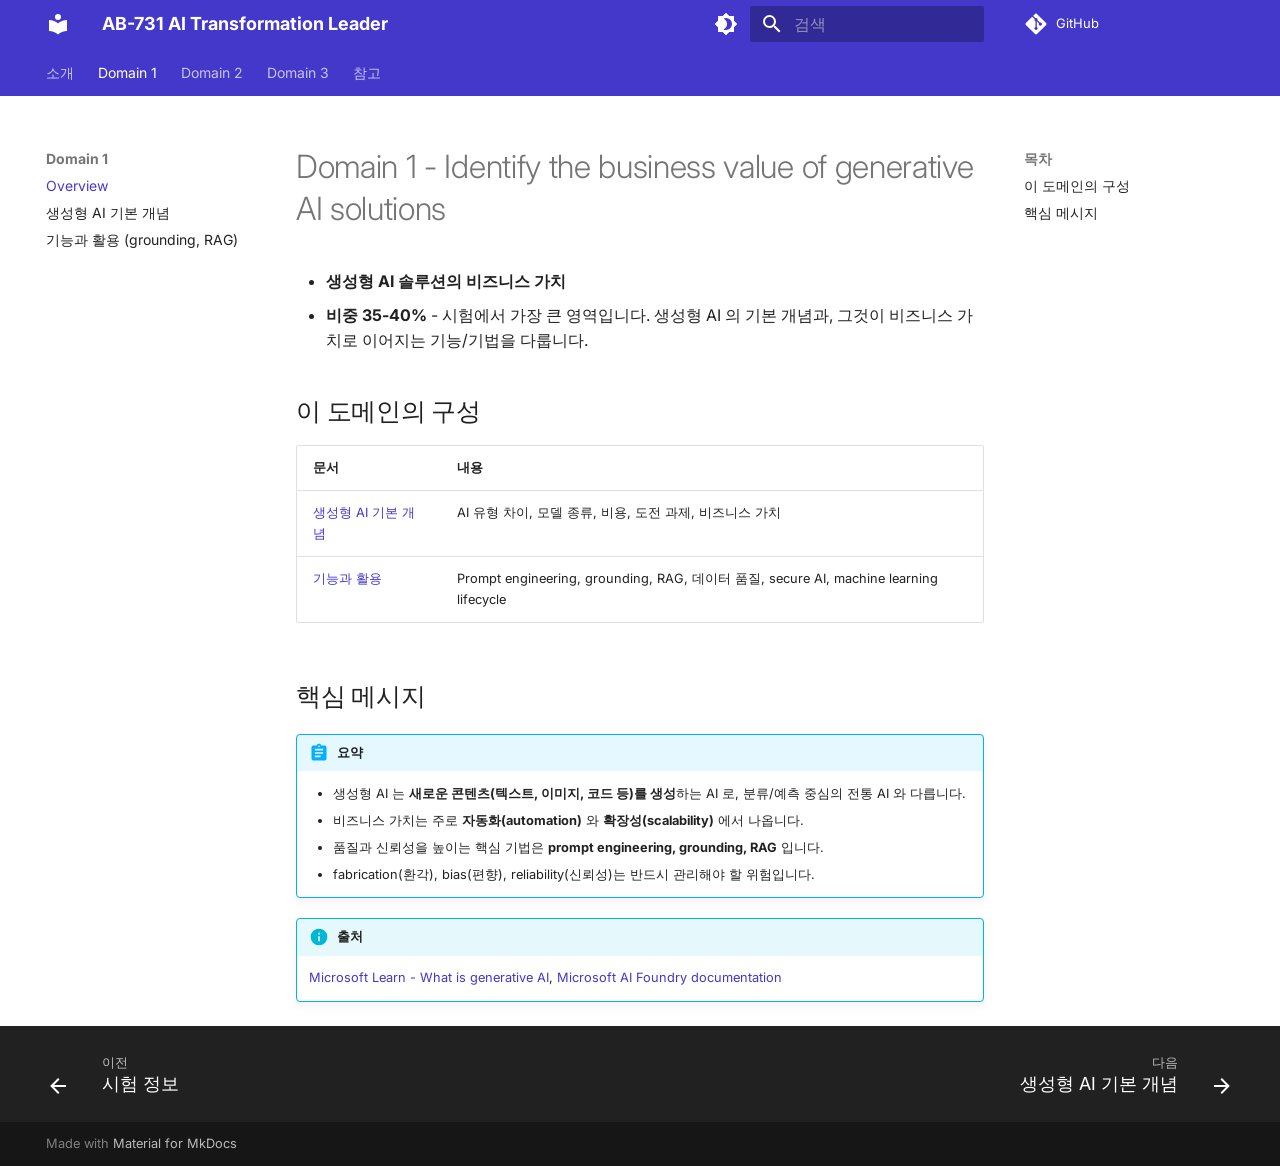
==== commit 6f2e744a: "deploy: 877993cb48fc762e50fd6b3e1d062208ceebadf6" ====
--- a/domain1-business-value/index.html
+++ b/domain1-business-value/index.html
@@ -332,12 +332,12 @@
       <main class="md-main" data-md-component="main">
         <div class="md-main__inner md-grid">
           
-            
-              
-              <div class="md-sidebar md-sidebar--primary" data-md-component="sidebar" data-md-type="navigation" >
-                <div class="md-sidebar__scrollwrap">
-                  <div class="md-sidebar__inner">
-                    
+  
+    
+    <div class="md-sidebar md-sidebar--primary" data-md-component="sidebar" data-md-type="navigation" >
+      <div class="md-sidebar__scrollwrap">
+        <div class="md-sidebar__inner">
+          
 
 
   
@@ -1083,16 +1083,17 @@
     
   </ul>
 </nav>
-                  </div>
-                </div>
-              </div>
-            
-            
-              
-              <div class="md-sidebar md-sidebar--secondary" data-md-component="sidebar" data-md-type="toc" >
-                <div class="md-sidebar__scrollwrap">
-                  <div class="md-sidebar__inner">
-                    
+        </div>
+      </div>
+    </div>
+  
+
+  
+    
+    <div class="md-sidebar md-sidebar--secondary" data-md-component="sidebar" data-md-type="toc" >
+      <div class="md-sidebar__scrollwrap">
+        <div class="md-sidebar__inner">
+          
 
 <nav class="md-nav md-nav--secondary" aria-label="목차">
   
@@ -1132,11 +1133,18 @@
     </ul>
   
 </nav>
-                  </div>
-                </div>
-              </div>
-            
-          
+        </div>
+      </div>
+    </div>
+  
+
+  <aside class="kakao-adfit-rail" aria-label="광고">
+    <ins class="kakao_ad_area" style="display:none;"
+      data-ad-unit="DAN-oYnyqFed1jZhUtvA"
+      data-ad-width="160"
+      data-ad-height="600"></ins>
+  </aside>
+
           
             <div class="md-content" data-md-component="content">
               
@@ -1218,6 +1226,7 @@
         
       </main>
       
+  
         <footer class="md-footer">
   
     
@@ -1276,22 +1285,30 @@
   </div>
 </footer>
       
+  <div class="kakao-adfit-mobile" aria-label="광고">
+    <ins class="kakao_ad_area" style="display:none;"
+      data-ad-unit="DAN-zHXbzhtivpd6MTA0"
+      data-ad-width="250"
+      data-ad-height="250"></ins>
+  </div>
+
     </div>
     <div class="md-dialog" data-md-component="dialog">
       <div class="md-dialog__inner md-typeset"></div>
     </div>
     
-      <div class="md-progress" data-md-component="progress" role="progressbar"></div>
-    
-    
-    
-      
-      
-      <script id="__config" type="application/json">{"annotate": null, "base": "..", "features": ["navigation.instant", "navigation.instant.progress", "navigation.tabs", "navigation.sections", "navigation.expand", "navigation.path", "navigation.top", "navigation.footer", "toc.follow", "header.autohide", "content.code.copy", "content.tooltips", "search.suggest", "search.highlight"], "search": "../assets/javascripts/workers/search.2c215733.min.js", "tags": null, "translations": {"clipboard.copied": "\ud074\ub9bd\ubcf4\ub4dc\uc5d0 \ubcf5\uc0ac\ub428", "clipboard.copy": "\ud074\ub9bd\ubcf4\ub4dc\ub85c \ubcf5\uc0ac", "search.result.more.one": "\uc774 \ubb38\uc11c\uc5d0\uc11c 1\uac1c\uc758 \uac80\uc0c9 \uacb0\uacfc \ub354 \ubcf4\uae30", "search.result.more.other": "\uc774 \ubb38\uc11c\uc5d0\uc11c #\uac1c\uc758 \uac80\uc0c9 \uacb0\uacfc \ub354 \ubcf4\uae30", "search.result.none": "\uac80\uc0c9\uc5b4\uc640 \uc77c\uce58\ud558\ub294 \ubb38\uc11c\uac00 \uc5c6\uc2b5\ub2c8\ub2e4", "search.result.one": "1\uac1c\uc758 \uc77c\uce58\ud558\ub294 \ubb38\uc11c", "search.result.other": "#\uac1c\uc758 \uc77c\uce58\ud558\ub294 \ubb38\uc11c", "search.result.placeholder": "\uac80\uc0c9\uc5b4\ub97c \uc785\ub825\ud558\uc138\uc694", "search.result.term.missing": "\ud3ec\ud568\ub418\uc9c0 \uc54a\uc740 \uac80\uc0c9\uc5b4", "select.version": "\ubc84\uc804 \uc120\ud0dd"}, "version": null}</script>
-    
-    
+    
+    
+      
+      
+      <script id="__config" type="application/json">{"annotate": null, "base": "..", "features": ["navigation.tabs", "navigation.sections", "navigation.expand", "navigation.path", "navigation.top", "navigation.footer", "toc.follow", "header.autohide", "content.code.copy", "content.tooltips", "search.suggest", "search.highlight"], "search": "../assets/javascripts/workers/search.2c215733.min.js", "tags": null, "translations": {"clipboard.copied": "\ud074\ub9bd\ubcf4\ub4dc\uc5d0 \ubcf5\uc0ac\ub428", "clipboard.copy": "\ud074\ub9bd\ubcf4\ub4dc\ub85c \ubcf5\uc0ac", "search.result.more.one": "\uc774 \ubb38\uc11c\uc5d0\uc11c 1\uac1c\uc758 \uac80\uc0c9 \uacb0\uacfc \ub354 \ubcf4\uae30", "search.result.more.other": "\uc774 \ubb38\uc11c\uc5d0\uc11c #\uac1c\uc758 \uac80\uc0c9 \uacb0\uacfc \ub354 \ubcf4\uae30", "search.result.none": "\uac80\uc0c9\uc5b4\uc640 \uc77c\uce58\ud558\ub294 \ubb38\uc11c\uac00 \uc5c6\uc2b5\ub2c8\ub2e4", "search.result.one": "1\uac1c\uc758 \uc77c\uce58\ud558\ub294 \ubb38\uc11c", "search.result.other": "#\uac1c\uc758 \uc77c\uce58\ud558\ub294 \ubb38\uc11c", "search.result.placeholder": "\uac80\uc0c9\uc5b4\ub97c \uc785\ub825\ud558\uc138\uc694", "search.result.term.missing": "\ud3ec\ud568\ub418\uc9c0 \uc54a\uc740 \uac80\uc0c9\uc5b4", "select.version": "\ubc84\uc804 \uc120\ud0dd"}, "version": null}</script>
+    
+    
+  
       <script src="../assets/javascripts/bundle.79ae519e.min.js"></script>
       
     
+  <script src="//t1.kakaocdn.net/kas/static/ba.min.js" async></script>
+
   </body>
 </html>
--- a/stylesheets/custom-colors.css
+++ b/stylesheets/custom-colors.css
@@ -26,3 +26,37 @@
   --md-accent-fg-color:               #a78bfa;
   --md-accent-fg-color--transparent:  rgba(167,139,250,0.1);
 }
+
+/* Mobile-only 250×250 AdFit unit, placed after the Material footer. */
+.kakao-adfit-mobile {
+  display: none;
+}
+
+@media screen and (max-width: 768px) {
+  .kakao-adfit-mobile {
+    display: flex;
+    justify-content: center;
+    margin: 1.5rem auto;
+    padding: 1.5rem 0 0;
+    border-top: 1px solid var(--md-default-fg-color--lighter);
+  }
+}
+
+/* Desktop-only AdFit rail, positioned to the right of the table of contents. */
+.kakao-adfit-rail {
+  display: none;
+}
+
+@media screen and (min-width: 100em) {
+  .md-main__inner {
+    position: relative;
+  }
+
+  .kakao-adfit-rail {
+    display: block;
+    position: absolute;
+    top: 0;
+    left: calc(100% + 1.5rem);
+    width: 160px;
+  }
+}
